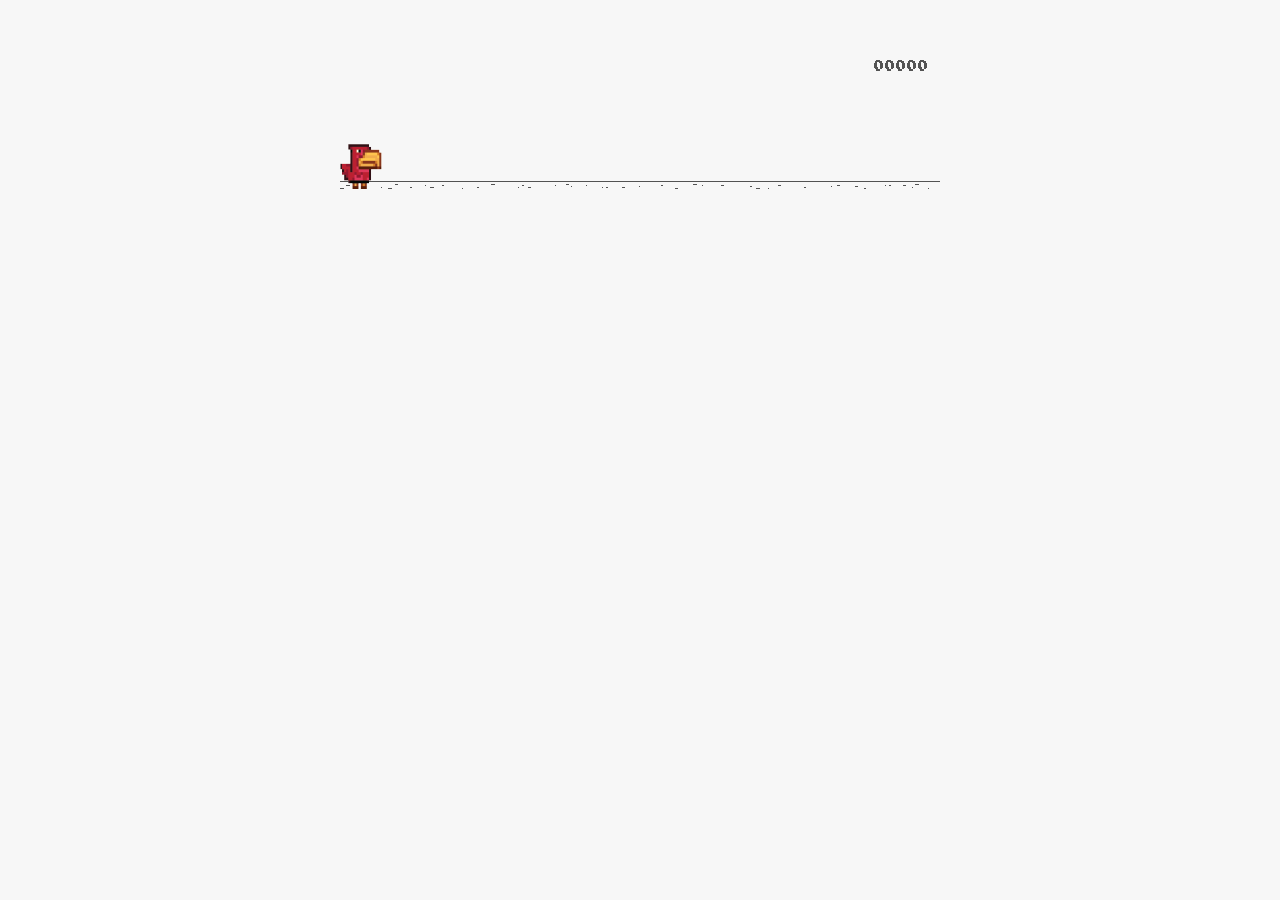
==== game.html @ 6cc79ade "Add files via upload" ====
<html>

<head>
<title>T-Rex Game</title>
<meta name="description" content="Ripped T-Rex/Dino game of Chromium">
<meta property="og:title" content="Play the hidden T-Rex Dinosaur game of Chromium .">
<meta property="og:type" content="article">
<meta property="og:url" content="http://www.thecodepost.org">
<meta property="og:image" content="http://img.thecodepost.org/2015/01/trex.png">
<meta property="og:site_name" content="The Code Post">
<meta property="og:description" content="Google Chrome has a hidden T-Rex game only for offline mode. But now, you can enjoy it any time and on any device, but you gotta stay online!!!">

<meta name="twitter:card" content="summary_large_image">
<meta name="twitter:site" content="@thecodepost">
<meta name="twitter:creator" content="@thecodepost">
<meta name="twitter:title" content="Check out the cool hidden game from Google Chrome!">
<meta name="twitter:description" content="Check out the cool hidden game from Google Chrome!">
<meta name="twitter:image:src" content="http://img.thecodepost.org/2015/01/trex.png">
<script src="https://apis.google.com/js/platform.js" async defer></script>

	<!--script type="text/javascript" src="a.js"></script-->
	<script type="text/javascript">
	function hideClass(name) {
       var myClasses = document.querySelectorAll(name),
      i = 0,
      l = myClasses.length;

      for (i; i < l; i++) {
        myClasses[i].style.display = 'none';
      }
	}
    // Copyright (c) 2014 The Chromium Authors. All rights reserved.
    // Use of this source code is governed by a BSD-style license that can be
    // found in the LICENSE file.
    (function() {
    'use strict';
    /**
    * T-Rex runner.
    * @param {string} outerContainerId Outer containing element id.
    * @param {object} opt_config
    * @constructor
    * @export
    */
    function Runner(outerContainerId, opt_config) {
    // Singleton
    if (Runner.instance_) {
    return Runner.instance_;
    }
    Runner.instance_ = this;
    this.outerContainerEl = document.querySelector(outerContainerId);
    this.containerEl = null;
    this.detailsButton = this.outerContainerEl.querySelector('#details-button');
    this.config = opt_config || Runner.config;
    this.dimensions = Runner.defaultDimensions;
    this.canvas = null;
    this.canvasCtx = null;
    this.tRex = null;
    this.distanceMeter = null;
    this.distanceRan = 0;
    this.highestScore = 0;
    this.time = 0;
    this.runningTime = 0;
    this.msPerFrame = 1000 / FPS;
    this.currentSpeed = this.config.SPEED;
    this.obstacles = [];
    this.started = false;
    this.activated = false;
    this.crashed = false;
    this.paused = false;
    this.resizeTimerId_ = null;
    this.playCount = 0;
    // Sound FX.
    this.audioBuffer = null;
    this.soundFx = {};
    // Global web audio context for playing sounds.
    this.audioContext = null;
    // Images.
    this.images = {};
    this.imagesLoaded = 0;
    this.loadImages();
    }
    window['Runner'] = Runner;
    /**
    * Default game width.
    * @const
    */
    var DEFAULT_WIDTH = 600;
    /**
    * Frames per second.
    * @const
    */
    var FPS = 60;
    /** @const */
    var IS_HIDPI = window.devicePixelRatio > 1;
    /** @const */
    var IS_IOS =
    window.navigator.userAgent.indexOf('UIWebViewForStaticFileContent') > -1;
    /** @const */
    var IS_MOBILE = window.navigator.userAgent.indexOf('Mobi') > -1 || IS_IOS;
    /** @const */
    var IS_TOUCH_ENABLED = 'ontouchstart' in window;
    /**
    * Default game configuration.
    * @enum {number}
    */
    Runner.config = {
    ACCELERATION: 0.001,
    BG_CLOUD_SPEED: 0.2,
    BOTTOM_PAD: 10,
    CLEAR_TIME: 3000,
    CLOUD_FREQUENCY: 0.5,
    GAMEOVER_CLEAR_TIME: 750,
    GAP_COEFFICIENT: 0.6,
    GRAVITY: 0.6,
    INITIAL_JUMP_VELOCITY: 12,
    MAX_CLOUDS: 6,
    MAX_OBSTACLE_LENGTH: 3,
    MAX_SPEED: 12,
    MIN_JUMP_HEIGHT: 35,
    MOBILE_SPEED_COEFFICIENT: 1.2,
    RESOURCE_TEMPLATE_ID: 'audio-resources',
    SPEED: 6,
    SPEED_DROP_COEFFICIENT: 3
    };
    /**
    * Default dimensions.
    * @enum {string}
    */
    Runner.defaultDimensions = {
    WIDTH: DEFAULT_WIDTH,
    HEIGHT: 150
    };
    /**
    * CSS class names.
    * @enum {string}
    */
    Runner.classes = {
    CANVAS: 'runner-canvas',
    CONTAINER: 'runner-container',
    CRASHED: 'crashed',
    ICON: 'icon-offline',
    TOUCH_CONTROLLER: 'controller'
    };
    /**
    * Image source urls.
    * @enum {array.<object>}
    */
    Runner.imageSources = {
    LDPI: [
    {name: 'CACTUS_LARGE', id: '1x-obstacle-large'},
    {name: 'CACTUS_SMALL', id: '1x-obstacle-small'},
    {name: 'CLOUD', id: '1x-cloud'},
    {name: 'HORIZON', id: '1x-horizon'},
    {name: 'RESTART', id: '1x-restart'},
    {name: 'TEXT_SPRITE', id: '1x-text'},
    {name: 'TREX', id: '1x-trex'}
    ],
    HDPI: [
    {name: 'CACTUS_LARGE', id: '2x-obstacle-large'},
    {name: 'CACTUS_SMALL', id: '2x-obstacle-small'},
    {name: 'CLOUD', id: '2x-cloud'},
    {name: 'HORIZON', id: '2x-horizon'},
    {name: 'RESTART', id: '2x-restart'},
    {name: 'TEXT_SPRITE', id: '2x-text'},
    {name: 'TREX', id: '2x-trex'}
    ]
    };
    /**
    * Sound FX. Reference to the ID of the audio tag on interstitial page.
    * @enum {string}
    */
    Runner.sounds = {
    BUTTON_PRESS: 'offline-sound-press',
    HIT: 'offline-sound-hit',
    SCORE: 'offline-sound-reached'
    };
    /**
    * Key code mapping.
    * @enum {object}
    */
    Runner.keycodes = {
    JUMP: {'38': 1, '32': 1}, // Up, spacebar
    DUCK: {'40': 1}, // Down
    RESTART: {'13': 1} // Enter
    };
    /**
    * Runner event names.
    * @enum {string}
    */
    Runner.events = {
    ANIM_END: 'webkitAnimationEnd',
    CLICK: 'click',
    KEYDOWN: 'keydown',
    KEYUP: 'keyup',
    MOUSEDOWN: 'mousedown',
    MOUSEUP: 'mouseup',
    RESIZE: 'resize',
    TOUCHEND: 'touchend',
    TOUCHSTART: 'touchstart',
    VISIBILITY: 'visibilitychange',
    BLUR: 'blur',
    FOCUS: 'focus',
    LOAD: 'load'
    };
    Runner.prototype = {
    /**
    * Setting individual settings for debugging.
    * @param {string} setting
    * @param {*} value
    */
    updateConfigSetting: function(setting, value) {
    if (setting in this.config && value != undefined) {
    this.config[setting] = value;
    switch (setting) {
    case 'GRAVITY':
    case 'MIN_JUMP_HEIGHT':
    case 'SPEED_DROP_COEFFICIENT':
    this.tRex.config[setting] = value;
    break;
    case 'INITIAL_JUMP_VELOCITY':
    this.tRex.setJumpVelocity(value);
    break;
    case 'SPEED':
    this.setSpeed(value);
    break;
    }
    }
    },
    /**
    * Load and cache the image assets from the page.
    */
    loadImages: function() {
    var imageSources = IS_HIDPI ? Runner.imageSources.HDPI :
    Runner.imageSources.LDPI;
    var numImages = imageSources.length;
    for (var i = numImages - 1; i >= 0; i--) {
    var imgSource = imageSources[i];
    this.images[imgSource.name] = document.getElementById(imgSource.id);
    }
    this.init();
    },
    /**
    * Load and decode base 64 encoded sounds.
    */
    loadSounds: function() {
    if (!IS_IOS) {
    this.audioContext = new AudioContext();
    var resourceTemplate =
    document.getElementById(this.config.RESOURCE_TEMPLATE_ID).content;
    for (var sound in Runner.sounds) {
    var soundSrc =
    resourceTemplate.getElementById(Runner.sounds[sound]).src;
    soundSrc = soundSrc.substr(soundSrc.indexOf(',') + 1);
    var buffer = decodeBase64ToArrayBuffer(soundSrc);
    // Async, so no guarantee of order in array.
    this.audioContext.decodeAudioData(buffer, function(index, audioData) {
    this.soundFx[index] = audioData;
    }.bind(this, sound));
    }
    }
    },
    /**
    * Sets the game speed. Adjust the speed accordingly if on a smaller screen.
    * @param {number} opt_speed
    */
    setSpeed: function(opt_speed) {
    var speed = opt_speed || this.currentSpeed;
    // Reduce the speed on smaller mobile screens.
    if (this.dimensions.WIDTH < DEFAULT_WIDTH) {
    var mobileSpeed = speed * this.dimensions.WIDTH / DEFAULT_WIDTH *
    this.config.MOBILE_SPEED_COEFFICIENT;
    this.currentSpeed = mobileSpeed > speed ? speed : mobileSpeed;
    } else if (opt_speed) {
    this.currentSpeed = opt_speed;
    }
    },
    /**
    * Game initialiser.
    */
    init: function() {
    // Hide the static icon.
    //document.querySelector('.' + Runner.classes.ICON).style.visibility = 'hidden';
    this.adjustDimensions();
    this.setSpeed();
    this.containerEl = document.createElement('div');
    this.containerEl.className = Runner.classes.CONTAINER;
    // Player canvas container.
    this.canvas = createCanvas(this.containerEl, this.dimensions.WIDTH,
    this.dimensions.HEIGHT, Runner.classes.PLAYER);
    this.canvasCtx = this.canvas.getContext('2d');
    this.canvasCtx.fillStyle = '#f7f7f7';
    this.canvasCtx.fill();
    Runner.updateCanvasScaling(this.canvas);
    // Horizon contains clouds, obstacles and the ground.
    this.horizon = new Horizon(this.canvas, this.images, this.dimensions,
    this.config.GAP_COEFFICIENT);
    // Distance meter
    this.distanceMeter = new DistanceMeter(this.canvas,
    this.images.TEXT_SPRITE, this.dimensions.WIDTH);
    // Draw t-rex
    this.tRex = new Trex(this.canvas, this.images.TREX);
    this.outerContainerEl.appendChild(this.containerEl);
    if (IS_MOBILE) {
    this.createTouchController();
    }
    this.startListening();
    this.update();
    window.addEventListener(Runner.events.RESIZE,
    this.debounceResize.bind(this));
    },
    /**
    * Create the touch controller. A div that covers whole screen.
    */
    createTouchController: function() {
    this.touchController = document.createElement('div');
    this.touchController.className = Runner.classes.TOUCH_CONTROLLER;
    },
    /**
    * Debounce the resize event.
    */
    debounceResize: function() {
    if (!this.resizeTimerId_) {
    this.resizeTimerId_ =
    setInterval(this.adjustDimensions.bind(this), 250);
    }
    },
    /**
    * Adjust game space dimensions on resize.
    */
    adjustDimensions: function() {
    clearInterval(this.resizeTimerId_);
    this.resizeTimerId_ = null;
    var boxStyles = window.getComputedStyle(this.outerContainerEl);
    var padding = Number(boxStyles.paddingLeft.substr(0,
    boxStyles.paddingLeft.length - 2));
    this.dimensions.WIDTH = this.outerContainerEl.offsetWidth - padding * 2;
    // Redraw the elements back onto the canvas.
    if (this.canvas) {
    this.canvas.width = this.dimensions.WIDTH;
    this.canvas.height = this.dimensions.HEIGHT;
    Runner.updateCanvasScaling(this.canvas);
    this.distanceMeter.calcXPos(this.dimensions.WIDTH);
    this.clearCanvas();
    this.horizon.update(0, 0, true);
    this.tRex.update(0);
    // Outer container and distance meter.
    if (this.activated || this.crashed) {
    this.containerEl.style.width = this.dimensions.WIDTH + 'px';
    this.containerEl.style.height = this.dimensions.HEIGHT + 'px';
    this.distanceMeter.update(0, Math.ceil(this.distanceRan));
    this.stop();
    } else {
    this.tRex.draw(0, 0);
    }
    // Game over panel.
    if (this.crashed && this.gameOverPanel) {
    this.gameOverPanel.updateDimensions(this.dimensions.WIDTH);
    this.gameOverPanel.draw();
    }
    }
    },
    /**
    * Play the game intro.
    * Canvas container width expands out to the full width.
    */
    playIntro: function() {
    if (!this.started && !this.crashed) {
    this.playingIntro = true;
    this.tRex.playingIntro = true;
    // CSS animation definition.
    var keyframes = '@-webkit-keyframes intro { ' +
    'from { width:' + Trex.config.WIDTH + 'px }' +
    'to { width: ' + this.dimensions.WIDTH + 'px }' +
    '}';
    document.styleSheets[0].insertRule(keyframes, 0);
    this.containerEl.addEventListener(Runner.events.ANIM_END,
    this.startGame.bind(this));
    this.containerEl.style.webkitAnimation = 'intro .4s ease-out 1 both';
    this.containerEl.style.width = this.dimensions.WIDTH + 'px';
    if (this.touchController) {
    this.outerContainerEl.appendChild(this.touchController);
    }
    this.activated = true;
    this.started = true;
    } else if (this.crashed) {
    this.restart();
    }
    },
    /**
    * Update the game status to started.
    */
    startGame: function() {
    this.runningTime = 0;
    this.playingIntro = false;
    this.tRex.playingIntro = false;
    this.containerEl.style.webkitAnimation = '';
    this.playCount++;
    // Handle tabbing off the page. Pause the current game.
    window.addEventListener(Runner.events.VISIBILITY,
    this.onVisibilityChange.bind(this));
    window.addEventListener(Runner.events.BLUR,
    this.onVisibilityChange.bind(this));
    window.addEventListener(Runner.events.FOCUS,
    this.onVisibilityChange.bind(this));
    },
    clearCanvas: function() {
    this.canvasCtx.clearRect(0, 0, this.dimensions.WIDTH,
    this.dimensions.HEIGHT);
    },
    /**
    * Update the game frame.
    */
    update: function() {
    this.drawPending = false;
    var now = getTimeStamp();
    var deltaTime = now - (this.time || now);
    this.time = now;
    if (this.activated) {
    this.clearCanvas();
    if (this.tRex.jumping) {
    this.tRex.updateJump(deltaTime, this.config);
    }
    this.runningTime += deltaTime;
    var hasObstacles = this.runningTime > this.config.CLEAR_TIME;
    // First jump triggers the intro.
    if (this.tRex.jumpCount == 1 && !this.playingIntro) {
    this.playIntro();
    }
    // The horizon doesn't move until the intro is over.
    if (this.playingIntro) {
    this.horizon.update(0, this.currentSpeed, hasObstacles);
    } else {
    deltaTime = !this.started ? 0 : deltaTime;
    this.horizon.update(deltaTime, this.currentSpeed, hasObstacles);
    }
    // Check for collisions.
    var collision = hasObstacles &&
    checkForCollision(this.horizon.obstacles[0], this.tRex);
    if (!collision) {
    this.distanceRan += this.currentSpeed * deltaTime / this.msPerFrame;
    if (this.currentSpeed < this.config.MAX_SPEED) {
    this.currentSpeed += this.config.ACCELERATION;
    }
    } else {
    this.gameOver();
    }
    if (this.distanceMeter.getActualDistance(this.distanceRan) >
    this.distanceMeter.maxScore) {
    this.distanceRan = 0;
    }
    var playAcheivementSound = this.distanceMeter.update(deltaTime,
    Math.ceil(this.distanceRan));
    if (playAcheivementSound) {
    this.playSound(this.soundFx.SCORE);
    }
    }
    if (!this.crashed) {
    this.tRex.update(deltaTime);
    this.raq();
    }
    },
    /**
    * Event handler.
    */
    handleEvent: function(e) {
    return (function(evtType, events) {
    switch (evtType) {
    case events.KEYDOWN:
    case events.TOUCHSTART:
    case events.MOUSEDOWN:
    this.onKeyDown(e);
    break;
    case events.KEYUP:
    case events.TOUCHEND:
    case events.MOUSEUP:
    this.onKeyUp(e);
    break;
    }
    }.bind(this))(e.type, Runner.events);
    },
    /**
    * Bind relevant key / mouse / touch listeners.
    */
    startListening: function() {
    // Keys.
    document.addEventListener(Runner.events.KEYDOWN, this);
    document.addEventListener(Runner.events.KEYUP, this);
    if (IS_MOBILE) {
    // Mobile only touch devices.
    this.touchController.addEventListener(Runner.events.TOUCHSTART, this);
    this.touchController.addEventListener(Runner.events.TOUCHEND, this);
    this.containerEl.addEventListener(Runner.events.TOUCHSTART, this);
    } else {
    // Mouse.
    document.addEventListener(Runner.events.MOUSEDOWN, this);
    document.addEventListener(Runner.events.MOUSEUP, this);
    }
    },
    /**
    * Remove all listeners.
    */
    stopListening: function() {
    document.removeEventListener(Runner.events.KEYDOWN, this);
    document.removeEventListener(Runner.events.KEYUP, this);
    if (IS_MOBILE) {
    this.touchController.removeEventListener(Runner.events.TOUCHSTART, this);
    this.touchController.removeEventListener(Runner.events.TOUCHEND, this);
    this.containerEl.removeEventListener(Runner.events.TOUCHSTART, this);
    } else {
    document.removeEventListener(Runner.events.MOUSEDOWN, this);
    document.removeEventListener(Runner.events.MOUSEUP, this);
    }
    },
    /**
    * Process keydown.
    * @param {Event} e
    */
    onKeyDown: function(e) {
    if (e.target != this.detailsButton) {
    if (!this.crashed && (Runner.keycodes.JUMP[String(e.keyCode)] ||
    e.type == Runner.events.TOUCHSTART)) {
    if (!this.activated) {
    this.loadSounds();
    this.activated = true;
    }
    if (!this.tRex.jumping) {
    this.playSound(this.soundFx.BUTTON_PRESS);
    this.tRex.startJump();
    }
    }
    if (this.crashed && e.type == Runner.events.TOUCHSTART &&
    e.currentTarget == this.containerEl) {
    this.restart();
    }
    }
    // Speed drop, activated only when jump key is not pressed.
    if (Runner.keycodes.DUCK[e.keyCode] && this.tRex.jumping) {
    e.preventDefault();
    this.tRex.setSpeedDrop();
    }
    },
    /**
    * Process key up.
    * @param {Event} e
    */
    onKeyUp: function(e) {
    var keyCode = String(e.keyCode);
    var isjumpKey = Runner.keycodes.JUMP[keyCode] ||
    e.type == Runner.events.TOUCHEND ||
    e.type == Runner.events.MOUSEDOWN;
    if (this.isRunning() && isjumpKey) {
    this.tRex.endJump();
    } else if (Runner.keycodes.DUCK[keyCode]) {
    this.tRex.speedDrop = false;
    } else if (this.crashed) {
    // Check that enough time has elapsed before allowing jump key to restart.
    var deltaTime = getTimeStamp() - this.time;
    if (Runner.keycodes.RESTART[keyCode] ||
    (e.type == Runner.events.MOUSEUP && e.target == this.canvas) ||
    (deltaTime >= this.config.GAMEOVER_CLEAR_TIME &&
    Runner.keycodes.JUMP[keyCode])) {
    this.restart();
    }
    } else if (this.paused && isjumpKey) {
    this.play();
    }
    },
    /**
    * RequestAnimationFrame wrapper.
    */
    raq: function() {
    if (!this.drawPending) {
    this.drawPending = true;
    this.raqId = requestAnimationFrame(this.update.bind(this));
    }
    },
    /**
    * Whether the game is running.
    * @return {boolean}
    */
    isRunning: function() {
    return !!this.raqId;
    },
    /**
    * Game over state.
    */
    gameOver: function() {
    this.playSound(this.soundFx.HIT);
    vibrate(200);
    this.stop();
    this.crashed = true;
    this.distanceMeter.acheivement = false;
    this.tRex.update(100, Trex.status.CRASHED);
    // Game over panel.
    if (!this.gameOverPanel) {
    this.gameOverPanel = new GameOverPanel(this.canvas,
    this.images.TEXT_SPRITE, this.images.RESTART,
    this.dimensions);
    } else {
    this.gameOverPanel.draw();
    }
    // Update the high score.
    if (this.distanceRan > this.highestScore) {
    this.highestScore = Math.ceil(this.distanceRan);
    this.distanceMeter.setHighScore(this.highestScore);
    }
    // Reset the time clock.
    this.time = getTimeStamp();
    },
    stop: function() {
    this.activated = false;
    this.paused = true;
    cancelAnimationFrame(this.raqId);
    this.raqId = 0;
    },
    play: function() {
    if (!this.crashed) {
    this.activated = true;
    this.paused = false;
    this.tRex.update(0, Trex.status.RUNNING);
    this.time = getTimeStamp();
    this.update();
    }
    },
    restart: function() {
    if (!this.raqId) {
    this.playCount++;
    this.runningTime = 0;
    this.activated = true;
    this.crashed = false;
    this.distanceRan = 0;
    this.setSpeed(this.config.SPEED);
    this.time = getTimeStamp();
    this.containerEl.classList.remove(Runner.classes.CRASHED);
    this.clearCanvas();
    this.distanceMeter.reset(this.highestScore);
    this.horizon.reset();
    this.tRex.reset();
    this.playSound(this.soundFx.BUTTON_PRESS);
    this.update();
    }
    },
    /**
    * Pause the game if the tab is not in focus.
    */
    onVisibilityChange: function(e) {
    if (document.hidden || document.webkitHidden || e.type == 'blur') {
    this.stop();
    } else {
    this.play();
    }
    },
    /**
    * Play a sound.
    * @param {SoundBuffer} soundBuffer
    */
    playSound: function(soundBuffer) {
    if (soundBuffer) {
    var sourceNode = this.audioContext.createBufferSource();
    sourceNode.buffer = soundBuffer;
    sourceNode.connect(this.audioContext.destination);
    sourceNode.start(0);
    }
    }
    };
    /**
    * Updates the canvas size taking into
    * account the backing store pixel ratio and
    * the device pixel ratio.
    *
    * See article by Paul Lewis:
    * https://www.html5rocks.com/en/tutorials/canvas/hidpi/
    *
    * @param {HTMLCanvasElement} canvas
    * @param {number} opt_width
    * @param {number} opt_height
    * @return {boolean} Whether the canvas was scaled.
    */
    Runner.updateCanvasScaling = function(canvas, opt_width, opt_height) {
    var context = canvas.getContext('2d');
    // Query the various pixel ratios
    var devicePixelRatio = Math.floor(window.devicePixelRatio) || 1;
    var backingStoreRatio = Math.floor(context.webkitBackingStorePixelRatio) || 1;
    var ratio = devicePixelRatio / backingStoreRatio;
    // Upscale the canvas if the two ratios don't match
    if (devicePixelRatio !== backingStoreRatio) {
    var oldWidth = opt_width || canvas.width;
    var oldHeight = opt_height || canvas.height;
    canvas.width = oldWidth * ratio;
    canvas.height = oldHeight * ratio;
    canvas.style.width = oldWidth + 'px';
    canvas.style.height = oldHeight + 'px';
    // Scale the context to counter the fact that we've manually scaled
    // our canvas element.
    context.scale(ratio, ratio);
    return true;
    }
    return false;
    };
    /**
    * Get random number.
    * @param {number} min
    * @param {number} max
    * @param {number}
    */
    function getRandomNum(min, max) {
    return Math.floor(Math.random() * (max - min + 1)) + min;
    }
    /**
    * Vibrate on mobile devices.
    * @param {number} duration Duration of the vibration in milliseconds.
    */
    function vibrate(duration) {
    if (IS_MOBILE && window.navigator.vibrate) {
    window.navigator.vibrate(duration);
    }
    }
    /**
    * Create canvas element.
    * @param {HTMLElement} container Element to append canvas to.
    * @param {number} width
    * @param {number} height
    * @param {string} opt_classname
    * @return {HTMLCanvasElement}
    */
    function createCanvas(container, width, height, opt_classname) {
    var canvas = document.createElement('canvas');
    canvas.className = opt_classname ? Runner.classes.CANVAS + ' ' +
    opt_classname : Runner.classes.CANVAS;
    canvas.width = width;
    canvas.height = height;
    container.appendChild(canvas);
    return canvas;
    }
    /**
    * Decodes the base 64 audio to ArrayBuffer used by Web Audio.
    * @param {string} base64String
    */
    function decodeBase64ToArrayBuffer(base64String) {
    var len = (base64String.length / 4) * 3;
    var str = atob(base64String);
    var arrayBuffer = new ArrayBuffer(len);
    var bytes = new Uint8Array(arrayBuffer);
    for (var i = 0; i < len; i++) {
    bytes[i] = str.charCodeAt(i);
    }
    return bytes.buffer;
    }
    /**
    * Return the current timestamp.
    * @return {number}
    */
    function getTimeStamp() {
    return IS_IOS ? new Date().getTime() : performance.now();
    }
    //******************************************************************************
    /**
    * Game over panel.
    * @param {!HTMLCanvasElement} canvas
    * @param {!HTMLImage} textSprite
    * @param {!HTMLImage} restartImg
    * @param {!Object} dimensions Canvas dimensions.
    * @constructor
    */
    function GameOverPanel(canvas, textSprite, restartImg, dimensions) {
    this.canvas = canvas;
    this.canvasCtx = canvas.getContext('2d');
    this.canvasDimensions = dimensions;
    this.textSprite = textSprite;
    this.restartImg = restartImg;
    this.draw();
    };
    /**
    * Dimensions used in the panel.
    * @enum {number}
    */
    GameOverPanel.dimensions = {
    TEXT_X: 0,
    TEXT_Y: 13,
    TEXT_WIDTH: 191,
    TEXT_HEIGHT: 11,
    RESTART_WIDTH: 36,
    RESTART_HEIGHT: 32
    };
    GameOverPanel.prototype = {
    /**
    * Update the panel dimensions.
    * @param {number} width New canvas width.
    * @param {number} opt_height Optional new canvas height.
    */
    updateDimensions: function(width, opt_height) {
    this.canvasDimensions.WIDTH = width;
    if (opt_height) {
    this.canvasDimensions.HEIGHT = opt_height;
    }
    },
    /**
    * Draw the panel.
    */
    draw: function() {
    var dimensions = GameOverPanel.dimensions;
    var centerX = this.canvasDimensions.WIDTH / 2;
    // Game over text.
    var textSourceX = dimensions.TEXT_X;
    var textSourceY = dimensions.TEXT_Y;
    var textSourceWidth = dimensions.TEXT_WIDTH;
    var textSourceHeight = dimensions.TEXT_HEIGHT;
    var textTargetX = Math.round(centerX - (dimensions.TEXT_WIDTH / 2));
    var textTargetY = Math.round((this.canvasDimensions.HEIGHT - 25) / 3);
    var textTargetWidth = dimensions.TEXT_WIDTH;
    var textTargetHeight = dimensions.TEXT_HEIGHT;
    var restartSourceWidth = dimensions.RESTART_WIDTH;
    var restartSourceHeight = dimensions.RESTART_HEIGHT;
    var restartTargetX = centerX - (dimensions.RESTART_WIDTH / 2);
    var restartTargetY = this.canvasDimensions.HEIGHT / 2;
    if (IS_HIDPI) {
    textSourceY *= 2;
    textSourceX *= 2;
    textSourceWidth *= 2;
    textSourceHeight *= 2;
    restartSourceWidth *= 2;
    restartSourceHeight *= 2;
    }
    // Game over text from sprite.
    this.canvasCtx.drawImage(this.textSprite,
    textSourceX, textSourceY, textSourceWidth, textSourceHeight,
    textTargetX, textTargetY, textTargetWidth, textTargetHeight);
    // Restart button.
    this.canvasCtx.drawImage(this.restartImg, 0, 0,
    restartSourceWidth, restartSourceHeight,
    restartTargetX, restartTargetY, dimensions.RESTART_WIDTH,
    dimensions.RESTART_HEIGHT);
    }
    };
    //******************************************************************************
    /**
    * Check for a collision.
    * @param {!Obstacle} obstacle
    * @param {!Trex} tRex T-rex object.
    * @param {HTMLCanvasContext} opt_canvasCtx Optional canvas context for drawing
    * collision boxes.
    * @return {Array.<CollisionBox>}
    */
    function checkForCollision(obstacle, tRex, opt_canvasCtx) {
    var obstacleBoxXPos = Runner.defaultDimensions.WIDTH + obstacle.xPos;
    // Adjustments are made to the bounding box as there is a 1 pixel white
    // border around the t-rex and obstacles.
    var tRexBox = new CollisionBox(
    tRex.xPos + 1,
    tRex.yPos + 1,
    tRex.config.WIDTH - 2,
    tRex.config.HEIGHT - 2);
    var obstacleBox = new CollisionBox(
    obstacle.xPos + 1,
    obstacle.yPos + 1,
    obstacle.typeConfig.width * obstacle.size - 2,
    obstacle.typeConfig.height - 2);
    // Debug outer box
    if (opt_canvasCtx) {
    drawCollisionBoxes(opt_canvasCtx, tRexBox, obstacleBox);
    }
    // Simple outer bounds check.
    if (boxCompare(tRexBox, obstacleBox)) {
    var collisionBoxes = obstacle.collisionBoxes;
    var tRexCollisionBoxes = Trex.collisionBoxes;
    // Detailed axis aligned box check.
    for (var t = 0; t < tRexCollisionBoxes.length; t++) {
    for (var i = 0; i < collisionBoxes.length; i++) {
    // Adjust the box to actual positions.
    var adjTrexBox =
    createAdjustedCollisionBox(tRexCollisionBoxes[t], tRexBox);
    var adjObstacleBox =
    createAdjustedCollisionBox(collisionBoxes[i], obstacleBox);
    var crashed = boxCompare(adjTrexBox, adjObstacleBox);
    // Draw boxes for debug.
    if (opt_canvasCtx) {
    drawCollisionBoxes(opt_canvasCtx, adjTrexBox, adjObstacleBox);
    }
    if (crashed) {
    return [adjTrexBox, adjObstacleBox];
    }
    }
    }
    }
    return false;
    };
    /**
    * Adjust the collision box.
    * @param {!CollisionBox} box The original box.
    * @param {!CollisionBox} adjustment Adjustment box.
    * @return {CollisionBox} The adjusted collision box object.
    */
    function createAdjustedCollisionBox(box, adjustment) {
    return new CollisionBox(
    box.x + adjustment.x,
    box.y + adjustment.y,
    box.width,
    box.height);
    };
    /**
    * Draw the collision boxes for debug.
    */
    function drawCollisionBoxes(canvasCtx, tRexBox, obstacleBox) {
    canvasCtx.save();
    canvasCtx.strokeStyle = '#f00';
    canvasCtx.strokeRect(tRexBox.x, tRexBox.y,
    tRexBox.width, tRexBox.height);
    canvasCtx.strokeStyle = '#0f0';
    canvasCtx.strokeRect(obstacleBox.x, obstacleBox.y,
    obstacleBox.width, obstacleBox.height);
    canvasCtx.restore();
    };
    /**
    * Compare two collision boxes for a collision.
    * @param {CollisionBox} tRexBox
    * @param {CollisionBox} obstacleBox
    * @return {boolean} Whether the boxes intersected.
    */
    function boxCompare(tRexBox, obstacleBox) {
    var crashed = false;
    var tRexBoxX = tRexBox.x;
    var tRexBoxY = tRexBox.y;
    var obstacleBoxX = obstacleBox.x;
    var obstacleBoxY = obstacleBox.y;
    // Axis-Aligned Bounding Box method.
    if (tRexBox.x < obstacleBoxX + obstacleBox.width &&
    tRexBox.x + tRexBox.width > obstacleBoxX &&
    tRexBox.y < obstacleBox.y + obstacleBox.height &&
    tRexBox.height + tRexBox.y > obstacleBox.y) {
    crashed = true;
    }
    return crashed;
    };
    //******************************************************************************
    /**
    * Collision box object.
    * @param {number} x X position.
    * @param {number} y Y Position.
    * @param {number} w Width.
    * @param {number} h Height.
    */
    function CollisionBox(x, y, w, h) {
    this.x = x;
    this.y = y;
    this.width = w;
    this.height = h;
    };
    //******************************************************************************
    /**
    * Obstacle.
    * @param {HTMLCanvasCtx} canvasCtx
    * @param {Obstacle.type} type
    * @param {image} obstacleImg Image sprite.
    * @param {Object} dimensions
    * @param {number} gapCoefficient Mutipler in determining the gap.
    * @param {number} speed
    */
    function Obstacle(canvasCtx, type, obstacleImg, dimensions,
    gapCoefficient, speed) {
    this.canvasCtx = canvasCtx;
    this.image = obstacleImg;
    this.typeConfig = type;
    this.gapCoefficient = gapCoefficient;
    this.size = getRandomNum(1, Obstacle.MAX_OBSTACLE_LENGTH);
    this.dimensions = dimensions;
    this.remove = false;
    this.xPos = 0;
    this.yPos = this.typeConfig.yPos;
    this.width = 0;
    this.collisionBoxes = [];
    this.gap = 0;
    this.init(speed);
    };
    /**
    * Coefficient for calculating the maximum gap.
    * @const
    */
    Obstacle.MAX_GAP_COEFFICIENT = 1.5;
    /**
    * Maximum obstacle grouping count.
    * @const
    */
    Obstacle.MAX_OBSTACLE_LENGTH = 3,
    Obstacle.prototype = {
    /**
    * Initialise the DOM for the obstacle.
    * @param {number} speed
    */
    init: function(speed) {
    this.cloneCollisionBoxes();
    // Only allow sizing if we're at the right speed.
    if (this.size > 1 && this.typeConfig.multipleSpeed > speed) {
    this.size = 1;
    }
    this.width = this.typeConfig.width * this.size;
    this.xPos = this.dimensions.WIDTH - this.width;
    this.draw();
    // Make collision box adjustments,
    // Central box is adjusted to the size as one box.
    // ____ ______ ________
    // _| |-| _| |-| _| |-|
    // | |<->| | | |<--->| | | |<----->| |
    // | | 1 | | | | 2 | | | | 3 | |
    // |_|___|_| |_|_____|_| |_|_______|_|
    //
    if (this.size > 1) {
    this.collisionBoxes[1].width = this.width - this.collisionBoxes[0].width -
    this.collisionBoxes[2].width;
    this.collisionBoxes[2].x = this.width - this.collisionBoxes[2].width;
    }
    this.gap = this.getGap(this.gapCoefficient, speed);
    },
    /**
    * Draw and crop based on size.
    */
    draw: function() {
    var sourceWidth = this.typeConfig.width;
    var sourceHeight = this.typeConfig.height;
    if (IS_HIDPI) {
    sourceWidth = sourceWidth * 2;
    sourceHeight = sourceHeight * 2;
    }
    // Sprite
    var sourceX = (sourceWidth * this.size) * (0.5 * (this.size - 1));
    this.canvasCtx.drawImage(this.image,
    sourceX, 0,
    sourceWidth * this.size, sourceHeight,
    this.xPos, this.yPos,
    this.typeConfig.width * this.size, this.typeConfig.height);
    },
    /**
    * Obstacle frame update.
    * @param {number} deltaTime
    * @param {number} speed
    */
    update: function(deltaTime, speed) {
    if (!this.remove) {
    this.xPos -= Math.floor((speed * FPS / 1000) * deltaTime);
    this.draw();
    if (!this.isVisible()) {
    this.remove = true;
    }
    }
    },
    /**
    * Calculate a random gap size.
    * - Minimum gap gets wider as speed increses
    * @param {number} gapCoefficient
    * @param {number} speed
    * @return {number} The gap size.
    */
    getGap: function(gapCoefficient, speed) {
    var minGap = Math.round(this.width * speed +
    this.typeConfig.minGap * gapCoefficient);
    var maxGap = Math.round(minGap * Obstacle.MAX_GAP_COEFFICIENT);
    return getRandomNum(minGap, maxGap);
    },
    /**
    * Check if obstacle is visible.
    * @return {boolean} Whether the obstacle is in the game area.
    */
    isVisible: function() {
    return this.xPos + this.width > 0;
    },
    /**
    * Make a copy of the collision boxes, since these will change based on
    * obstacle type and size.
    */
    cloneCollisionBoxes: function() {
    var collisionBoxes = this.typeConfig.collisionBoxes;
    for (var i = collisionBoxes.length - 1; i >= 0; i--) {
    this.collisionBoxes[i] = new CollisionBox(collisionBoxes[i].x,
    collisionBoxes[i].y, collisionBoxes[i].width,
    collisionBoxes[i].height);
    }
    }
    };
    /**
    * Obstacle definitions.
    * minGap: minimum pixel space betweeen obstacles.
    * multipleSpeed: Speed at which multiples are allowed.
    */
    Obstacle.types = [
    {
    type: 'CACTUS_SMALL',
    className: ' cactus cactus-small ',
    width: 17,
    height: 35,
    yPos: 105,
    multipleSpeed: 3,
    minGap: 120,
    collisionBoxes: [
    new CollisionBox(0, 7, 5, 27),
    new CollisionBox(4, 0, 6, 34),
    new CollisionBox(10, 4, 7, 14)
    ]
    },
    {
    type: 'CACTUS_LARGE',
    className: ' cactus cactus-large ',
    width: 25,
    height: 50,
    yPos: 90,
    multipleSpeed: 6,
    minGap: 120,
    collisionBoxes: [
    new CollisionBox(0, 12, 7, 38),
    new CollisionBox(8, 0, 7, 49),
    new CollisionBox(13, 10, 10, 38)
    ]
    }
    ];
    //******************************************************************************
    /**
    * T-rex game character.
    * @param {HTMLCanvas} canvas
    * @param {HTMLImage} image Character image.
    * @constructor
    */
    function Trex(canvas, image) {
    this.canvas = canvas;
    this.canvasCtx = canvas.getContext('2d');
    this.image = image;
    this.xPos = 0;
    this.yPos = 0;
    // Position when on the ground.
    this.groundYPos = 0;
    this.currentFrame = 0;
    this.currentAnimFrames = [];
    this.blinkDelay = 0;
    this.animStartTime = 0;
    this.timer = 0;
    this.msPerFrame = 1000 / FPS;
    this.config = Trex.config;
    // Current status.
    this.status = Trex.status.WAITING;
    this.jumping = false;
    this.jumpVelocity = 0;
    this.reachedMinHeight = false;
    this.speedDrop = false;
    this.jumpCount = 0;
    this.jumpspotX = 0;
    this.init();
    };
    /**
    * T-rex player config.
    * @enum {number}
    */
    Trex.config = {
    DROP_VELOCITY: -5,
    GRAVITY: 0.6,
    HEIGHT: 47,
    INIITAL_JUMP_VELOCITY: -10,
    INTRO_DURATION: 1500,
    MAX_JUMP_HEIGHT: 30,
    MIN_JUMP_HEIGHT: 30,
    SPEED_DROP_COEFFICIENT: 3,
    SPRITE_WIDTH: 262,
    START_X_POS: 50,
    WIDTH: 44
    };
    /**
    * Used in collision detection.
    * @type {Array.<CollisionBox>}
    */
    Trex.collisionBoxes = [
    new CollisionBox(1, -1, 30, 26),
    new CollisionBox(32, 0, 8, 16),
    new CollisionBox(10, 35, 14, 8),
    new CollisionBox(1, 24, 29, 5),
    new CollisionBox(5, 30, 21, 4),
    new CollisionBox(9, 34, 15, 4)
    ];
    /**
    * Animation states.
    * @enum {string}
    */
    Trex.status = {
    CRASHED: 'CRASHED',
    JUMPING: 'JUMPING',
    RUNNING: 'RUNNING',
    WAITING: 'WAITING'
    };
    /**
    * Blinking coefficient.
    * @const
    */
    Trex.BLINK_TIMING = 7000;
    /**
    * Animation config for different states.
    * @enum {object}
    */
    Trex.animFrames = {
    WAITING: {
    frames: [44, 0],
    msPerFrame: 1000 / 3
    },
    RUNNING: {
    frames: [88, 132],
    msPerFrame: 1000 / 12
    },
    CRASHED: {
    frames: [220],
    msPerFrame: 1000 / 60
    },
    JUMPING: {
    frames: [0],
    msPerFrame: 1000 / 60
    }
    };
    Trex.prototype = {
    /**
    * T-rex player initaliser.
    * Sets the t-rex to blink at random intervals.
    */
    init: function() {
    this.blinkDelay = this.setBlinkDelay();
    this.groundYPos = Runner.defaultDimensions.HEIGHT - this.config.HEIGHT -
    Runner.config.BOTTOM_PAD;
    this.yPos = this.groundYPos;
    this.minJumpHeight = this.groundYPos - this.config.MIN_JUMP_HEIGHT;
    this.draw(0, 0);
    this.update(0, Trex.status.WAITING);
    },
    /**
    * Setter for the jump velocity.
    * The approriate drop velocity is also set.
    */
    setJumpVelocity: function(setting) {
    this.config.INIITAL_JUMP_VELOCITY = -setting;
    this.config.DROP_VELOCITY = -setting / 2;
    },
    /**
    * Set the animation status.
    * @param {!number} deltaTime
    * @param {Trex.status} status Optional status to switch to.
    */
    update: function(deltaTime, opt_status) {
    this.timer += deltaTime;
    // Update the status.
    if (opt_status) {
    this.status = opt_status;
    this.currentFrame = 0;
    this.msPerFrame = Trex.animFrames[opt_status].msPerFrame;
    this.currentAnimFrames = Trex.animFrames[opt_status].frames;
    if (opt_status == Trex.status.WAITING) {
    this.animStartTime = getTimeStamp();
    this.setBlinkDelay();
    }
    }
    // Game intro animation, T-rex moves in from the left.
    if (this.playingIntro && this.xPos < this.config.START_X_POS) {
    this.xPos += Math.round((this.config.START_X_POS /
    this.config.INTRO_DURATION) * deltaTime);
    }
    if (this.status == Trex.status.WAITING) {
    this.blink(getTimeStamp());
    } else {
    this.draw(this.currentAnimFrames[this.currentFrame], 0);
    }
    // Update the frame position.
    if (this.timer >= this.msPerFrame) {
    this.currentFrame = this.currentFrame ==
    this.currentAnimFrames.length - 1 ? 0 : this.currentFrame + 1;
    this.timer = 0;
    }
    },
    /**
    * Draw the t-rex to a particular position.
    * @param {number} x
    * @param {number} y
    */
    draw: function(x, y) {
    var sourceX = x;
    var sourceY = y;
    var sourceWidth = this.config.WIDTH;
    var sourceHeight = this.config.HEIGHT;
    if (IS_HIDPI) {
    sourceX *= 2;
    sourceY *= 2;
    sourceWidth *= 2;
    sourceHeight *= 2;
    }
    this.canvasCtx.drawImage(this.image, sourceX, sourceY,
    sourceWidth, sourceHeight,
    this.xPos, this.yPos,
    this.config.WIDTH, this.config.HEIGHT);
    },
    /**
    * Sets a random time for the blink to happen.
    */
    setBlinkDelay: function() {
    this.blinkDelay = Math.ceil(Math.random() * Trex.BLINK_TIMING);
    },
    /**
    * Make t-rex blink at random intervals.
    * @param {number} time Current time in milliseconds.
    */
    blink: function(time) {
    var deltaTime = time - this.animStartTime;
    if (deltaTime >= this.blinkDelay) {
    this.draw(this.currentAnimFrames[this.currentFrame], 0);
    if (this.currentFrame == 1) {
    // Set new random delay to blink.
    this.setBlinkDelay();
    this.animStartTime = time;
    }
    }
    },
    /**
    * Initialise a jump.
    */
    startJump: function() {
    if (!this.jumping) {
    this.update(0, Trex.status.JUMPING);
    this.jumpVelocity = this.config.INIITAL_JUMP_VELOCITY;
    this.jumping = true;
    this.reachedMinHeight = false;
    this.speedDrop = false;
    }
    },
    /**
    * Jump is complete, falling down.
    */
    endJump: function() {
    if (this.reachedMinHeight &&
    this.jumpVelocity < this.config.DROP_VELOCITY) {
    this.jumpVelocity = this.config.DROP_VELOCITY;
    }
    },
    /**
    * Update frame for a jump.
    * @param {number} deltaTime
    */
    updateJump: function(deltaTime) {
    var msPerFrame = Trex.animFrames[this.status].msPerFrame;
    var framesElapsed = deltaTime / msPerFrame;
    // Speed drop makes Trex fall faster.
    if (this.speedDrop) {
    this.yPos += Math.round(this.jumpVelocity *
    this.config.SPEED_DROP_COEFFICIENT * framesElapsed);
    } else {
    this.yPos += Math.round(this.jumpVelocity * framesElapsed);
    }
    this.jumpVelocity += this.config.GRAVITY * framesElapsed;
    // Minimum height has been reached.
    if (this.yPos < this.minJumpHeight || this.speedDrop) {
    this.reachedMinHeight = true;
    }
    // Reached max height
    if (this.yPos < this.config.MAX_JUMP_HEIGHT || this.speedDrop) {
    this.endJump();
    }
    // Back down at ground level. Jump completed.
    if (this.yPos > this.groundYPos) {
    this.reset();
    this.jumpCount++;
    }
    this.update(deltaTime);
    },
    /**
    * Set the speed drop. Immediately cancels the current jump.
    */
    setSpeedDrop: function() {
    this.speedDrop = true;
    this.jumpVelocity = 1;
    },
    /**
    * Reset the t-rex to running at start of game.
    */
    reset: function() {
    this.yPos = this.groundYPos;
    this.jumpVelocity = 0;
    this.jumping = false;
    this.update(0, Trex.status.RUNNING);
    this.midair = false;
    this.speedDrop = false;
    this.jumpCount = 0;
    }
    };
    //******************************************************************************
    /**
    * Handles displaying the distance meter.
    * @param {!HTMLCanvasElement} canvas
    * @param {!HTMLImage} spriteSheet Image sprite.
    * @param {number} canvasWidth
    * @constructor
    */
    function DistanceMeter(canvas, spriteSheet, canvasWidth) {
    this.canvas = canvas;
    this.canvasCtx = canvas.getContext('2d');
    this.image = spriteSheet;
    this.x = 0;
    this.y = 5;
    this.currentDistance = 0;
    this.maxScore = 0;
    this.highScore = 0;
    this.container = null;
    this.digits = [];
    this.acheivement = false;
    this.defaultString = '';
    this.flashTimer = 0;
    this.flashIterations = 0;
    this.config = DistanceMeter.config;
    this.init(canvasWidth);
    };
    /**
    * @enum {number}
    */
    DistanceMeter.dimensions = {
    WIDTH: 10,
    HEIGHT: 13,
    DEST_WIDTH: 11
    };
    /**
    * Y positioning of the digits in the sprite sheet.
    * X position is always 0.
    * @type {array.<number>}
    */
    DistanceMeter.yPos = [0, 13, 27, 40, 53, 67, 80, 93, 107, 120];
    /**
    * Distance meter config.
    * @enum {number}
    */
    DistanceMeter.config = {
    // Number of digits.
    MAX_DISTANCE_UNITS: 5,
    // Distance that causes achievement animation.
    ACHIEVEMENT_DISTANCE: 100,
    // Used for conversion from pixel distance to a scaled unit.
    COEFFICIENT: 0.025,
    // Flash duration in milliseconds.
    FLASH_DURATION: 1000 / 4,
    // Flash iterations for achievement animation.
    FLASH_ITERATIONS: 3
    };
    DistanceMeter.prototype = {
    /**
    * Initialise the distance meter to '00000'.
    * @param {number} width Canvas width in px.
    */
    init: function(width) {
    var maxDistanceStr = '';
    this.calcXPos(width);
    this.maxScore = this.config.MAX_DISTANCE_UNITS;
    for (var i = 0; i < this.config.MAX_DISTANCE_UNITS; i++) {
    this.draw(i, 0);
    this.defaultString += '0';
    maxDistanceStr += '9';
    }
    this.maxScore = parseInt(maxDistanceStr);
    },
    /**
    * Calculate the xPos in the canvas.
    * @param {number} canvasWidth
    */
    calcXPos: function(canvasWidth) {
    this.x = canvasWidth - (DistanceMeter.dimensions.DEST_WIDTH *
    (this.config.MAX_DISTANCE_UNITS + 1));
    },
    /**
    * Draw a digit to canvas.
    * @param {number} digitPos Position of the digit.
    * @param {number} value Digit value 0-9.
    * @param {boolean} opt_highScore Whether drawing the high score.
    */
    draw: function(digitPos, value, opt_highScore) {
    var sourceWidth = DistanceMeter.dimensions.WIDTH;
    var sourceHeight = DistanceMeter.dimensions.HEIGHT;
    var sourceX = DistanceMeter.dimensions.WIDTH * value;
    var targetX = digitPos * DistanceMeter.dimensions.DEST_WIDTH;
    var targetY = this.y;
    var targetWidth = DistanceMeter.dimensions.WIDTH;
    var targetHeight = DistanceMeter.dimensions.HEIGHT;
    // For high DPI we 2x source values.
    if (IS_HIDPI) {
    sourceWidth *= 2;
    sourceHeight *= 2;
    sourceX *= 2;
    }
    this.canvasCtx.save();
    if (opt_highScore) {
    // Left of the current score.
    var highScoreX = this.x - (this.config.MAX_DISTANCE_UNITS * 2) *
    DistanceMeter.dimensions.WIDTH;
    this.canvasCtx.translate(highScoreX, this.y);
    } else {
    this.canvasCtx.translate(this.x, this.y);
    }
    this.canvasCtx.drawImage(this.image, sourceX, 0,
    sourceWidth, sourceHeight,
    targetX, targetY,
    targetWidth, targetHeight
    );
    this.canvasCtx.restore();
    },
    /**
    * Covert pixel distance to a 'real' distance.
    * @param {number} distance Pixel distance ran.
    * @return {number} The 'real' distance ran.
    */
    getActualDistance: function(distance) {
    return distance ?
    Math.round(distance * this.config.COEFFICIENT) : 0;
    },
    /**
    * Update the distance meter.
    * @param {number} deltaTime
    * @param {number} distance
    * @return {boolean} Whether the acheivement sound fx should be played.
    */
    update: function(deltaTime, distance) {
    var paint = true;
    var playSound = false;
    if (!this.acheivement) {
    distance = this.getActualDistance(distance);
    if (distance > 0) {
    // Acheivement unlocked
    if (distance % this.config.ACHIEVEMENT_DISTANCE == 0) {
    // Flash score and play sound.
    this.acheivement = true;
    this.flashTimer = 0;
    playSound = true;
    }
    // Create a string representation of the distance with leading 0.
    var distanceStr = (this.defaultString +
    distance).substr(-this.config.MAX_DISTANCE_UNITS);
    this.digits = distanceStr.split('');
    } else {
    this.digits = this.defaultString.split('');
    }
    } else {
    // Control flashing of the score on reaching acheivement.
    if (this.flashIterations <= this.config.FLASH_ITERATIONS) {
    this.flashTimer += deltaTime;
    if (this.flashTimer < this.config.FLASH_DURATION) {
    paint = false;
    } else if (this.flashTimer >
    this.config.FLASH_DURATION * 2) {
    this.flashTimer = 0;
    this.flashIterations++;
    }
    } else {
    this.acheivement = false;
    this.flashIterations = 0;
    this.flashTimer = 0;
    }
    }
    // Draw the digits if not flashing.
    if (paint) {
    for (var i = this.digits.length - 1; i >= 0; i--) {
    this.draw(i, parseInt(this.digits[i]));
    }
    }
    this.drawHighScore();
    return playSound;
    },
    /**
    * Draw the high score.
    */
    drawHighScore: function() {
    this.canvasCtx.save();
    this.canvasCtx.globalAlpha = .8;
    for (var i = this.highScore.length - 1; i >= 0; i--) {
    this.draw(i, parseInt(this.highScore[i], 10), true);
    }
    this.canvasCtx.restore();
    },
    /**
    * Set the highscore as a array string.
    * Position of char in the sprite: H - 10, I - 11.
    * @param {number} distance Distance ran in pixels.
    */
    setHighScore: function(distance) {
    distance = this.getActualDistance(distance);
    var highScoreStr = (this.defaultString +
    distance).substr(-this.config.MAX_DISTANCE_UNITS);
    this.highScore = ['10', '11', ''].concat(highScoreStr.split(''));
    },
    /**
    * Reset the distance meter back to '00000'.
    */
    reset: function() {
    this.update(0);
    this.acheivement = false;
    }
    };
    //******************************************************************************
    /**
    * Cloud background item.
    * Similar to an obstacle object but without collision boxes.
    * @param {HTMLCanvasElement} canvas Canvas element.
    * @param {Image} cloudImg
    * @param {number} containerWidth
    */
    function Cloud(canvas, cloudImg, containerWidth) {
    this.canvas = canvas;
    this.canvasCtx = this.canvas.getContext('2d');
    this.image = cloudImg;
    this.containerWidth = containerWidth;
    this.xPos = containerWidth;
    this.yPos = 0;
    this.remove = false;
    this.cloudGap = getRandomNum(Cloud.config.MIN_CLOUD_GAP,
    Cloud.config.MAX_CLOUD_GAP);
    this.init();
    };
    /**
    * Cloud object config.
    * @enum {number}
    */
    Cloud.config = {
    HEIGHT: 14,
    MAX_CLOUD_GAP: 400,
    MAX_SKY_LEVEL: 30,
    MIN_CLOUD_GAP: 100,
    MIN_SKY_LEVEL: 71,
    WIDTH: 46
    };
    Cloud.prototype = {
    /**
    * Initialise the cloud. Sets the Cloud height.
    */
    init: function() {
    this.yPos = getRandomNum(Cloud.config.MAX_SKY_LEVEL,
    Cloud.config.MIN_SKY_LEVEL);
    this.draw();
    },
    /**
    * Draw the cloud.
    */
    draw: function() {
    this.canvasCtx.save();
    var sourceWidth = Cloud.config.WIDTH;
    var sourceHeight = Cloud.config.HEIGHT;
    if (IS_HIDPI) {
    sourceWidth = sourceWidth * 2;
    sourceHeight = sourceHeight * 2;
    }
    this.canvasCtx.drawImage(this.image, 0, 0,
    sourceWidth, sourceHeight,
    this.xPos, this.yPos,
    Cloud.config.WIDTH, Cloud.config.HEIGHT);
    this.canvasCtx.restore();
    },
    /**
    * Update the cloud position.
    * @param {number} speed
    */
    update: function(speed) {
    if (!this.remove) {
    this.xPos -= Math.ceil(speed);
    this.draw();
    // Mark as removeable if no longer in the canvas.
    if (!this.isVisible()) {
    this.remove = true;
    }
    }
    },
    /**
    * Check if the cloud is visible on the stage.
    * @return {boolean}
    */
    isVisible: function() {
    return this.xPos + Cloud.config.WIDTH > 0;
    }
    };
    //******************************************************************************
    /**
    * Horizon Line.
    * Consists of two connecting lines. Randomly assigns a flat / bumpy horizon.
    * @param {HTMLCanvasElement} canvas
    * @param {HTMLImage} bgImg Horizon line sprite.
    * @constructor
    */
    function HorizonLine(canvas, bgImg) {
    this.image = bgImg;
    this.canvas = canvas;
    this.canvasCtx = canvas.getContext('2d');
    this.sourceDimensions = {};
    this.dimensions = HorizonLine.dimensions;
    this.sourceXPos = [0, this.dimensions.WIDTH];
    this.xPos = [];
    this.yPos = 0;
    this.bumpThreshold = 0.5;
    this.setSourceDimensions();
    this.draw();
    };
    /**
    * Horizon line dimensions.
    * @enum {number}
    */
    HorizonLine.dimensions = {
    WIDTH: 600,
    HEIGHT: 12,
    YPOS: 127
    };
    HorizonLine.prototype = {
    /**
    * Set the source dimensions of the horizon line.
    */
    setSourceDimensions: function() {
    for (var dimension in HorizonLine.dimensions) {
    if (IS_HIDPI) {
    if (dimension != 'YPOS') {
    this.sourceDimensions[dimension] =
    HorizonLine.dimensions[dimension] * 2;
    }
    } else {
    this.sourceDimensions[dimension] =
    HorizonLine.dimensions[dimension];
    }
    this.dimensions[dimension] = HorizonLine.dimensions[dimension];
    }
    this.xPos = [0, HorizonLine.dimensions.WIDTH];
    this.yPos = HorizonLine.dimensions.YPOS;
    },
    /**
    * Return the crop x position of a type.
    */
    getRandomType: function() {
    return Math.random() > this.bumpThreshold ? this.dimensions.WIDTH : 0;
    },
    /**
    * Draw the horizon line.
    */
    draw: function() {
    this.canvasCtx.drawImage(this.image, this.sourceXPos[0], 0,
    this.sourceDimensions.WIDTH, this.sourceDimensions.HEIGHT,
    this.xPos[0], this.yPos,
    this.dimensions.WIDTH, this.dimensions.HEIGHT);
    this.canvasCtx.drawImage(this.image, this.sourceXPos[1], 0,
    this.sourceDimensions.WIDTH, this.sourceDimensions.HEIGHT,
    this.xPos[1], this.yPos,
    this.dimensions.WIDTH, this.dimensions.HEIGHT);
    },
    /**
    * Update the x position of an indivdual piece of the line.
    * @param {number} pos Line position.
    * @param {number} increment
    */
    updateXPos: function(pos, increment) {
    var line1 = pos;
    var line2 = pos == 0 ? 1 : 0;
    this.xPos[line1] -= increment;
    this.xPos[line2] = this.xPos[line1] + this.dimensions.WIDTH;
    if (this.xPos[line1] <= -this.dimensions.WIDTH) {
    this.xPos[line1] += this.dimensions.WIDTH * 2;
    this.xPos[line2] = this.xPos[line1] - this.dimensions.WIDTH;
    this.sourceXPos[line1] = this.getRandomType();
    }
    },
    /**
    * Update the horizon line.
    * @param {number} deltaTime
    * @param {number} speed
    */
    update: function(deltaTime, speed) {
    var increment = Math.floor(speed * (FPS / 1000) * deltaTime);
    if (this.xPos[0] <= 0) {
    this.updateXPos(0, increment);
    } else {
    this.updateXPos(1, increment);
    }
    this.draw();
    },
    /**
    * Reset horizon to the starting position.
    */
    reset: function() {
    this.xPos[0] = 0;
    this.xPos[1] = HorizonLine.dimensions.WIDTH;
    }
    };
    //******************************************************************************
    /**
    * Horizon background class.
    * @param {HTMLCanvasElement} canvas
    * @param {Array.<HTMLImageElement>} images
    * @param {object} dimensions Canvas dimensions.
    * @param {number} gapCoefficient
    * @constructor
    */
    function Horizon(canvas, images, dimensions, gapCoefficient) {
    this.canvas = canvas;
    this.canvasCtx = this.canvas.getContext('2d');
    this.config = Horizon.config;
    this.dimensions = dimensions;
    this.gapCoefficient = gapCoefficient;
    this.obstacles = [];
    this.horizonOffsets = [0, 0];
    this.cloudFrequency = this.config.CLOUD_FREQUENCY;
    // Cloud
    this.clouds = [];
    this.cloudImg = images.CLOUD;
    this.cloudSpeed = this.config.BG_CLOUD_SPEED;
    // Horizon
    this.horizonImg = images.HORIZON;
    this.horizonLine = null;
    // Obstacles
    this.obstacleImgs = {
    CACTUS_SMALL: images.CACTUS_SMALL,
    CACTUS_LARGE: images.CACTUS_LARGE
    };
    this.init();
    };
    /**
    * Horizon config.
    * @enum {number}
    */
    Horizon.config = {
    BG_CLOUD_SPEED: 0.2,
    BUMPY_THRESHOLD: .3,
    CLOUD_FREQUENCY: .5,
    HORIZON_HEIGHT: 16,
    MAX_CLOUDS: 6
    };
    Horizon.prototype = {
    /**
    * Initialise the horizon. Just add the line and a cloud. No obstacles.
    */
    init: function() {
    this.addCloud();
    this.horizonLine = new HorizonLine(this.canvas, this.horizonImg);
    },
    /**
    * @param {number} deltaTime
    * @param {number} currentSpeed
    * @param {boolean} updateObstacles Used as an override to prevent
    * the obstacles from being updated / added. This happens in the
    * ease in section.
    */
    update: function(deltaTime, currentSpeed, updateObstacles) {
    this.runningTime += deltaTime;
    this.horizonLine.update(deltaTime, currentSpeed);
    this.updateClouds(deltaTime, currentSpeed);
    if (updateObstacles) {
    this.updateObstacles(deltaTime, currentSpeed);
    }
    },
    /**
    * Update the cloud positions.
    * @param {number} deltaTime
    * @param {number} currentSpeed
    */
    updateClouds: function(deltaTime, speed) {
    var cloudSpeed = this.cloudSpeed / 1000 * deltaTime * speed;
    var numClouds = this.clouds.length;
    if (numClouds) {
    for (var i = numClouds - 1; i >= 0; i--) {
    this.clouds[i].update(cloudSpeed);
    }
    var lastCloud = this.clouds[numClouds - 1];
    // Check for adding a new cloud.
    if (numClouds < this.config.MAX_CLOUDS &&
    (this.dimensions.WIDTH - lastCloud.xPos) > lastCloud.cloudGap &&
    this.cloudFrequency > Math.random()) {
    this.addCloud();
    }
    // Remove expired clouds.
    this.clouds = this.clouds.filter(function(obj) {
    return !obj.remove;
    });
    }
    },
    /**
    * Update the obstacle positions.
    * @param {number} deltaTime
    * @param {number} currentSpeed
    */
    updateObstacles: function(deltaTime, currentSpeed) {
    // Obstacles, move to Horizon layer.
    var updatedObstacles = this.obstacles.slice(0);
    for (var i = 0; i < this.obstacles.length; i++) {
    var obstacle = this.obstacles[i];
    obstacle.update(deltaTime, currentSpeed);
    // Clean up existing obstacles.
    if (obstacle.remove) {
    updatedObstacles.shift();
    }
    }
    this.obstacles = updatedObstacles;
    if (this.obstacles.length > 0) {
    var lastObstacle = this.obstacles[this.obstacles.length - 1];
    if (lastObstacle && !lastObstacle.followingObstacleCreated &&
    lastObstacle.isVisible() &&
    (lastObstacle.xPos + lastObstacle.width + lastObstacle.gap) <
    this.dimensions.WIDTH) {
    this.addNewObstacle(currentSpeed);
    lastObstacle.followingObstacleCreated = true;
    }
    } else {
    // Create new obstacles.
    this.addNewObstacle(currentSpeed);
    }
    },
    /**
    * Add a new obstacle.
    * @param {number} currentSpeed
    */
    addNewObstacle: function(currentSpeed) {
    var obstacleTypeIndex =
    getRandomNum(0, Obstacle.types.length - 1);
    var obstacleType = Obstacle.types[obstacleTypeIndex];
    var obstacleImg = this.obstacleImgs[obstacleType.type];
    this.obstacles.push(new Obstacle(this.canvasCtx, obstacleType,
    obstacleImg, this.dimensions, this.gapCoefficient, currentSpeed));
    },
    /**
    * Reset the horizon layer.
    * Remove existing obstacles and reposition the horizon line.
    */
    reset: function() {
    this.obstacles = [];
    this.horizonLine.reset();
    },
    /**
    * Update the canvas width and scaling.
    * @param {number} width Canvas width.
    * @param {number} height Canvas height.
    */
    resize: function(width, height) {
    this.canvas.width = width;
    this.canvas.height = height;
    },
    /**
    * Add a new cloud to the horizon.
    */
    addCloud: function() {
    this.clouds.push(new Cloud(this.canvas, this.cloudImg,
    this.dimensions.WIDTH));
    }
    };
    })();


	</script>


	<style>/* Copyright 2014 The Chromium Authors. All rights reserved.
   Use of this source code is governed by a BSD-style license that can be
   found in the LICENSE file. */

a {
  color: #585858;
}

body {
  background-color: #f7f7f7;
  color: #585858;
  font-size: 125%;
}

body.safe-browsing {
  background-color: rgb(206, 52, 38);
  color: white;
}

button {
  background: rgb(76, 142, 250);
  border: 0;
  border-radius: 2px;
  box-sizing: border-box;
  color: #fff;
  cursor: pointer;
  float: right;
  font-size: .875em;
  height: 36px;
  margin: -6px 0 0;
  padding: 8px 24px;
  transition: box-shadow 200ms cubic-bezier(0.4, 0, 0.2, 1);
}

[dir='rtl'] button {
  float: left;
}

button:active {
  background: rgb(50, 102, 213);
  outline: 0;
}

button:hover {
  box-shadow: 0 1px 3px rgba(0, 0, 0, .50);
}

.debugging-content {
  line-height: 1em;
  margin-bottom: 0;
  margin-top: 0;
}

.debugging-title {
  font-weight: bold;
}

#details {
  color: #696969;
  margin: 45px 0 50px;
}

#details p:not(:first-of-type) {
  margin-top: 20px;
}

#error-code {
  color: black;
  opacity: .35;
  text-transform: uppercase;
}

#error-debugging-info {
  font-size: 0.8em;
}

h1 {
  -webkit-margin-after: 16px;
  color: #585858;
  font-size: 1.6em;
  font-weight: normal;
  line-height: 1.25em;
}

h2 {
  font-size: 1.2em;
  font-weight: normal;
}

.hidden {
  display: none;
}

.icon {
  background-repeat: no-repeat;
  background-size: 100%;
  height: 72px;
  margin: 0 0 40px;
  width: 72px;
}

input[type=checkbox] {
  visibility: hidden;
}

.interstitial-wrapper {
  box-sizing: border-box;
  font-size: 1em;
  line-height: 1.6em;
  margin: 50px auto 0;
  max-width: 600px;
  width: 100%;
}

#malware-opt-in {
  font-size: .875em;
  margin-top: 39px;
}

.nav-wrapper {
  margin-top: 51px;
}

.nav-wrapper::after {
  clear: both;
  content: '';
  display: table;
  width: 100%;
}

#opt-in-label {
  -webkit-margin-start: 32px;
}

.safe-browsing :-webkit-any(
    a, #details, #details-button, h1, h2, p, .small-link) {
  color: white;
}

.safe-browsing button {
  background-color: rgb(206, 52, 38);
  border: 1px solid white;
}

.safe-browsing button:active {
  background-color: rgb(206, 52, 38);
  border-color: rgba(255, 255, 255, .6);
}

.safe-browsing button:hover {
  box-shadow: 0 2px 3px rgba(0, 0, 0, .5);
}

.safe-browsing .icon {
  background-image: -webkit-image-set(
      url([data-uri]) 1x,
      url([data-uri]) 2x);
}

.small-link {
  color: #696969;
  font-size: .875em;
}

.ssl .icon {
  background-image: -webkit-image-set(
      url([data-uri]) 1x,
      url([data-uri]) 2x);
}

.styled-checkbox {
  float: left;
  height: 16px;
  margin-top: .36em;
  position: relative;
  width: 16px;
}

[dir='rtl'] .styled-checkbox {
  float: right;
}

.styled-checkbox label {
  background: transparent;
  border: white solid 1px;
  border-radius: 2px;
  height: 14px;
  left: 0;
  position: absolute;
  right: 0;
  top: 0;
  width: 14px;
}

.styled-checkbox label::after {
  background: transparent;
  border: 2px solid white;
  border-right-width: 0;
  border-top-width: 0;
  content: '';
  height: 4px;
  left: 2px;
  opacity: 0.3;
  position: absolute;
  top: 3px;
  transform: rotate(-45deg);
  width: 9px;
}

.styled-checkbox input[type=checkbox]:checked + label::after {
  opacity: 1;
}

@media (max-width: 700px) {
  .interstitial-wrapper {
    padding: 0 10%;
  }
}

@media (max-height: 600px) {
  .interstitial-wrapper {
    margin-top: 5px;
  }
}

@media (max-width: 400px) {
  button,
  [dir='rtl'] button {
    float: none;
    font-size: 1em;
    width: 100%;
  }

  #details {
    margin: 20px 0 20px 0;
  }

  #details p:not(:first-of-type) {
    margin-top: 10px;
  }

  #details-button {
    display: block;
    padding-top: 14px;
    text-align: center;
    width: 100%;
  }

  .interstitial-wrapper {
    padding: 0 5%;
  }

  #malware-opt-in {
    margin-top: 24px;
  }

  .nav-wrapper {
    margin-top: 30px;
  }

  .small-link {
    font-size: 1em;
  }
}
</style>
  <style>/* Copyright 2013 The Chromium Authors. All rights reserved.
 * Use of this source code is governed by a BSD-style license that can be
 * found in the LICENSE file. */

/* Don't use the main frame div when the error is in a subframe. */
html[subframe] #main-frame-error {
  display: none;
}

/* Don't use the subframe error div when the error is in a main frame. */
html:not([subframe]) #sub-frame-error {
  display: none;
}

#diagnose-button {
  -webkit-margin-start: 0;
  float: none;
  margin-bottom: 10px;
  margin-top: 20px;
}

h1 {
  -webkit-margin-before: 0;
}

h2 {
  color: #666;
  font-size: 1.2em;
  font-weight: normal;
  margin: 10px 0;
}

a {
  color: rgb(17, 85, 204);
  text-decoration: none;
}

.icon {
  -webkit-user-select: none;
}

.icon-generic {
  /**
   * Can't access chrome://theme/IDR_ERROR_NETWORK_GENERIC from an untrusted
   * renderer process, so embed the resource manually.
   */
  content: -webkit-image-set(
      url('[data-uri]') 1x,
      url('[data-uri]') 2x);
  height: 50px;
  padding-top: 20px;
  width: 41px;
}

.icon-offline {
  content: -webkit-image-set(
      url('[data-uri]') 1x,
      url('[data-uri]') 2x);
  height: 47px;
  margin: 0 0 40px;
  position: relative;
  width: 44px;
}

#content-top {
  margin: 20px;
}

#help-box-outer {
  -webkit-transition: height ease-in 218ms;
  overflow: hidden;
}

#help-box-inner {
  background-color: #f9f9f9;
  border-top: 1px solid #EEE;
  color: #444;
  padding: 20px;
  text-align: start;
}

#suggestion {
  margin-top: 15px;
}

#short-suggestion {
  margin-top: 5px;
}

#sub-frame-error-details {
  color: #8F8F8F;
/* Not done on mobile for performance reasons. */
  text-shadow: 0 1px 0 rgba(255,255,255,0.3);
}

[jscontent=failedUrl] {
  overflow-wrap: break-word;
}

#search-container {
  /* Prevents a space between controls. */
  display: flex;
  margin-top: 20px;
}

#search-box {
  border: 1px solid #cdcdcd;
  flex-grow: 1;
  font-size: 16px;
  height: 26px;
  margin-right: 0;
  padding: 1px 9px;
}

#search-box:focus {
  border: 1px solid rgb(93, 154, 255);
  outline: none;
}

#search-button {
  border: none;
  border-bottom-left-radius: 0;
  border-top-left-radius: 0;
  box-shadow: none;
  display: flex;
  height: 30px;
  margin: 0;
  padding: 0;
  width: 60px;
}

#search-image {
  content:
      -webkit-image-set(
          url('[data-uri]') 1x,
          url('[data-uri]') 2x);
  margin: auto;
}

.hidden {
  display: none;
}

.suggestions {
  margin-top: 18px;
}

.suggestion-header {
  font-weight: bold;
  margin-bottom: 4px;
}

.suggestion-body {
  color: #777;
}

.error-code {
  color: #A0A0A0;
  margin-top: 15px;
}

/* Increase line height at higher resolutions. */
@media (min-width: 641px) and (min-height: 641px) {
  #help-box-inner {
    line-height: 18px;
  }
}

/* Decrease padding at low sizes. */
@media (max-width: 640px), (max-height: 640px) {
  body {
    margin: 15px;
  }
  h1 {
    margin: 10px 0 15px;
  }
  #content-top {
    margin: 15px;
  }
  #help-box-inner {
    padding: 20px;
  }
  .suggestions {
    margin-top: 10px;
  }
  .suggestion-header {
    margin-bottom: 0;
  }
  .error-code {
    margin-top: 10px;
  }
}

/* Don't allow overflow when in a subframe. */
html[subframe] body {
  overflow: hidden;
}

#sub-frame-error {
  -webkit-align-items: center;
  background-color: #DDD;
  display: -webkit-flex;
  -webkit-flex-flow: column;
  height: 100%;
  -webkit-justify-content: center;
  left: 0;
  position: absolute;
  top: 0;
  width: 100%;
}

#sub-frame-error:hover {
  background-color: #EEE;
}

#sub-frame-error-details {
  margin: 0 10px;
  visibility: hidden;
}

/* Show details only when hovering. */
#sub-frame-error:hover #sub-frame-error-details {
  visibility: visible;
}

/* If the iframe is too small, always hide the error code. */
/* TODO(mmenke): See if overflow: no-display works better, once supported. */
@media (max-width: 200px), (max-height: 95px) {
  #sub-frame-error-details {
    display: none;
  }
}

/* details-button is special; it's a <button> element that looks like a link. */
#details-button {
  background-color: inherit;
  background-image: none;
  border: none;
  box-shadow: none;
  min-width: 0;
  padding: 0;
  text-decoration: underline;
}

/* Styles for platform dependent separation of controls and details button. */
.suggested-left > #control-buttons,
.suggested-right > #details-button  {
  float: left;
}

.suggested-right > #control-buttons,
.suggested-left > #details-button  {
  float: right;
}

#details-button.singular {
  float: none;
}

#buttons::after {
  clear: both;
  content: '';
  display: block;
  width: 100%;
}

/* Offline page */
.offline .interstitial-wrapper {
  color: #2b2b2b;
  font-size: 1em;
  line-height: 1.55;
  margin: 100px auto 0;
  max-width: 600px;
  width: 100%;
}

.offline .runner-container {
  height: 150px;
  max-width: 600px;
  overflow: hidden;
  position: absolute;
  top: 10px;
  width: 44px;
  z-index: 2;
}

.offline .runner-canvas {
  height: 150px;
  max-width: 600px;
  opacity: 1;
  overflow: hidden;
  position: absolute;
  top: 0;
}

.offline .controller {
  background: rgba(247,247,247, .1);
  height: 100vh;
  left: 0;
  position: absolute;
  top: 0;
  width: 100vw;
  z-index: 1;
}

#offline-resources {
  display: none;
}

@media (max-width: 400px) {
  .suggested-left > #control-buttons,
  .suggested-right > #control-buttons {
    float: none;
    margin: 50px 0 20px;
  }
}

@media (max-height: 350px) {
  h1 {
    margin: 0 0 15px;
  }

  .icon-offline {
    margin: 0 0 10px;
  }

  .interstitial-wrapper {
    margin-top: 5%;
  }

  .nav-wrapper {
    margin-top: 30px;
  }
}
</style>
</head>

<body id="t">

</script>
<div id="main-frame-error" class="interstitial-wrapper" jstcache="0">
    <div id="offline-resources" jstcache="0">
    <div id="offline-resources-1x" jstcache="0">
      <img id="1x-obstacle-large" src="[data-uri]" jstcache="0">
      <img id="1x-obstacle-small" src="[data-uri]" jstcache="0">
      <img id="1x-cloud" src="[data-uri]" jstcache="0">
      <img id="1x-text" src="[data-uri]" jstcache="0">
      <img id="1x-horizon" src="[data-uri]" jstcache="0">
      <img id="1x-trex" src="[data-uri]" jstcache="0">
      <img id="1x-restart" src="[data-uri]" jstcache="0">
    </div>
    <div id="offline-resources-2x" jstcache="0">
      <img id="2x-obstacle-large" src="[data-uri]" jstcache="0">
      <img id="2x-obstacle-small" src="[data-uri]" jstcache="0">
      <img id="2x-cloud" src="[data-uri]" jstcache="0">
      <img id="2x-text" src="[data-uri]" jstcache="0">
      <img id="2x-horizon" src="[data-uri]" jstcache="0">
      <img id="2x-trex" src="[data-uri]" jstcache="0">
      <img id="2x-restart" src="[data-uri]" jstcache="0">
    </div>
    <template id="audio-resources" jstcache="0">
      <audio id="offline-sound-press" src="[data-uri]"></audio>
      <audio id="offline-sound-hit" src="[data-uri]"></audio>
      <audio id="offline-sound-reached" src="[data-uri]"></audio>
    </template>
  </div>

  <script type="text/javascript">
    if (navigator.userAgent.toLowerCase().indexOf('chrome') > -1) {
      new Runner('.interstitial-wrapper');
    } else {
      document.getElementById("main-frame-notchrome").style.display="";
	}
  </script>

 

    <script type="text/javascript">
    if (navigator.userAgent.toLowerCase().indexOf('chrome') <= -1) {
	  hideClass(".onlyforchrome");
	}
  </script>
	  



</body>

</html>
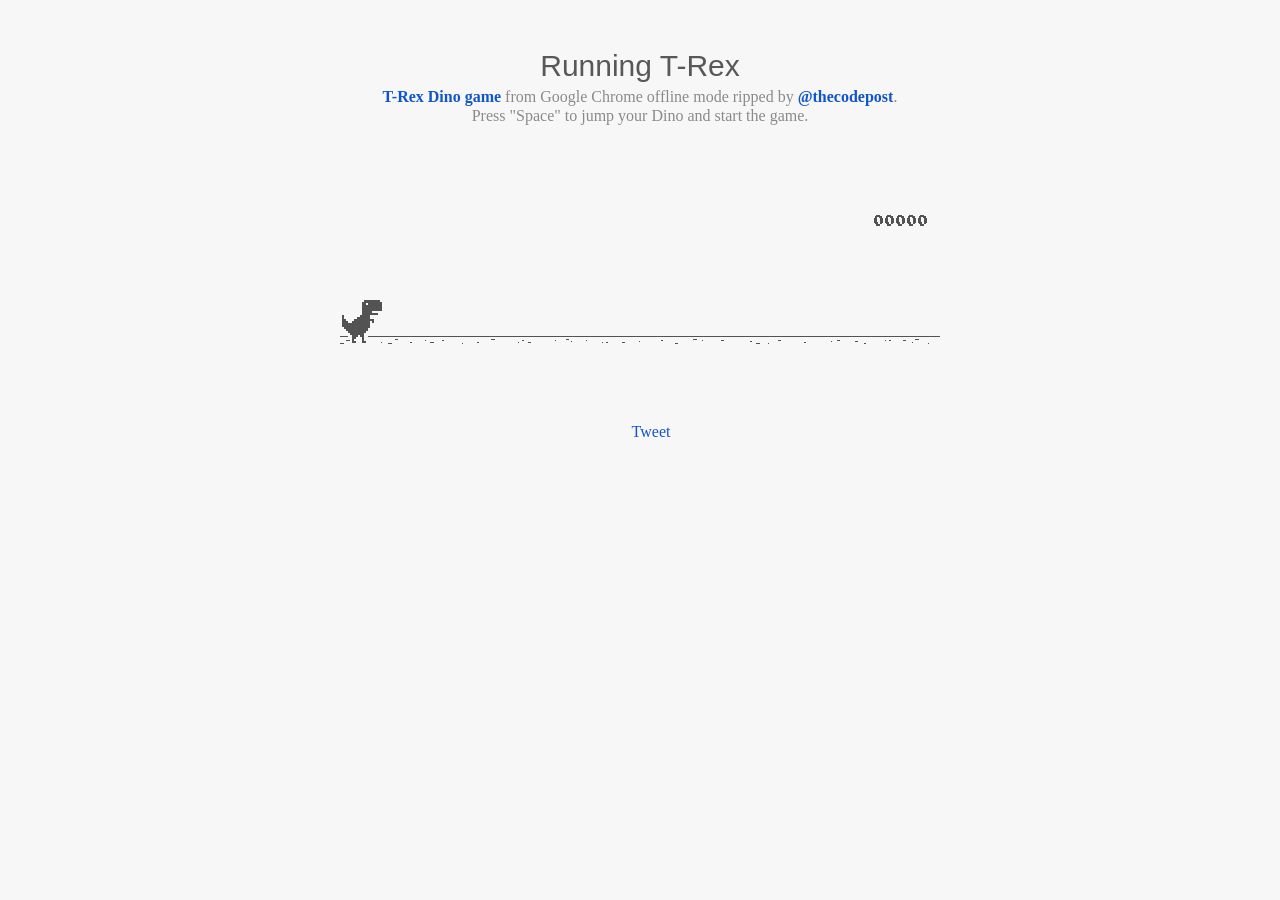
==== commit 7732a5b1: "Update game.html" ====
--- a/game.html
+++ b/game.html
@@ -2540,9 +2540,27 @@
 </head>
 
 <body id="t">
-
+<script>
+  window.fbAsyncInit = function() {
+    FB.init({
+      appId      : '576553495813787',
+      xfbml      : true,
+      version    : 'v2.2'
+    });
+  };
+
+  (function(d, s, id){
+     var js, fjs = d.getElementsByTagName(s)[0];
+     if (d.getElementById(id)) {return;}
+     js = d.createElement(s); js.id = id;
+     js.src = "//connect.facebook.net/en_US/sdk.js";
+     fjs.parentNode.insertBefore(js, fjs);
+   }(document, 'script', 'facebook-jssdk'));
 </script>
 <div id="main-frame-error" class="interstitial-wrapper" jstcache="0">
+    <div class="onlyforchrome" style="font-size: 30px;text-align: center;font-family: Helvetica;">Running T-Rex</div>
+    <div class="onlyforchrome" style="margin-top:5px;text-align:center;color:#8a8a8a;margin-bottom:80px; font-size:.8em;line-height:1.2em;font-family: Georgia;"><a href="http://www.thecodepost.org/internet/play-hidden-t-rex-game-offline-chrome/" target="_blank"><strong>T-Rex Dino game</strong></a> from Google Chrome offline mode ripped by <a href="https://www.twitter.com/thecodepost" target="_blank"><strong>@thecodepost</strong></a>.<br/> Press "Space" to jump your Dino and start the game.</div>
+	<div id="main-frame-notchrome" style="display:none; margin-top:50px;">Sorry, this game only runs on the Google Chrome! You can download it free <a href="https://www.google.com/chrome">here</a></div>
     <div id="offline-resources" jstcache="0">
     <div id="offline-resources-1x" jstcache="0">
       <img id="1x-obstacle-large" src="[data-uri]" jstcache="0">
@@ -2550,7 +2568,7 @@
       <img id="1x-cloud" src="[data-uri]" jstcache="0">
       <img id="1x-text" src="[data-uri]" jstcache="0">
       <img id="1x-horizon" src="[data-uri]" jstcache="0">
-      <img id="1x-trex" src="[data-uri]" jstcache="0">
+      <img id="1x-trex" src="[data-uri]" jstcache="0">
       <img id="1x-restart" src="[data-uri]" jstcache="0">
     </div>
     <div id="offline-resources-2x" jstcache="0">
@@ -2559,7 +2577,7 @@
       <img id="2x-cloud" src="[data-uri]" jstcache="0">
       <img id="2x-text" src="[data-uri]" jstcache="0">
       <img id="2x-horizon" src="[data-uri]" jstcache="0">
-      <img id="2x-trex" src="[data-uri]" jstcache="0">
+      <img id="2x-trex" src="[data-uri]" jstcache="0">
       <img id="2x-restart" src="[data-uri]" jstcache="0">
     </div>
     <template id="audio-resources" jstcache="0">
@@ -2577,7 +2595,21 @@
 	}
   </script>
 
- 
+  <div class="onlyforchrome">
+    <div id="socialbutts" class="addthis_toolbox addthis_default_style" style="text-align:center; padding-top:65px;">
+      <table border="0" style="margin:0 auto;"><tr>
+			<td><div
+				class="fb-like"
+				data-share="false"
+				data-width="150"
+				data-show-faces="false">
+			</div></td>
+			<td style="padding-left:15px;"><div class="g-plusone" data-size="medium" data-href="http://apps.thecodepost.org/trex/trex.html"></div></td>
+			<td><a href="https://twitter.com/share" class="twitter-share-button" data-url="http://apps.thecodepost.org/trex/trex.html" data-text="Cool Hidden T-Rex game" data-via="thecodepost" data-hashtags="trexgame">Tweet</a>
+<script>!function(d,s,id){var js,fjs=d.getElementsByTagName(s)[0],p=/^http:/.test(d.location)?'http':'https';if(!d.getElementById(id)){js=d.createElement(s);js.id=id;js.src=p+'://platform.twitter.com/widgets.js';fjs.parentNode.insertBefore(js,fjs);}}(document, 'script', 'twitter-wjs');</script></td>
+	  </tr></table>
+    </div>
+  </div>
 
     <script type="text/javascript">
     if (navigator.userAgent.toLowerCase().indexOf('chrome') <= -1) {
@@ -2590,4 +2622,4 @@
 
 </body>
 
-</html>+</html>
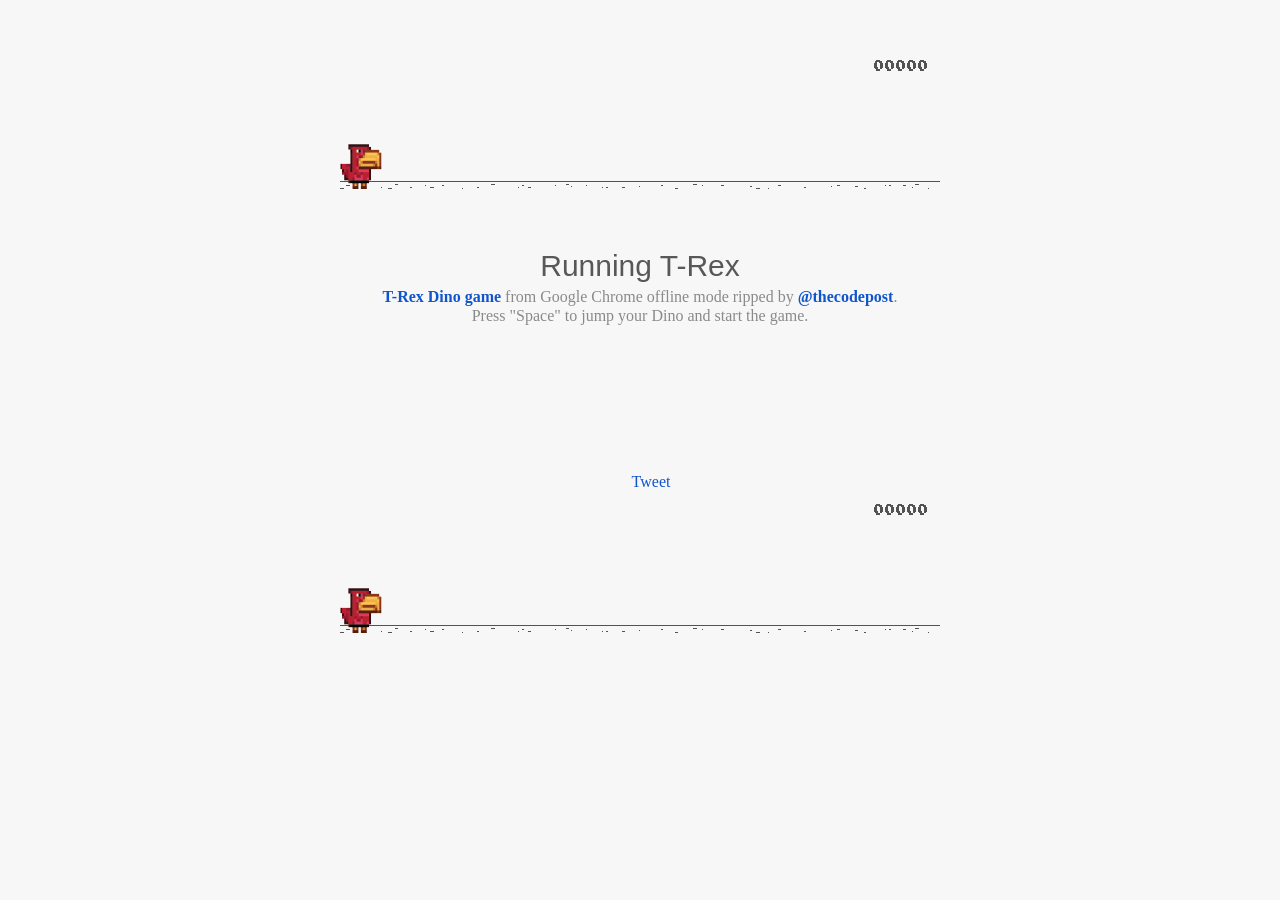
==== commit 0bd3d1ae: "Update game.html" ====
--- a/game.html
+++ b/game.html
@@ -1,4 +1,2596 @@
 <html>
+
+<head>
+<title>T-Rex Game</title>
+<meta name="description" content="Ripped T-Rex/Dino game of Chromium">
+<meta property="og:title" content="Play the hidden T-Rex Dinosaur game of Chromium .">
+<meta property="og:type" content="article">
+<meta property="og:url" content="http://www.thecodepost.org">
+<meta property="og:image" content="http://img.thecodepost.org/2015/01/trex.png">
+<meta property="og:site_name" content="The Code Post">
+<meta property="og:description" content="Google Chrome has a hidden T-Rex game only for offline mode. But now, you can enjoy it any time and on any device, but you gotta stay online!!!">
+
+<meta name="twitter:card" content="summary_large_image">
+<meta name="twitter:site" content="@thecodepost">
+<meta name="twitter:creator" content="@thecodepost">
+<meta name="twitter:title" content="Check out the cool hidden game from Google Chrome!">
+<meta name="twitter:description" content="Check out the cool hidden game from Google Chrome!">
+<meta name="twitter:image:src" content="http://img.thecodepost.org/2015/01/trex.png">
+<script src="https://apis.google.com/js/platform.js" async defer></script>
+
+	<!--script type="text/javascript" src="a.js"></script-->
+	<script type="text/javascript">
+	function hideClass(name) {
+       var myClasses = document.querySelectorAll(name),
+      i = 0,
+      l = myClasses.length;
+
+      for (i; i < l; i++) {
+        myClasses[i].style.display = 'none';
+      }
+	}
+    // Copyright (c) 2014 The Chromium Authors. All rights reserved.
+    // Use of this source code is governed by a BSD-style license that can be
+    // found in the LICENSE file.
+    (function() {
+    'use strict';
+    /**
+    * T-Rex runner.
+    * @param {string} outerContainerId Outer containing element id.
+    * @param {object} opt_config
+    * @constructor
+    * @export
+    */
+    function Runner(outerContainerId, opt_config) {
+    // Singleton
+    if (Runner.instance_) {
+    return Runner.instance_;
+    }
+    Runner.instance_ = this;
+    this.outerContainerEl = document.querySelector(outerContainerId);
+    this.containerEl = null;
+    this.detailsButton = this.outerContainerEl.querySelector('#details-button');
+    this.config = opt_config || Runner.config;
+    this.dimensions = Runner.defaultDimensions;
+    this.canvas = null;
+    this.canvasCtx = null;
+    this.tRex = null;
+    this.distanceMeter = null;
+    this.distanceRan = 0;
+    this.highestScore = 0;
+    this.time = 0;
+    this.runningTime = 0;
+    this.msPerFrame = 1000 / FPS;
+    this.currentSpeed = this.config.SPEED;
+    this.obstacles = [];
+    this.started = false;
+    this.activated = false;
+    this.crashed = false;
+    this.paused = false;
+    this.resizeTimerId_ = null;
+    this.playCount = 0;
+    // Sound FX.
+    this.audioBuffer = null;
+    this.soundFx = {};
+    // Global web audio context for playing sounds.
+    this.audioContext = null;
+    // Images.
+    this.images = {};
+    this.imagesLoaded = 0;
+    this.loadImages();
+    }
+    window['Runner'] = Runner;
+    /**
+    * Default game width.
+    * @const
+    */
+    var DEFAULT_WIDTH = 600;
+    /**
+    * Frames per second.
+    * @const
+    */
+    var FPS = 60;
+    /** @const */
+    var IS_HIDPI = window.devicePixelRatio > 1;
+    /** @const */
+    var IS_IOS =
+    window.navigator.userAgent.indexOf('UIWebViewForStaticFileContent') > -1;
+    /** @const */
+    var IS_MOBILE = window.navigator.userAgent.indexOf('Mobi') > -1 || IS_IOS;
+    /** @const */
+    var IS_TOUCH_ENABLED = 'ontouchstart' in window;
+    /**
+    * Default game configuration.
+    * @enum {number}
+    */
+    Runner.config = {
+    ACCELERATION: 0.001,
+    BG_CLOUD_SPEED: 0.2,
+    BOTTOM_PAD: 10,
+    CLEAR_TIME: 3000,
+    CLOUD_FREQUENCY: 0.5,
+    GAMEOVER_CLEAR_TIME: 750,
+    GAP_COEFFICIENT: 0.6,
+    GRAVITY: 0.6,
+    INITIAL_JUMP_VELOCITY: 12,
+    MAX_CLOUDS: 6,
+    MAX_OBSTACLE_LENGTH: 3,
+    MAX_SPEED: 12,
+    MIN_JUMP_HEIGHT: 35,
+    MOBILE_SPEED_COEFFICIENT: 1.2,
+    RESOURCE_TEMPLATE_ID: 'audio-resources',
+    SPEED: 6,
+    SPEED_DROP_COEFFICIENT: 3
+    };
+    /**
+    * Default dimensions.
+    * @enum {string}
+    */
+    Runner.defaultDimensions = {
+    WIDTH: DEFAULT_WIDTH,
+    HEIGHT: 150
+    };
+    /**
+    * CSS class names.
+    * @enum {string}
+    */
+    Runner.classes = {
+    CANVAS: 'runner-canvas',
+    CONTAINER: 'runner-container',
+    CRASHED: 'crashed',
+    ICON: 'icon-offline',
+    TOUCH_CONTROLLER: 'controller'
+    };
+    /**
+    * Image source urls.
+    * @enum {array.<object>}
+    */
+    Runner.imageSources = {
+    LDPI: [
+    {name: 'CACTUS_LARGE', id: '1x-obstacle-large'},
+    {name: 'CACTUS_SMALL', id: '1x-obstacle-small'},
+    {name: 'CLOUD', id: '1x-cloud'},
+    {name: 'HORIZON', id: '1x-horizon'},
+    {name: 'RESTART', id: '1x-restart'},
+    {name: 'TEXT_SPRITE', id: '1x-text'},
+    {name: 'TREX', id: '1x-trex'}
+    ],
+    HDPI: [
+    {name: 'CACTUS_LARGE', id: '2x-obstacle-large'},
+    {name: 'CACTUS_SMALL', id: '2x-obstacle-small'},
+    {name: 'CLOUD', id: '2x-cloud'},
+    {name: 'HORIZON', id: '2x-horizon'},
+    {name: 'RESTART', id: '2x-restart'},
+    {name: 'TEXT_SPRITE', id: '2x-text'},
+    {name: 'TREX', id: '2x-trex'}
+    ]
+    };
+    /**
+    * Sound FX. Reference to the ID of the audio tag on interstitial page.
+    * @enum {string}
+    */
+    Runner.sounds = {
+    BUTTON_PRESS: 'offline-sound-press',
+    HIT: 'offline-sound-hit',
+    SCORE: 'offline-sound-reached'
+    };
+    /**
+    * Key code mapping.
+    * @enum {object}
+    */
+    Runner.keycodes = {
+    JUMP: {'38': 1, '32': 1}, // Up, spacebar
+    DUCK: {'40': 1}, // Down
+    RESTART: {'13': 1} // Enter
+    };
+    /**
+    * Runner event names.
+    * @enum {string}
+    */
+    Runner.events = {
+    ANIM_END: 'webkitAnimationEnd',
+    CLICK: 'click',
+    KEYDOWN: 'keydown',
+    KEYUP: 'keyup',
+    MOUSEDOWN: 'mousedown',
+    MOUSEUP: 'mouseup',
+    RESIZE: 'resize',
+    TOUCHEND: 'touchend',
+    TOUCHSTART: 'touchstart',
+    VISIBILITY: 'visibilitychange',
+    BLUR: 'blur',
+    FOCUS: 'focus',
+    LOAD: 'load'
+    };
+    Runner.prototype = {
+    /**
+    * Setting individual settings for debugging.
+    * @param {string} setting
+    * @param {*} value
+    */
+    updateConfigSetting: function(setting, value) {
+    if (setting in this.config && value != undefined) {
+    this.config[setting] = value;
+    switch (setting) {
+    case 'GRAVITY':
+    case 'MIN_JUMP_HEIGHT':
+    case 'SPEED_DROP_COEFFICIENT':
+    this.tRex.config[setting] = value;
+    break;
+    case 'INITIAL_JUMP_VELOCITY':
+    this.tRex.setJumpVelocity(value);
+    break;
+    case 'SPEED':
+    this.setSpeed(value);
+    break;
+    }
+    }
+    },
+    /**
+    * Load and cache the image assets from the page.
+    */
+    loadImages: function() {
+    var imageSources = IS_HIDPI ? Runner.imageSources.HDPI :
+    Runner.imageSources.LDPI;
+    var numImages = imageSources.length;
+    for (var i = numImages - 1; i >= 0; i--) {
+    var imgSource = imageSources[i];
+    this.images[imgSource.name] = document.getElementById(imgSource.id);
+    }
+    this.init();
+    },
+    /**
+    * Load and decode base 64 encoded sounds.
+    */
+    loadSounds: function() {
+    if (!IS_IOS) {
+    this.audioContext = new AudioContext();
+    var resourceTemplate =
+    document.getElementById(this.config.RESOURCE_TEMPLATE_ID).content;
+    for (var sound in Runner.sounds) {
+    var soundSrc =
+    resourceTemplate.getElementById(Runner.sounds[sound]).src;
+    soundSrc = soundSrc.substr(soundSrc.indexOf(',') + 1);
+    var buffer = decodeBase64ToArrayBuffer(soundSrc);
+    // Async, so no guarantee of order in array.
+    this.audioContext.decodeAudioData(buffer, function(index, audioData) {
+    this.soundFx[index] = audioData;
+    }.bind(this, sound));
+    }
+    }
+    },
+    /**
+    * Sets the game speed. Adjust the speed accordingly if on a smaller screen.
+    * @param {number} opt_speed
+    */
+    setSpeed: function(opt_speed) {
+    var speed = opt_speed || this.currentSpeed;
+    // Reduce the speed on smaller mobile screens.
+    if (this.dimensions.WIDTH < DEFAULT_WIDTH) {
+    var mobileSpeed = speed * this.dimensions.WIDTH / DEFAULT_WIDTH *
+    this.config.MOBILE_SPEED_COEFFICIENT;
+    this.currentSpeed = mobileSpeed > speed ? speed : mobileSpeed;
+    } else if (opt_speed) {
+    this.currentSpeed = opt_speed;
+    }
+    },
+    /**
+    * Game initialiser.
+    */
+    init: function() {
+    // Hide the static icon.
+    //document.querySelector('.' + Runner.classes.ICON).style.visibility = 'hidden';
+    this.adjustDimensions();
+    this.setSpeed();
+    this.containerEl = document.createElement('div');
+    this.containerEl.className = Runner.classes.CONTAINER;
+    // Player canvas container.
+    this.canvas = createCanvas(this.containerEl, this.dimensions.WIDTH,
+    this.dimensions.HEIGHT, Runner.classes.PLAYER);
+    this.canvasCtx = this.canvas.getContext('2d');
+    this.canvasCtx.fillStyle = '#f7f7f7';
+    this.canvasCtx.fill();
+    Runner.updateCanvasScaling(this.canvas);
+    // Horizon contains clouds, obstacles and the ground.
+    this.horizon = new Horizon(this.canvas, this.images, this.dimensions,
+    this.config.GAP_COEFFICIENT);
+    // Distance meter
+    this.distanceMeter = new DistanceMeter(this.canvas,
+    this.images.TEXT_SPRITE, this.dimensions.WIDTH);
+    // Draw t-rex
+    this.tRex = new Trex(this.canvas, this.images.TREX);
+    this.outerContainerEl.appendChild(this.containerEl);
+    if (IS_MOBILE) {
+    this.createTouchController();
+    }
+    this.startListening();
+    this.update();
+    window.addEventListener(Runner.events.RESIZE,
+    this.debounceResize.bind(this));
+    },
+    /**
+    * Create the touch controller. A div that covers whole screen.
+    */
+    createTouchController: function() {
+    this.touchController = document.createElement('div');
+    this.touchController.className = Runner.classes.TOUCH_CONTROLLER;
+    },
+    /**
+    * Debounce the resize event.
+    */
+    debounceResize: function() {
+    if (!this.resizeTimerId_) {
+    this.resizeTimerId_ =
+    setInterval(this.adjustDimensions.bind(this), 250);
+    }
+    },
+    /**
+    * Adjust game space dimensions on resize.
+    */
+    adjustDimensions: function() {
+    clearInterval(this.resizeTimerId_);
+    this.resizeTimerId_ = null;
+    var boxStyles = window.getComputedStyle(this.outerContainerEl);
+    var padding = Number(boxStyles.paddingLeft.substr(0,
+    boxStyles.paddingLeft.length - 2));
+    this.dimensions.WIDTH = this.outerContainerEl.offsetWidth - padding * 2;
+    // Redraw the elements back onto the canvas.
+    if (this.canvas) {
+    this.canvas.width = this.dimensions.WIDTH;
+    this.canvas.height = this.dimensions.HEIGHT;
+    Runner.updateCanvasScaling(this.canvas);
+    this.distanceMeter.calcXPos(this.dimensions.WIDTH);
+    this.clearCanvas();
+    this.horizon.update(0, 0, true);
+    this.tRex.update(0);
+    // Outer container and distance meter.
+    if (this.activated || this.crashed) {
+    this.containerEl.style.width = this.dimensions.WIDTH + 'px';
+    this.containerEl.style.height = this.dimensions.HEIGHT + 'px';
+    this.distanceMeter.update(0, Math.ceil(this.distanceRan));
+    this.stop();
+    } else {
+    this.tRex.draw(0, 0);
+    }
+    // Game over panel.
+    if (this.crashed && this.gameOverPanel) {
+    this.gameOverPanel.updateDimensions(this.dimensions.WIDTH);
+    this.gameOverPanel.draw();
+    }
+    }
+    },
+    /**
+    * Play the game intro.
+    * Canvas container width expands out to the full width.
+    */
+    playIntro: function() {
+    if (!this.started && !this.crashed) {
+    this.playingIntro = true;
+    this.tRex.playingIntro = true;
+    // CSS animation definition.
+    var keyframes = '@-webkit-keyframes intro { ' +
+    'from { width:' + Trex.config.WIDTH + 'px }' +
+    'to { width: ' + this.dimensions.WIDTH + 'px }' +
+    '}';
+    document.styleSheets[0].insertRule(keyframes, 0);
+    this.containerEl.addEventListener(Runner.events.ANIM_END,
+    this.startGame.bind(this));
+    this.containerEl.style.webkitAnimation = 'intro .4s ease-out 1 both';
+    this.containerEl.style.width = this.dimensions.WIDTH + 'px';
+    if (this.touchController) {
+    this.outerContainerEl.appendChild(this.touchController);
+    }
+    this.activated = true;
+    this.started = true;
+    } else if (this.crashed) {
+    this.restart();
+    }
+    },
+    /**
+    * Update the game status to started.
+    */
+    startGame: function() {
+    this.runningTime = 0;
+    this.playingIntro = false;
+    this.tRex.playingIntro = false;
+    this.containerEl.style.webkitAnimation = '';
+    this.playCount++;
+    // Handle tabbing off the page. Pause the current game.
+    window.addEventListener(Runner.events.VISIBILITY,
+    this.onVisibilityChange.bind(this));
+    window.addEventListener(Runner.events.BLUR,
+    this.onVisibilityChange.bind(this));
+    window.addEventListener(Runner.events.FOCUS,
+    this.onVisibilityChange.bind(this));
+    },
+    clearCanvas: function() {
+    this.canvasCtx.clearRect(0, 0, this.dimensions.WIDTH,
+    this.dimensions.HEIGHT);
+    },
+    /**
+    * Update the game frame.
+    */
+    update: function() {
+    this.drawPending = false;
+    var now = getTimeStamp();
+    var deltaTime = now - (this.time || now);
+    this.time = now;
+    if (this.activated) {
+    this.clearCanvas();
+    if (this.tRex.jumping) {
+    this.tRex.updateJump(deltaTime, this.config);
+    }
+    this.runningTime += deltaTime;
+    var hasObstacles = this.runningTime > this.config.CLEAR_TIME;
+    // First jump triggers the intro.
+    if (this.tRex.jumpCount == 1 && !this.playingIntro) {
+    this.playIntro();
+    }
+    // The horizon doesn't move until the intro is over.
+    if (this.playingIntro) {
+    this.horizon.update(0, this.currentSpeed, hasObstacles);
+    } else {
+    deltaTime = !this.started ? 0 : deltaTime;
+    this.horizon.update(deltaTime, this.currentSpeed, hasObstacles);
+    }
+    // Check for collisions.
+    var collision = hasObstacles &&
+    checkForCollision(this.horizon.obstacles[0], this.tRex);
+    if (!collision) {
+    this.distanceRan += this.currentSpeed * deltaTime / this.msPerFrame;
+    if (this.currentSpeed < this.config.MAX_SPEED) {
+    this.currentSpeed += this.config.ACCELERATION;
+    }
+    } else {
+    this.gameOver();
+    }
+    if (this.distanceMeter.getActualDistance(this.distanceRan) >
+    this.distanceMeter.maxScore) {
+    this.distanceRan = 0;
+    }
+    var playAcheivementSound = this.distanceMeter.update(deltaTime,
+    Math.ceil(this.distanceRan));
+    if (playAcheivementSound) {
+    this.playSound(this.soundFx.SCORE);
+    }
+    }
+    if (!this.crashed) {
+    this.tRex.update(deltaTime);
+    this.raq();
+    }
+    },
+    /**
+    * Event handler.
+    */
+    handleEvent: function(e) {
+    return (function(evtType, events) {
+    switch (evtType) {
+    case events.KEYDOWN:
+    case events.TOUCHSTART:
+    case events.MOUSEDOWN:
+    this.onKeyDown(e);
+    break;
+    case events.KEYUP:
+    case events.TOUCHEND:
+    case events.MOUSEUP:
+    this.onKeyUp(e);
+    break;
+    }
+    }.bind(this))(e.type, Runner.events);
+    },
+    /**
+    * Bind relevant key / mouse / touch listeners.
+    */
+    startListening: function() {
+    // Keys.
+    document.addEventListener(Runner.events.KEYDOWN, this);
+    document.addEventListener(Runner.events.KEYUP, this);
+    if (IS_MOBILE) {
+    // Mobile only touch devices.
+    this.touchController.addEventListener(Runner.events.TOUCHSTART, this);
+    this.touchController.addEventListener(Runner.events.TOUCHEND, this);
+    this.containerEl.addEventListener(Runner.events.TOUCHSTART, this);
+    } else {
+    // Mouse.
+    document.addEventListener(Runner.events.MOUSEDOWN, this);
+    document.addEventListener(Runner.events.MOUSEUP, this);
+    }
+    },
+    /**
+    * Remove all listeners.
+    */
+    stopListening: function() {
+    document.removeEventListener(Runner.events.KEYDOWN, this);
+    document.removeEventListener(Runner.events.KEYUP, this);
+    if (IS_MOBILE) {
+    this.touchController.removeEventListener(Runner.events.TOUCHSTART, this);
+    this.touchController.removeEventListener(Runner.events.TOUCHEND, this);
+    this.containerEl.removeEventListener(Runner.events.TOUCHSTART, this);
+    } else {
+    document.removeEventListener(Runner.events.MOUSEDOWN, this);
+    document.removeEventListener(Runner.events.MOUSEUP, this);
+    }
+    },
+    /**
+    * Process keydown.
+    * @param {Event} e
+    */
+    onKeyDown: function(e) {
+    if (e.target != this.detailsButton) {
+    if (!this.crashed && (Runner.keycodes.JUMP[String(e.keyCode)] ||
+    e.type == Runner.events.TOUCHSTART)) {
+    if (!this.activated) {
+    this.loadSounds();
+    this.activated = true;
+    }
+    if (!this.tRex.jumping) {
+    this.playSound(this.soundFx.BUTTON_PRESS);
+    this.tRex.startJump();
+    }
+    }
+    if (this.crashed && e.type == Runner.events.TOUCHSTART &&
+    e.currentTarget == this.containerEl) {
+    this.restart();
+    }
+    }
+    // Speed drop, activated only when jump key is not pressed.
+    if (Runner.keycodes.DUCK[e.keyCode] && this.tRex.jumping) {
+    e.preventDefault();
+    this.tRex.setSpeedDrop();
+    }
+    },
+    /**
+    * Process key up.
+    * @param {Event} e
+    */
+    onKeyUp: function(e) {
+    var keyCode = String(e.keyCode);
+    var isjumpKey = Runner.keycodes.JUMP[keyCode] ||
+    e.type == Runner.events.TOUCHEND ||
+    e.type == Runner.events.MOUSEDOWN;
+    if (this.isRunning() && isjumpKey) {
+    this.tRex.endJump();
+    } else if (Runner.keycodes.DUCK[keyCode]) {
+    this.tRex.speedDrop = false;
+    } else if (this.crashed) {
+    // Check that enough time has elapsed before allowing jump key to restart.
+    var deltaTime = getTimeStamp() - this.time;
+    if (Runner.keycodes.RESTART[keyCode] ||
+    (e.type == Runner.events.MOUSEUP && e.target == this.canvas) ||
+    (deltaTime >= this.config.GAMEOVER_CLEAR_TIME &&
+    Runner.keycodes.JUMP[keyCode])) {
+    this.restart();
+    }
+    } else if (this.paused && isjumpKey) {
+    this.play();
+    }
+    },
+    /**
+    * RequestAnimationFrame wrapper.
+    */
+    raq: function() {
+    if (!this.drawPending) {
+    this.drawPending = true;
+    this.raqId = requestAnimationFrame(this.update.bind(this));
+    }
+    },
+    /**
+    * Whether the game is running.
+    * @return {boolean}
+    */
+    isRunning: function() {
+    return !!this.raqId;
+    },
+    /**
+    * Game over state.
+    */
+    gameOver: function() {
+    this.playSound(this.soundFx.HIT);
+    vibrate(200);
+    this.stop();
+    this.crashed = true;
+    this.distanceMeter.acheivement = false;
+    this.tRex.update(100, Trex.status.CRASHED);
+    // Game over panel.
+    if (!this.gameOverPanel) {
+    this.gameOverPanel = new GameOverPanel(this.canvas,
+    this.images.TEXT_SPRITE, this.images.RESTART,
+    this.dimensions);
+    } else {
+    this.gameOverPanel.draw();
+    }
+    // Update the high score.
+    if (this.distanceRan > this.highestScore) {
+    this.highestScore = Math.ceil(this.distanceRan);
+    this.distanceMeter.setHighScore(this.highestScore);
+    }
+    // Reset the time clock.
+    this.time = getTimeStamp();
+    },
+    stop: function() {
+    this.activated = false;
+    this.paused = true;
+    cancelAnimationFrame(this.raqId);
+    this.raqId = 0;
+    },
+    play: function() {
+    if (!this.crashed) {
+    this.activated = true;
+    this.paused = false;
+    this.tRex.update(0, Trex.status.RUNNING);
+    this.time = getTimeStamp();
+    this.update();
+    }
+    },
+    restart: function() {
+    if (!this.raqId) {
+    this.playCount++;
+    this.runningTime = 0;
+    this.activated = true;
+    this.crashed = false;
+    this.distanceRan = 0;
+    this.setSpeed(this.config.SPEED);
+    this.time = getTimeStamp();
+    this.containerEl.classList.remove(Runner.classes.CRASHED);
+    this.clearCanvas();
+    this.distanceMeter.reset(this.highestScore);
+    this.horizon.reset();
+    this.tRex.reset();
+    this.playSound(this.soundFx.BUTTON_PRESS);
+    this.update();
+    }
+    },
+    /**
+    * Pause the game if the tab is not in focus.
+    */
+    onVisibilityChange: function(e) {
+    if (document.hidden || document.webkitHidden || e.type == 'blur') {
+    this.stop();
+    } else {
+    this.play();
+    }
+    },
+    /**
+    * Play a sound.
+    * @param {SoundBuffer} soundBuffer
+    */
+    playSound: function(soundBuffer) {
+    if (soundBuffer) {
+    var sourceNode = this.audioContext.createBufferSource();
+    sourceNode.buffer = soundBuffer;
+    sourceNode.connect(this.audioContext.destination);
+    sourceNode.start(0);
+    }
+    }
+    };
+    /**
+    * Updates the canvas size taking into
+    * account the backing store pixel ratio and
+    * the device pixel ratio.
+    *
+    * See article by Paul Lewis:
+    * https://www.html5rocks.com/en/tutorials/canvas/hidpi/
+    *
+    * @param {HTMLCanvasElement} canvas
+    * @param {number} opt_width
+    * @param {number} opt_height
+    * @return {boolean} Whether the canvas was scaled.
+    */
+    Runner.updateCanvasScaling = function(canvas, opt_width, opt_height) {
+    var context = canvas.getContext('2d');
+    // Query the various pixel ratios
+    var devicePixelRatio = Math.floor(window.devicePixelRatio) || 1;
+    var backingStoreRatio = Math.floor(context.webkitBackingStorePixelRatio) || 1;
+    var ratio = devicePixelRatio / backingStoreRatio;
+    // Upscale the canvas if the two ratios don't match
+    if (devicePixelRatio !== backingStoreRatio) {
+    var oldWidth = opt_width || canvas.width;
+    var oldHeight = opt_height || canvas.height;
+    canvas.width = oldWidth * ratio;
+    canvas.height = oldHeight * ratio;
+    canvas.style.width = oldWidth + 'px';
+    canvas.style.height = oldHeight + 'px';
+    // Scale the context to counter the fact that we've manually scaled
+    // our canvas element.
+    context.scale(ratio, ratio);
+    return true;
+    }
+    return false;
+    };
+    /**
+    * Get random number.
+    * @param {number} min
+    * @param {number} max
+    * @param {number}
+    */
+    function getRandomNum(min, max) {
+    return Math.floor(Math.random() * (max - min + 1)) + min;
+    }
+    /**
+    * Vibrate on mobile devices.
+    * @param {number} duration Duration of the vibration in milliseconds.
+    */
+    function vibrate(duration) {
+    if (IS_MOBILE && window.navigator.vibrate) {
+    window.navigator.vibrate(duration);
+    }
+    }
+    /**
+    * Create canvas element.
+    * @param {HTMLElement} container Element to append canvas to.
+    * @param {number} width
+    * @param {number} height
+    * @param {string} opt_classname
+    * @return {HTMLCanvasElement}
+    */
+    function createCanvas(container, width, height, opt_classname) {
+    var canvas = document.createElement('canvas');
+    canvas.className = opt_classname ? Runner.classes.CANVAS + ' ' +
+    opt_classname : Runner.classes.CANVAS;
+    canvas.width = width;
+    canvas.height = height;
+    container.appendChild(canvas);
+    return canvas;
+    }
+    /**
+    * Decodes the base 64 audio to ArrayBuffer used by Web Audio.
+    * @param {string} base64String
+    */
+    function decodeBase64ToArrayBuffer(base64String) {
+    var len = (base64String.length / 4) * 3;
+    var str = atob(base64String);
+    var arrayBuffer = new ArrayBuffer(len);
+    var bytes = new Uint8Array(arrayBuffer);
+    for (var i = 0; i < len; i++) {
+    bytes[i] = str.charCodeAt(i);
+    }
+    return bytes.buffer;
+    }
+    /**
+    * Return the current timestamp.
+    * @return {number}
+    */
+    function getTimeStamp() {
+    return IS_IOS ? new Date().getTime() : performance.now();
+    }
+    //******************************************************************************
+    /**
+    * Game over panel.
+    * @param {!HTMLCanvasElement} canvas
+    * @param {!HTMLImage} textSprite
+    * @param {!HTMLImage} restartImg
+    * @param {!Object} dimensions Canvas dimensions.
+    * @constructor
+    */
+    function GameOverPanel(canvas, textSprite, restartImg, dimensions) {
+    this.canvas = canvas;
+    this.canvasCtx = canvas.getContext('2d');
+    this.canvasDimensions = dimensions;
+    this.textSprite = textSprite;
+    this.restartImg = restartImg;
+    this.draw();
+    };
+    /**
+    * Dimensions used in the panel.
+    * @enum {number}
+    */
+    GameOverPanel.dimensions = {
+    TEXT_X: 0,
+    TEXT_Y: 13,
+    TEXT_WIDTH: 191,
+    TEXT_HEIGHT: 11,
+    RESTART_WIDTH: 36,
+    RESTART_HEIGHT: 32
+    };
+    GameOverPanel.prototype = {
+    /**
+    * Update the panel dimensions.
+    * @param {number} width New canvas width.
+    * @param {number} opt_height Optional new canvas height.
+    */
+    updateDimensions: function(width, opt_height) {
+    this.canvasDimensions.WIDTH = width;
+    if (opt_height) {
+    this.canvasDimensions.HEIGHT = opt_height;
+    }
+    },
+    /**
+    * Draw the panel.
+    */
+    draw: function() {
+    var dimensions = GameOverPanel.dimensions;
+    var centerX = this.canvasDimensions.WIDTH / 2;
+    // Game over text.
+    var textSourceX = dimensions.TEXT_X;
+    var textSourceY = dimensions.TEXT_Y;
+    var textSourceWidth = dimensions.TEXT_WIDTH;
+    var textSourceHeight = dimensions.TEXT_HEIGHT;
+    var textTargetX = Math.round(centerX - (dimensions.TEXT_WIDTH / 2));
+    var textTargetY = Math.round((this.canvasDimensions.HEIGHT - 25) / 3);
+    var textTargetWidth = dimensions.TEXT_WIDTH;
+    var textTargetHeight = dimensions.TEXT_HEIGHT;
+    var restartSourceWidth = dimensions.RESTART_WIDTH;
+    var restartSourceHeight = dimensions.RESTART_HEIGHT;
+    var restartTargetX = centerX - (dimensions.RESTART_WIDTH / 2);
+    var restartTargetY = this.canvasDimensions.HEIGHT / 2;
+    if (IS_HIDPI) {
+    textSourceY *= 2;
+    textSourceX *= 2;
+    textSourceWidth *= 2;
+    textSourceHeight *= 2;
+    restartSourceWidth *= 2;
+    restartSourceHeight *= 2;
+    }
+    // Game over text from sprite.
+    this.canvasCtx.drawImage(this.textSprite,
+    textSourceX, textSourceY, textSourceWidth, textSourceHeight,
+    textTargetX, textTargetY, textTargetWidth, textTargetHeight);
+    // Restart button.
+    this.canvasCtx.drawImage(this.restartImg, 0, 0,
+    restartSourceWidth, restartSourceHeight,
+    restartTargetX, restartTargetY, dimensions.RESTART_WIDTH,
+    dimensions.RESTART_HEIGHT);
+    }
+    };
+    //******************************************************************************
+    /**
+    * Check for a collision.
+    * @param {!Obstacle} obstacle
+    * @param {!Trex} tRex T-rex object.
+    * @param {HTMLCanvasContext} opt_canvasCtx Optional canvas context for drawing
+    * collision boxes.
+    * @return {Array.<CollisionBox>}
+    */
+    function checkForCollision(obstacle, tRex, opt_canvasCtx) {
+    var obstacleBoxXPos = Runner.defaultDimensions.WIDTH + obstacle.xPos;
+    // Adjustments are made to the bounding box as there is a 1 pixel white
+    // border around the t-rex and obstacles.
+    var tRexBox = new CollisionBox(
+    tRex.xPos + 1,
+    tRex.yPos + 1,
+    tRex.config.WIDTH - 2,
+    tRex.config.HEIGHT - 2);
+    var obstacleBox = new CollisionBox(
+    obstacle.xPos + 1,
+    obstacle.yPos + 1,
+    obstacle.typeConfig.width * obstacle.size - 2,
+    obstacle.typeConfig.height - 2);
+    // Debug outer box
+    if (opt_canvasCtx) {
+    drawCollisionBoxes(opt_canvasCtx, tRexBox, obstacleBox);
+    }
+    // Simple outer bounds check.
+    if (boxCompare(tRexBox, obstacleBox)) {
+    var collisionBoxes = obstacle.collisionBoxes;
+    var tRexCollisionBoxes = Trex.collisionBoxes;
+    // Detailed axis aligned box check.
+    for (var t = 0; t < tRexCollisionBoxes.length; t++) {
+    for (var i = 0; i < collisionBoxes.length; i++) {
+    // Adjust the box to actual positions.
+    var adjTrexBox =
+    createAdjustedCollisionBox(tRexCollisionBoxes[t], tRexBox);
+    var adjObstacleBox =
+    createAdjustedCollisionBox(collisionBoxes[i], obstacleBox);
+    var crashed = boxCompare(adjTrexBox, adjObstacleBox);
+    // Draw boxes for debug.
+    if (opt_canvasCtx) {
+    drawCollisionBoxes(opt_canvasCtx, adjTrexBox, adjObstacleBox);
+    }
+    if (crashed) {
+    return [adjTrexBox, adjObstacleBox];
+    }
+    }
+    }
+    }
+    return false;
+    };
+    /**
+    * Adjust the collision box.
+    * @param {!CollisionBox} box The original box.
+    * @param {!CollisionBox} adjustment Adjustment box.
+    * @return {CollisionBox} The adjusted collision box object.
+    */
+    function createAdjustedCollisionBox(box, adjustment) {
+    return new CollisionBox(
+    box.x + adjustment.x,
+    box.y + adjustment.y,
+    box.width,
+    box.height);
+    };
+    /**
+    * Draw the collision boxes for debug.
+    */
+    function drawCollisionBoxes(canvasCtx, tRexBox, obstacleBox) {
+    canvasCtx.save();
+    canvasCtx.strokeStyle = '#f00';
+    canvasCtx.strokeRect(tRexBox.x, tRexBox.y,
+    tRexBox.width, tRexBox.height);
+    canvasCtx.strokeStyle = '#0f0';
+    canvasCtx.strokeRect(obstacleBox.x, obstacleBox.y,
+    obstacleBox.width, obstacleBox.height);
+    canvasCtx.restore();
+    };
+    /**
+    * Compare two collision boxes for a collision.
+    * @param {CollisionBox} tRexBox
+    * @param {CollisionBox} obstacleBox
+    * @return {boolean} Whether the boxes intersected.
+    */
+    function boxCompare(tRexBox, obstacleBox) {
+    var crashed = false;
+    var tRexBoxX = tRexBox.x;
+    var tRexBoxY = tRexBox.y;
+    var obstacleBoxX = obstacleBox.x;
+    var obstacleBoxY = obstacleBox.y;
+    // Axis-Aligned Bounding Box method.
+    if (tRexBox.x < obstacleBoxX + obstacleBox.width &&
+    tRexBox.x + tRexBox.width > obstacleBoxX &&
+    tRexBox.y < obstacleBox.y + obstacleBox.height &&
+    tRexBox.height + tRexBox.y > obstacleBox.y) {
+    crashed = true;
+    }
+    return crashed;
+    };
+    //******************************************************************************
+    /**
+    * Collision box object.
+    * @param {number} x X position.
+    * @param {number} y Y Position.
+    * @param {number} w Width.
+    * @param {number} h Height.
+    */
+    function CollisionBox(x, y, w, h) {
+    this.x = x;
+    this.y = y;
+    this.width = w;
+    this.height = h;
+    };
+    //******************************************************************************
+    /**
+    * Obstacle.
+    * @param {HTMLCanvasCtx} canvasCtx
+    * @param {Obstacle.type} type
+    * @param {image} obstacleImg Image sprite.
+    * @param {Object} dimensions
+    * @param {number} gapCoefficient Mutipler in determining the gap.
+    * @param {number} speed
+    */
+    function Obstacle(canvasCtx, type, obstacleImg, dimensions,
+    gapCoefficient, speed) {
+    this.canvasCtx = canvasCtx;
+    this.image = obstacleImg;
+    this.typeConfig = type;
+    this.gapCoefficient = gapCoefficient;
+    this.size = getRandomNum(1, Obstacle.MAX_OBSTACLE_LENGTH);
+    this.dimensions = dimensions;
+    this.remove = false;
+    this.xPos = 0;
+    this.yPos = this.typeConfig.yPos;
+    this.width = 0;
+    this.collisionBoxes = [];
+    this.gap = 0;
+    this.init(speed);
+    };
+    /**
+    * Coefficient for calculating the maximum gap.
+    * @const
+    */
+    Obstacle.MAX_GAP_COEFFICIENT = 1.5;
+    /**
+    * Maximum obstacle grouping count.
+    * @const
+    */
+    Obstacle.MAX_OBSTACLE_LENGTH = 3,
+    Obstacle.prototype = {
+    /**
+    * Initialise the DOM for the obstacle.
+    * @param {number} speed
+    */
+    init: function(speed) {
+    this.cloneCollisionBoxes();
+    // Only allow sizing if we're at the right speed.
+    if (this.size > 1 && this.typeConfig.multipleSpeed > speed) {
+    this.size = 1;
+    }
+    this.width = this.typeConfig.width * this.size;
+    this.xPos = this.dimensions.WIDTH - this.width;
+    this.draw();
+    // Make collision box adjustments,
+    // Central box is adjusted to the size as one box.
+    // ____ ______ ________
+    // _| |-| _| |-| _| |-|
+    // | |<->| | | |<--->| | | |<----->| |
+    // | | 1 | | | | 2 | | | | 3 | |
+    // |_|___|_| |_|_____|_| |_|_______|_|
+    //
+    if (this.size > 1) {
+    this.collisionBoxes[1].width = this.width - this.collisionBoxes[0].width -
+    this.collisionBoxes[2].width;
+    this.collisionBoxes[2].x = this.width - this.collisionBoxes[2].width;
+    }
+    this.gap = this.getGap(this.gapCoefficient, speed);
+    },
+    /**
+    * Draw and crop based on size.
+    */
+    draw: function() {
+    var sourceWidth = this.typeConfig.width;
+    var sourceHeight = this.typeConfig.height;
+    if (IS_HIDPI) {
+    sourceWidth = sourceWidth * 2;
+    sourceHeight = sourceHeight * 2;
+    }
+    // Sprite
+    var sourceX = (sourceWidth * this.size) * (0.5 * (this.size - 1));
+    this.canvasCtx.drawImage(this.image,
+    sourceX, 0,
+    sourceWidth * this.size, sourceHeight,
+    this.xPos, this.yPos,
+    this.typeConfig.width * this.size, this.typeConfig.height);
+    },
+    /**
+    * Obstacle frame update.
+    * @param {number} deltaTime
+    * @param {number} speed
+    */
+    update: function(deltaTime, speed) {
+    if (!this.remove) {
+    this.xPos -= Math.floor((speed * FPS / 1000) * deltaTime);
+    this.draw();
+    if (!this.isVisible()) {
+    this.remove = true;
+    }
+    }
+    },
+    /**
+    * Calculate a random gap size.
+    * - Minimum gap gets wider as speed increses
+    * @param {number} gapCoefficient
+    * @param {number} speed
+    * @return {number} The gap size.
+    */
+    getGap: function(gapCoefficient, speed) {
+    var minGap = Math.round(this.width * speed +
+    this.typeConfig.minGap * gapCoefficient);
+    var maxGap = Math.round(minGap * Obstacle.MAX_GAP_COEFFICIENT);
+    return getRandomNum(minGap, maxGap);
+    },
+    /**
+    * Check if obstacle is visible.
+    * @return {boolean} Whether the obstacle is in the game area.
+    */
+    isVisible: function() {
+    return this.xPos + this.width > 0;
+    },
+    /**
+    * Make a copy of the collision boxes, since these will change based on
+    * obstacle type and size.
+    */
+    cloneCollisionBoxes: function() {
+    var collisionBoxes = this.typeConfig.collisionBoxes;
+    for (var i = collisionBoxes.length - 1; i >= 0; i--) {
+    this.collisionBoxes[i] = new CollisionBox(collisionBoxes[i].x,
+    collisionBoxes[i].y, collisionBoxes[i].width,
+    collisionBoxes[i].height);
+    }
+    }
+    };
+    /**
+    * Obstacle definitions.
+    * minGap: minimum pixel space betweeen obstacles.
+    * multipleSpeed: Speed at which multiples are allowed.
+    */
+    Obstacle.types = [
+    {
+    type: 'CACTUS_SMALL',
+    className: ' cactus cactus-small ',
+    width: 17,
+    height: 35,
+    yPos: 105,
+    multipleSpeed: 3,
+    minGap: 120,
+    collisionBoxes: [
+    new CollisionBox(0, 7, 5, 27),
+    new CollisionBox(4, 0, 6, 34),
+    new CollisionBox(10, 4, 7, 14)
+    ]
+    },
+    {
+    type: 'CACTUS_LARGE',
+    className: ' cactus cactus-large ',
+    width: 25,
+    height: 50,
+    yPos: 90,
+    multipleSpeed: 6,
+    minGap: 120,
+    collisionBoxes: [
+    new CollisionBox(0, 12, 7, 38),
+    new CollisionBox(8, 0, 7, 49),
+    new CollisionBox(13, 10, 10, 38)
+    ]
+    }
+    ];
+    //******************************************************************************
+    /**
+    * T-rex game character.
+    * @param {HTMLCanvas} canvas
+    * @param {HTMLImage} image Character image.
+    * @constructor
+    */
+    function Trex(canvas, image) {
+    this.canvas = canvas;
+    this.canvasCtx = canvas.getContext('2d');
+    this.image = image;
+    this.xPos = 0;
+    this.yPos = 0;
+    // Position when on the ground.
+    this.groundYPos = 0;
+    this.currentFrame = 0;
+    this.currentAnimFrames = [];
+    this.blinkDelay = 0;
+    this.animStartTime = 0;
+    this.timer = 0;
+    this.msPerFrame = 1000 / FPS;
+    this.config = Trex.config;
+    // Current status.
+    this.status = Trex.status.WAITING;
+    this.jumping = false;
+    this.jumpVelocity = 0;
+    this.reachedMinHeight = false;
+    this.speedDrop = false;
+    this.jumpCount = 0;
+    this.jumpspotX = 0;
+    this.init();
+    };
+    /**
+    * T-rex player config.
+    * @enum {number}
+    */
+    Trex.config = {
+    DROP_VELOCITY: -5,
+    GRAVITY: 0.6,
+    HEIGHT: 47,
+    INIITAL_JUMP_VELOCITY: -10,
+    INTRO_DURATION: 1500,
+    MAX_JUMP_HEIGHT: 30,
+    MIN_JUMP_HEIGHT: 30,
+    SPEED_DROP_COEFFICIENT: 3,
+    SPRITE_WIDTH: 262,
+    START_X_POS: 50,
+    WIDTH: 44
+    };
+    /**
+    * Used in collision detection.
+    * @type {Array.<CollisionBox>}
+    */
+    Trex.collisionBoxes = [
+    new CollisionBox(1, -1, 30, 26),
+    new CollisionBox(32, 0, 8, 16),
+    new CollisionBox(10, 35, 14, 8),
+    new CollisionBox(1, 24, 29, 5),
+    new CollisionBox(5, 30, 21, 4),
+    new CollisionBox(9, 34, 15, 4)
+    ];
+    /**
+    * Animation states.
+    * @enum {string}
+    */
+    Trex.status = {
+    CRASHED: 'CRASHED',
+    JUMPING: 'JUMPING',
+    RUNNING: 'RUNNING',
+    WAITING: 'WAITING'
+    };
+    /**
+    * Blinking coefficient.
+    * @const
+    */
+    Trex.BLINK_TIMING = 7000;
+    /**
+    * Animation config for different states.
+    * @enum {object}
+    */
+    Trex.animFrames = {
+    WAITING: {
+    frames: [44, 0],
+    msPerFrame: 1000 / 3
+    },
+    RUNNING: {
+    frames: [88, 132],
+    msPerFrame: 1000 / 12
+    },
+    CRASHED: {
+    frames: [220],
+    msPerFrame: 1000 / 60
+    },
+    JUMPING: {
+    frames: [0],
+    msPerFrame: 1000 / 60
+    }
+    };
+    Trex.prototype = {
+    /**
+    * T-rex player initaliser.
+    * Sets the t-rex to blink at random intervals.
+    */
+    init: function() {
+    this.blinkDelay = this.setBlinkDelay();
+    this.groundYPos = Runner.defaultDimensions.HEIGHT - this.config.HEIGHT -
+    Runner.config.BOTTOM_PAD;
+    this.yPos = this.groundYPos;
+    this.minJumpHeight = this.groundYPos - this.config.MIN_JUMP_HEIGHT;
+    this.draw(0, 0);
+    this.update(0, Trex.status.WAITING);
+    },
+    /**
+    * Setter for the jump velocity.
+    * The approriate drop velocity is also set.
+    */
+    setJumpVelocity: function(setting) {
+    this.config.INIITAL_JUMP_VELOCITY = -setting;
+    this.config.DROP_VELOCITY = -setting / 2;
+    },
+    /**
+    * Set the animation status.
+    * @param {!number} deltaTime
+    * @param {Trex.status} status Optional status to switch to.
+    */
+    update: function(deltaTime, opt_status) {
+    this.timer += deltaTime;
+    // Update the status.
+    if (opt_status) {
+    this.status = opt_status;
+    this.currentFrame = 0;
+    this.msPerFrame = Trex.animFrames[opt_status].msPerFrame;
+    this.currentAnimFrames = Trex.animFrames[opt_status].frames;
+    if (opt_status == Trex.status.WAITING) {
+    this.animStartTime = getTimeStamp();
+    this.setBlinkDelay();
+    }
+    }
+    // Game intro animation, T-rex moves in from the left.
+    if (this.playingIntro && this.xPos < this.config.START_X_POS) {
+    this.xPos += Math.round((this.config.START_X_POS /
+    this.config.INTRO_DURATION) * deltaTime);
+    }
+    if (this.status == Trex.status.WAITING) {
+    this.blink(getTimeStamp());
+    } else {
+    this.draw(this.currentAnimFrames[this.currentFrame], 0);
+    }
+    // Update the frame position.
+    if (this.timer >= this.msPerFrame) {
+    this.currentFrame = this.currentFrame ==
+    this.currentAnimFrames.length - 1 ? 0 : this.currentFrame + 1;
+    this.timer = 0;
+    }
+    },
+    /**
+    * Draw the t-rex to a particular position.
+    * @param {number} x
+    * @param {number} y
+    */
+    draw: function(x, y) {
+    var sourceX = x;
+    var sourceY = y;
+    var sourceWidth = this.config.WIDTH;
+    var sourceHeight = this.config.HEIGHT;
+    if (IS_HIDPI) {
+    sourceX *= 2;
+    sourceY *= 2;
+    sourceWidth *= 2;
+    sourceHeight *= 2;
+    }
+    this.canvasCtx.drawImage(this.image, sourceX, sourceY,
+    sourceWidth, sourceHeight,
+    this.xPos, this.yPos,
+    this.config.WIDTH, this.config.HEIGHT);
+    },
+    /**
+    * Sets a random time for the blink to happen.
+    */
+    setBlinkDelay: function() {
+    this.blinkDelay = Math.ceil(Math.random() * Trex.BLINK_TIMING);
+    },
+    /**
+    * Make t-rex blink at random intervals.
+    * @param {number} time Current time in milliseconds.
+    */
+    blink: function(time) {
+    var deltaTime = time - this.animStartTime;
+    if (deltaTime >= this.blinkDelay) {
+    this.draw(this.currentAnimFrames[this.currentFrame], 0);
+    if (this.currentFrame == 1) {
+    // Set new random delay to blink.
+    this.setBlinkDelay();
+    this.animStartTime = time;
+    }
+    }
+    },
+    /**
+    * Initialise a jump.
+    */
+    startJump: function() {
+    if (!this.jumping) {
+    this.update(0, Trex.status.JUMPING);
+    this.jumpVelocity = this.config.INIITAL_JUMP_VELOCITY;
+    this.jumping = true;
+    this.reachedMinHeight = false;
+    this.speedDrop = false;
+    }
+    },
+    /**
+    * Jump is complete, falling down.
+    */
+    endJump: function() {
+    if (this.reachedMinHeight &&
+    this.jumpVelocity < this.config.DROP_VELOCITY) {
+    this.jumpVelocity = this.config.DROP_VELOCITY;
+    }
+    },
+    /**
+    * Update frame for a jump.
+    * @param {number} deltaTime
+    */
+    updateJump: function(deltaTime) {
+    var msPerFrame = Trex.animFrames[this.status].msPerFrame;
+    var framesElapsed = deltaTime / msPerFrame;
+    // Speed drop makes Trex fall faster.
+    if (this.speedDrop) {
+    this.yPos += Math.round(this.jumpVelocity *
+    this.config.SPEED_DROP_COEFFICIENT * framesElapsed);
+    } else {
+    this.yPos += Math.round(this.jumpVelocity * framesElapsed);
+    }
+    this.jumpVelocity += this.config.GRAVITY * framesElapsed;
+    // Minimum height has been reached.
+    if (this.yPos < this.minJumpHeight || this.speedDrop) {
+    this.reachedMinHeight = true;
+    }
+    // Reached max height
+    if (this.yPos < this.config.MAX_JUMP_HEIGHT || this.speedDrop) {
+    this.endJump();
+    }
+    // Back down at ground level. Jump completed.
+    if (this.yPos > this.groundYPos) {
+    this.reset();
+    this.jumpCount++;
+    }
+    this.update(deltaTime);
+    },
+    /**
+    * Set the speed drop. Immediately cancels the current jump.
+    */
+    setSpeedDrop: function() {
+    this.speedDrop = true;
+    this.jumpVelocity = 1;
+    },
+    /**
+    * Reset the t-rex to running at start of game.
+    */
+    reset: function() {
+    this.yPos = this.groundYPos;
+    this.jumpVelocity = 0;
+    this.jumping = false;
+    this.update(0, Trex.status.RUNNING);
+    this.midair = false;
+    this.speedDrop = false;
+    this.jumpCount = 0;
+    }
+    };
+    //******************************************************************************
+    /**
+    * Handles displaying the distance meter.
+    * @param {!HTMLCanvasElement} canvas
+    * @param {!HTMLImage} spriteSheet Image sprite.
+    * @param {number} canvasWidth
+    * @constructor
+    */
+    function DistanceMeter(canvas, spriteSheet, canvasWidth) {
+    this.canvas = canvas;
+    this.canvasCtx = canvas.getContext('2d');
+    this.image = spriteSheet;
+    this.x = 0;
+    this.y = 5;
+    this.currentDistance = 0;
+    this.maxScore = 0;
+    this.highScore = 0;
+    this.container = null;
+    this.digits = [];
+    this.acheivement = false;
+    this.defaultString = '';
+    this.flashTimer = 0;
+    this.flashIterations = 0;
+    this.config = DistanceMeter.config;
+    this.init(canvasWidth);
+    };
+    /**
+    * @enum {number}
+    */
+    DistanceMeter.dimensions = {
+    WIDTH: 10,
+    HEIGHT: 13,
+    DEST_WIDTH: 11
+    };
+    /**
+    * Y positioning of the digits in the sprite sheet.
+    * X position is always 0.
+    * @type {array.<number>}
+    */
+    DistanceMeter.yPos = [0, 13, 27, 40, 53, 67, 80, 93, 107, 120];
+    /**
+    * Distance meter config.
+    * @enum {number}
+    */
+    DistanceMeter.config = {
+    // Number of digits.
+    MAX_DISTANCE_UNITS: 5,
+    // Distance that causes achievement animation.
+    ACHIEVEMENT_DISTANCE: 100,
+    // Used for conversion from pixel distance to a scaled unit.
+    COEFFICIENT: 0.025,
+    // Flash duration in milliseconds.
+    FLASH_DURATION: 1000 / 4,
+    // Flash iterations for achievement animation.
+    FLASH_ITERATIONS: 3
+    };
+    DistanceMeter.prototype = {
+    /**
+    * Initialise the distance meter to '00000'.
+    * @param {number} width Canvas width in px.
+    */
+    init: function(width) {
+    var maxDistanceStr = '';
+    this.calcXPos(width);
+    this.maxScore = this.config.MAX_DISTANCE_UNITS;
+    for (var i = 0; i < this.config.MAX_DISTANCE_UNITS; i++) {
+    this.draw(i, 0);
+    this.defaultString += '0';
+    maxDistanceStr += '9';
+    }
+    this.maxScore = parseInt(maxDistanceStr);
+    },
+    /**
+    * Calculate the xPos in the canvas.
+    * @param {number} canvasWidth
+    */
+    calcXPos: function(canvasWidth) {
+    this.x = canvasWidth - (DistanceMeter.dimensions.DEST_WIDTH *
+    (this.config.MAX_DISTANCE_UNITS + 1));
+    },
+    /**
+    * Draw a digit to canvas.
+    * @param {number} digitPos Position of the digit.
+    * @param {number} value Digit value 0-9.
+    * @param {boolean} opt_highScore Whether drawing the high score.
+    */
+    draw: function(digitPos, value, opt_highScore) {
+    var sourceWidth = DistanceMeter.dimensions.WIDTH;
+    var sourceHeight = DistanceMeter.dimensions.HEIGHT;
+    var sourceX = DistanceMeter.dimensions.WIDTH * value;
+    var targetX = digitPos * DistanceMeter.dimensions.DEST_WIDTH;
+    var targetY = this.y;
+    var targetWidth = DistanceMeter.dimensions.WIDTH;
+    var targetHeight = DistanceMeter.dimensions.HEIGHT;
+    // For high DPI we 2x source values.
+    if (IS_HIDPI) {
+    sourceWidth *= 2;
+    sourceHeight *= 2;
+    sourceX *= 2;
+    }
+    this.canvasCtx.save();
+    if (opt_highScore) {
+    // Left of the current score.
+    var highScoreX = this.x - (this.config.MAX_DISTANCE_UNITS * 2) *
+    DistanceMeter.dimensions.WIDTH;
+    this.canvasCtx.translate(highScoreX, this.y);
+    } else {
+    this.canvasCtx.translate(this.x, this.y);
+    }
+    this.canvasCtx.drawImage(this.image, sourceX, 0,
+    sourceWidth, sourceHeight,
+    targetX, targetY,
+    targetWidth, targetHeight
+    );
+    this.canvasCtx.restore();
+    },
+    /**
+    * Covert pixel distance to a 'real' distance.
+    * @param {number} distance Pixel distance ran.
+    * @return {number} The 'real' distance ran.
+    */
+    getActualDistance: function(distance) {
+    return distance ?
+    Math.round(distance * this.config.COEFFICIENT) : 0;
+    },
+    /**
+    * Update the distance meter.
+    * @param {number} deltaTime
+    * @param {number} distance
+    * @return {boolean} Whether the acheivement sound fx should be played.
+    */
+    update: function(deltaTime, distance) {
+    var paint = true;
+    var playSound = false;
+    if (!this.acheivement) {
+    distance = this.getActualDistance(distance);
+    if (distance > 0) {
+    // Acheivement unlocked
+    if (distance % this.config.ACHIEVEMENT_DISTANCE == 0) {
+    // Flash score and play sound.
+    this.acheivement = true;
+    this.flashTimer = 0;
+    playSound = true;
+    }
+    // Create a string representation of the distance with leading 0.
+    var distanceStr = (this.defaultString +
+    distance).substr(-this.config.MAX_DISTANCE_UNITS);
+    this.digits = distanceStr.split('');
+    } else {
+    this.digits = this.defaultString.split('');
+    }
+    } else {
+    // Control flashing of the score on reaching acheivement.
+    if (this.flashIterations <= this.config.FLASH_ITERATIONS) {
+    this.flashTimer += deltaTime;
+    if (this.flashTimer < this.config.FLASH_DURATION) {
+    paint = false;
+    } else if (this.flashTimer >
+    this.config.FLASH_DURATION * 2) {
+    this.flashTimer = 0;
+    this.flashIterations++;
+    }
+    } else {
+    this.acheivement = false;
+    this.flashIterations = 0;
+    this.flashTimer = 0;
+    }
+    }
+    // Draw the digits if not flashing.
+    if (paint) {
+    for (var i = this.digits.length - 1; i >= 0; i--) {
+    this.draw(i, parseInt(this.digits[i]));
+    }
+    }
+    this.drawHighScore();
+    return playSound;
+    },
+    /**
+    * Draw the high score.
+    */
+    drawHighScore: function() {
+    this.canvasCtx.save();
+    this.canvasCtx.globalAlpha = .8;
+    for (var i = this.highScore.length - 1; i >= 0; i--) {
+    this.draw(i, parseInt(this.highScore[i], 10), true);
+    }
+    this.canvasCtx.restore();
+    },
+    /**
+    * Set the highscore as a array string.
+    * Position of char in the sprite: H - 10, I - 11.
+    * @param {number} distance Distance ran in pixels.
+    */
+    setHighScore: function(distance) {
+    distance = this.getActualDistance(distance);
+    var highScoreStr = (this.defaultString +
+    distance).substr(-this.config.MAX_DISTANCE_UNITS);
+    this.highScore = ['10', '11', ''].concat(highScoreStr.split(''));
+    },
+    /**
+    * Reset the distance meter back to '00000'.
+    */
+    reset: function() {
+    this.update(0);
+    this.acheivement = false;
+    }
+    };
+    //******************************************************************************
+    /**
+    * Cloud background item.
+    * Similar to an obstacle object but without collision boxes.
+    * @param {HTMLCanvasElement} canvas Canvas element.
+    * @param {Image} cloudImg
+    * @param {number} containerWidth
+    */
+    function Cloud(canvas, cloudImg, containerWidth) {
+    this.canvas = canvas;
+    this.canvasCtx = this.canvas.getContext('2d');
+    this.image = cloudImg;
+    this.containerWidth = containerWidth;
+    this.xPos = containerWidth;
+    this.yPos = 0;
+    this.remove = false;
+    this.cloudGap = getRandomNum(Cloud.config.MIN_CLOUD_GAP,
+    Cloud.config.MAX_CLOUD_GAP);
+    this.init();
+    };
+    /**
+    * Cloud object config.
+    * @enum {number}
+    */
+    Cloud.config = {
+    HEIGHT: 14,
+    MAX_CLOUD_GAP: 400,
+    MAX_SKY_LEVEL: 30,
+    MIN_CLOUD_GAP: 100,
+    MIN_SKY_LEVEL: 71,
+    WIDTH: 46
+    };
+    Cloud.prototype = {
+    /**
+    * Initialise the cloud. Sets the Cloud height.
+    */
+    init: function() {
+    this.yPos = getRandomNum(Cloud.config.MAX_SKY_LEVEL,
+    Cloud.config.MIN_SKY_LEVEL);
+    this.draw();
+    },
+    /**
+    * Draw the cloud.
+    */
+    draw: function() {
+    this.canvasCtx.save();
+    var sourceWidth = Cloud.config.WIDTH;
+    var sourceHeight = Cloud.config.HEIGHT;
+    if (IS_HIDPI) {
+    sourceWidth = sourceWidth * 2;
+    sourceHeight = sourceHeight * 2;
+    }
+    this.canvasCtx.drawImage(this.image, 0, 0,
+    sourceWidth, sourceHeight,
+    this.xPos, this.yPos,
+    Cloud.config.WIDTH, Cloud.config.HEIGHT);
+    this.canvasCtx.restore();
+    },
+    /**
+    * Update the cloud position.
+    * @param {number} speed
+    */
+    update: function(speed) {
+    if (!this.remove) {
+    this.xPos -= Math.ceil(speed);
+    this.draw();
+    // Mark as removeable if no longer in the canvas.
+    if (!this.isVisible()) {
+    this.remove = true;
+    }
+    }
+    },
+    /**
+    * Check if the cloud is visible on the stage.
+    * @return {boolean}
+    */
+    isVisible: function() {
+    return this.xPos + Cloud.config.WIDTH > 0;
+    }
+    };
+    //******************************************************************************
+    /**
+    * Horizon Line.
+    * Consists of two connecting lines. Randomly assigns a flat / bumpy horizon.
+    * @param {HTMLCanvasElement} canvas
+    * @param {HTMLImage} bgImg Horizon line sprite.
+    * @constructor
+    */
+    function HorizonLine(canvas, bgImg) {
+    this.image = bgImg;
+    this.canvas = canvas;
+    this.canvasCtx = canvas.getContext('2d');
+    this.sourceDimensions = {};
+    this.dimensions = HorizonLine.dimensions;
+    this.sourceXPos = [0, this.dimensions.WIDTH];
+    this.xPos = [];
+    this.yPos = 0;
+    this.bumpThreshold = 0.5;
+    this.setSourceDimensions();
+    this.draw();
+    };
+    /**
+    * Horizon line dimensions.
+    * @enum {number}
+    */
+    HorizonLine.dimensions = {
+    WIDTH: 600,
+    HEIGHT: 12,
+    YPOS: 127
+    };
+    HorizonLine.prototype = {
+    /**
+    * Set the source dimensions of the horizon line.
+    */
+    setSourceDimensions: function() {
+    for (var dimension in HorizonLine.dimensions) {
+    if (IS_HIDPI) {
+    if (dimension != 'YPOS') {
+    this.sourceDimensions[dimension] =
+    HorizonLine.dimensions[dimension] * 2;
+    }
+    } else {
+    this.sourceDimensions[dimension] =
+    HorizonLine.dimensions[dimension];
+    }
+    this.dimensions[dimension] = HorizonLine.dimensions[dimension];
+    }
+    this.xPos = [0, HorizonLine.dimensions.WIDTH];
+    this.yPos = HorizonLine.dimensions.YPOS;
+    },
+    /**
+    * Return the crop x position of a type.
+    */
+    getRandomType: function() {
+    return Math.random() > this.bumpThreshold ? this.dimensions.WIDTH : 0;
+    },
+    /**
+    * Draw the horizon line.
+    */
+    draw: function() {
+    this.canvasCtx.drawImage(this.image, this.sourceXPos[0], 0,
+    this.sourceDimensions.WIDTH, this.sourceDimensions.HEIGHT,
+    this.xPos[0], this.yPos,
+    this.dimensions.WIDTH, this.dimensions.HEIGHT);
+    this.canvasCtx.drawImage(this.image, this.sourceXPos[1], 0,
+    this.sourceDimensions.WIDTH, this.sourceDimensions.HEIGHT,
+    this.xPos[1], this.yPos,
+    this.dimensions.WIDTH, this.dimensions.HEIGHT);
+    },
+    /**
+    * Update the x position of an indivdual piece of the line.
+    * @param {number} pos Line position.
+    * @param {number} increment
+    */
+    updateXPos: function(pos, increment) {
+    var line1 = pos;
+    var line2 = pos == 0 ? 1 : 0;
+    this.xPos[line1] -= increment;
+    this.xPos[line2] = this.xPos[line1] + this.dimensions.WIDTH;
+    if (this.xPos[line1] <= -this.dimensions.WIDTH) {
+    this.xPos[line1] += this.dimensions.WIDTH * 2;
+    this.xPos[line2] = this.xPos[line1] - this.dimensions.WIDTH;
+    this.sourceXPos[line1] = this.getRandomType();
+    }
+    },
+    /**
+    * Update the horizon line.
+    * @param {number} deltaTime
+    * @param {number} speed
+    */
+    update: function(deltaTime, speed) {
+    var increment = Math.floor(speed * (FPS / 1000) * deltaTime);
+    if (this.xPos[0] <= 0) {
+    this.updateXPos(0, increment);
+    } else {
+    this.updateXPos(1, increment);
+    }
+    this.draw();
+    },
+    /**
+    * Reset horizon to the starting position.
+    */
+    reset: function() {
+    this.xPos[0] = 0;
+    this.xPos[1] = HorizonLine.dimensions.WIDTH;
+    }
+    };
+    //******************************************************************************
+    /**
+    * Horizon background class.
+    * @param {HTMLCanvasElement} canvas
+    * @param {Array.<HTMLImageElement>} images
+    * @param {object} dimensions Canvas dimensions.
+    * @param {number} gapCoefficient
+    * @constructor
+    */
+    function Horizon(canvas, images, dimensions, gapCoefficient) {
+    this.canvas = canvas;
+    this.canvasCtx = this.canvas.getContext('2d');
+    this.config = Horizon.config;
+    this.dimensions = dimensions;
+    this.gapCoefficient = gapCoefficient;
+    this.obstacles = [];
+    this.horizonOffsets = [0, 0];
+    this.cloudFrequency = this.config.CLOUD_FREQUENCY;
+    // Cloud
+    this.clouds = [];
+    this.cloudImg = images.CLOUD;
+    this.cloudSpeed = this.config.BG_CLOUD_SPEED;
+    // Horizon
+    this.horizonImg = images.HORIZON;
+    this.horizonLine = null;
+    // Obstacles
+    this.obstacleImgs = {
+    CACTUS_SMALL: images.CACTUS_SMALL,
+    CACTUS_LARGE: images.CACTUS_LARGE
+    };
+    this.init();
+    };
+    /**
+    * Horizon config.
+    * @enum {number}
+    */
+    Horizon.config = {
+    BG_CLOUD_SPEED: 0.2,
+    BUMPY_THRESHOLD: .3,
+    CLOUD_FREQUENCY: .5,
+    HORIZON_HEIGHT: 16,
+    MAX_CLOUDS: 6
+    };
+    Horizon.prototype = {
+    /**
+    * Initialise the horizon. Just add the line and a cloud. No obstacles.
+    */
+    init: function() {
+    this.addCloud();
+    this.horizonLine = new HorizonLine(this.canvas, this.horizonImg);
+    },
+    /**
+    * @param {number} deltaTime
+    * @param {number} currentSpeed
+    * @param {boolean} updateObstacles Used as an override to prevent
+    * the obstacles from being updated / added. This happens in the
+    * ease in section.
+    */
+    update: function(deltaTime, currentSpeed, updateObstacles) {
+    this.runningTime += deltaTime;
+    this.horizonLine.update(deltaTime, currentSpeed);
+    this.updateClouds(deltaTime, currentSpeed);
+    if (updateObstacles) {
+    this.updateObstacles(deltaTime, currentSpeed);
+    }
+    },
+    /**
+    * Update the cloud positions.
+    * @param {number} deltaTime
+    * @param {number} currentSpeed
+    */
+    updateClouds: function(deltaTime, speed) {
+    var cloudSpeed = this.cloudSpeed / 1000 * deltaTime * speed;
+    var numClouds = this.clouds.length;
+    if (numClouds) {
+    for (var i = numClouds - 1; i >= 0; i--) {
+    this.clouds[i].update(cloudSpeed);
+    }
+    var lastCloud = this.clouds[numClouds - 1];
+    // Check for adding a new cloud.
+    if (numClouds < this.config.MAX_CLOUDS &&
+    (this.dimensions.WIDTH - lastCloud.xPos) > lastCloud.cloudGap &&
+    this.cloudFrequency > Math.random()) {
+    this.addCloud();
+    }
+    // Remove expired clouds.
+    this.clouds = this.clouds.filter(function(obj) {
+    return !obj.remove;
+    });
+    }
+    },
+    /**
+    * Update the obstacle positions.
+    * @param {number} deltaTime
+    * @param {number} currentSpeed
+    */
+    updateObstacles: function(deltaTime, currentSpeed) {
+    // Obstacles, move to Horizon layer.
+    var updatedObstacles = this.obstacles.slice(0);
+    for (var i = 0; i < this.obstacles.length; i++) {
+    var obstacle = this.obstacles[i];
+    obstacle.update(deltaTime, currentSpeed);
+    // Clean up existing obstacles.
+    if (obstacle.remove) {
+    updatedObstacles.shift();
+    }
+    }
+    this.obstacles = updatedObstacles;
+    if (this.obstacles.length > 0) {
+    var lastObstacle = this.obstacles[this.obstacles.length - 1];
+    if (lastObstacle && !lastObstacle.followingObstacleCreated &&
+    lastObstacle.isVisible() &&
+    (lastObstacle.xPos + lastObstacle.width + lastObstacle.gap) <
+    this.dimensions.WIDTH) {
+    this.addNewObstacle(currentSpeed);
+    lastObstacle.followingObstacleCreated = true;
+    }
+    } else {
+    // Create new obstacles.
+    this.addNewObstacle(currentSpeed);
+    }
+    },
+    /**
+    * Add a new obstacle.
+    * @param {number} currentSpeed
+    */
+    addNewObstacle: function(currentSpeed) {
+    var obstacleTypeIndex =
+    getRandomNum(0, Obstacle.types.length - 1);
+    var obstacleType = Obstacle.types[obstacleTypeIndex];
+    var obstacleImg = this.obstacleImgs[obstacleType.type];
+    this.obstacles.push(new Obstacle(this.canvasCtx, obstacleType,
+    obstacleImg, this.dimensions, this.gapCoefficient, currentSpeed));
+    },
+    /**
+    * Reset the horizon layer.
+    * Remove existing obstacles and reposition the horizon line.
+    */
+    reset: function() {
+    this.obstacles = [];
+    this.horizonLine.reset();
+    },
+    /**
+    * Update the canvas width and scaling.
+    * @param {number} width Canvas width.
+    * @param {number} height Canvas height.
+    */
+    resize: function(width, height) {
+    this.canvas.width = width;
+    this.canvas.height = height;
+    },
+    /**
+    * Add a new cloud to the horizon.
+    */
+    addCloud: function() {
+    this.clouds.push(new Cloud(this.canvas, this.cloudImg,
+    this.dimensions.WIDTH));
+    }
+    };
+    })();
+
+
+	</script>
+
+
+	<style>/* Copyright 2014 The Chromium Authors. All rights reserved.
+   Use of this source code is governed by a BSD-style license that can be
+   found in the LICENSE file. */
+
+a {
+  color: #585858;
+}
+
+body {
+  background-color: #f7f7f7;
+  color: #585858;
+  font-size: 125%;
+}
+
+body.safe-browsing {
+  background-color: rgb(206, 52, 38);
+  color: white;
+}
+
+button {
+  background: rgb(76, 142, 250);
+  border: 0;
+  border-radius: 2px;
+  box-sizing: border-box;
+  color: #fff;
+  cursor: pointer;
+  float: right;
+  font-size: .875em;
+  height: 36px;
+  margin: -6px 0 0;
+  padding: 8px 24px;
+  transition: box-shadow 200ms cubic-bezier(0.4, 0, 0.2, 1);
+}
+
+[dir='rtl'] button {
+  float: left;
+}
+
+button:active {
+  background: rgb(50, 102, 213);
+  outline: 0;
+}
+
+button:hover {
+  box-shadow: 0 1px 3px rgba(0, 0, 0, .50);
+}
+
+.debugging-content {
+  line-height: 1em;
+  margin-bottom: 0;
+  margin-top: 0;
+}
+
+.debugging-title {
+  font-weight: bold;
+}
+
+#details {
+  color: #696969;
+  margin: 45px 0 50px;
+}
+
+#details p:not(:first-of-type) {
+  margin-top: 20px;
+}
+
+#error-code {
+  color: black;
+  opacity: .35;
+  text-transform: uppercase;
+}
+
+#error-debugging-info {
+  font-size: 0.8em;
+}
+
+h1 {
+  -webkit-margin-after: 16px;
+  color: #585858;
+  font-size: 1.6em;
+  font-weight: normal;
+  line-height: 1.25em;
+}
+
+h2 {
+  font-size: 1.2em;
+  font-weight: normal;
+}
+
+.hidden {
+  display: none;
+}
+
+.icon {
+  background-repeat: no-repeat;
+  background-size: 100%;
+  height: 72px;
+  margin: 0 0 40px;
+  width: 72px;
+}
+
+input[type=checkbox] {
+  visibility: hidden;
+}
+
+.interstitial-wrapper {
+  box-sizing: border-box;
+  font-size: 1em;
+  line-height: 1.6em;
+  margin: 50px auto 0;
+  max-width: 600px;
+  width: 100%;
+}
+
+#malware-opt-in {
+  font-size: .875em;
+  margin-top: 39px;
+}
+
+.nav-wrapper {
+  margin-top: 51px;
+}
+
+.nav-wrapper::after {
+  clear: both;
+  content: '';
+  display: table;
+  width: 100%;
+}
+
+#opt-in-label {
+  -webkit-margin-start: 32px;
+}
+
+.safe-browsing :-webkit-any(
+    a, #details, #details-button, h1, h2, p, .small-link) {
+  color: white;
+}
+
+.safe-browsing button {
+  background-color: rgb(206, 52, 38);
+  border: 1px solid white;
+}
+
+.safe-browsing button:active {
+  background-color: rgb(206, 52, 38);
+  border-color: rgba(255, 255, 255, .6);
+}
+
+.safe-browsing button:hover {
+  box-shadow: 0 2px 3px rgba(0, 0, 0, .5);
+}
+
+.safe-browsing .icon {
+  background-image: -webkit-image-set(
+      url([data-uri]) 1x,
+      url([data-uri]) 2x);
+}
+
+.small-link {
+  color: #696969;
+  font-size: .875em;
+}
+
+.ssl .icon {
+  background-image: -webkit-image-set(
+      url([data-uri]) 1x,
+      url([data-uri]) 2x);
+}
+
+.styled-checkbox {
+  float: left;
+  height: 16px;
+  margin-top: .36em;
+  position: relative;
+  width: 16px;
+}
+
+[dir='rtl'] .styled-checkbox {
+  float: right;
+}
+
+.styled-checkbox label {
+  background: transparent;
+  border: white solid 1px;
+  border-radius: 2px;
+  height: 14px;
+  left: 0;
+  position: absolute;
+  right: 0;
+  top: 0;
+  width: 14px;
+}
+
+.styled-checkbox label::after {
+  background: transparent;
+  border: 2px solid white;
+  border-right-width: 0;
+  border-top-width: 0;
+  content: '';
+  height: 4px;
+  left: 2px;
+  opacity: 0.3;
+  position: absolute;
+  top: 3px;
+  transform: rotate(-45deg);
+  width: 9px;
+}
+
+.styled-checkbox input[type=checkbox]:checked + label::after {
+  opacity: 1;
+}
+
+@media (max-width: 700px) {
+  .interstitial-wrapper {
+    padding: 0 10%;
+  }
+}
+
+@media (max-height: 600px) {
+  .interstitial-wrapper {
+    margin-top: 5px;
+  }
+}
+
+@media (max-width: 400px) {
+  button,
+  [dir='rtl'] button {
+    float: none;
+    font-size: 1em;
+    width: 100%;
+  }
+
+  #details {
+    margin: 20px 0 20px 0;
+  }
+
+  #details p:not(:first-of-type) {
+    margin-top: 10px;
+  }
+
+  #details-button {
+    display: block;
+    padding-top: 14px;
+    text-align: center;
+    width: 100%;
+  }
+
+  .interstitial-wrapper {
+    padding: 0 5%;
+  }
+
+  #malware-opt-in {
+    margin-top: 24px;
+  }
+
+  .nav-wrapper {
+    margin-top: 30px;
+  }
+
+  .small-link {
+    font-size: 1em;
+  }
+}
+</style>
+  <style>/* Copyright 2013 The Chromium Authors. All rights reserved.
+ * Use of this source code is governed by a BSD-style license that can be
+ * found in the LICENSE file. */
+
+/* Don't use the main frame div when the error is in a subframe. */
+html[subframe] #main-frame-error {
+  display: none;
+}
+
+/* Don't use the subframe error div when the error is in a main frame. */
+html:not([subframe]) #sub-frame-error {
+  display: none;
+}
+
+#diagnose-button {
+  -webkit-margin-start: 0;
+  float: none;
+  margin-bottom: 10px;
+  margin-top: 20px;
+}
+
+h1 {
+  -webkit-margin-before: 0;
+}
+
+h2 {
+  color: #666;
+  font-size: 1.2em;
+  font-weight: normal;
+  margin: 10px 0;
+}
+
+a {
+  color: rgb(17, 85, 204);
+  text-decoration: none;
+}
+
+.icon {
+  -webkit-user-select: none;
+}
+
+.icon-generic {
+  /**
+   * Can't access chrome://theme/IDR_ERROR_NETWORK_GENERIC from an untrusted
+   * renderer process, so embed the resource manually.
+   */
+  content: -webkit-image-set(
+      url('[data-uri]') 1x,
+      url('[data-uri]') 2x);
+  height: 50px;
+  padding-top: 20px;
+  width: 41px;
+}
+
+.icon-offline {
+  content: -webkit-image-set(
+      url('[data-uri]') 1x,
+      url('[data-uri]') 2x);
+  height: 47px;
+  margin: 0 0 40px;
+  position: relative;
+  width: 44px;
+}
+
+#content-top {
+  margin: 20px;
+}
+
+#help-box-outer {
+  -webkit-transition: height ease-in 218ms;
+  overflow: hidden;
+}
+
+#help-box-inner {
+  background-color: #f9f9f9;
+  border-top: 1px solid #EEE;
+  color: #444;
+  padding: 20px;
+  text-align: start;
+}
+
+#suggestion {
+  margin-top: 15px;
+}
+
+#short-suggestion {
+  margin-top: 5px;
+}
+
+#sub-frame-error-details {
+  color: #8F8F8F;
+/* Not done on mobile for performance reasons. */
+  text-shadow: 0 1px 0 rgba(255,255,255,0.3);
+}
+
+[jscontent=failedUrl] {
+  overflow-wrap: break-word;
+}
+
+#search-container {
+  /* Prevents a space between controls. */
+  display: flex;
+  margin-top: 20px;
+}
+
+#search-box {
+  border: 1px solid #cdcdcd;
+  flex-grow: 1;
+  font-size: 16px;
+  height: 26px;
+  margin-right: 0;
+  padding: 1px 9px;
+}
+
+#search-box:focus {
+  border: 1px solid rgb(93, 154, 255);
+  outline: none;
+}
+
+#search-button {
+  border: none;
+  border-bottom-left-radius: 0;
+  border-top-left-radius: 0;
+  box-shadow: none;
+  display: flex;
+  height: 30px;
+  margin: 0;
+  padding: 0;
+  width: 60px;
+}
+
+#search-image {
+  content:
+      -webkit-image-set(
+          url('[data-uri]') 1x,
+          url('[data-uri]') 2x);
+  margin: auto;
+}
+
+.hidden {
+  display: none;
+}
+
+.suggestions {
+  margin-top: 18px;
+}
+
+.suggestion-header {
+  font-weight: bold;
+  margin-bottom: 4px;
+}
+
+.suggestion-body {
+  color: #777;
+}
+
+.error-code {
+  color: #A0A0A0;
+  margin-top: 15px;
+}
+
+/* Increase line height at higher resolutions. */
+@media (min-width: 641px) and (min-height: 641px) {
+  #help-box-inner {
+    line-height: 18px;
+  }
+}
+
+/* Decrease padding at low sizes. */
+@media (max-width: 640px), (max-height: 640px) {
+  body {
+    margin: 15px;
+  }
+  h1 {
+    margin: 10px 0 15px;
+  }
+  #content-top {
+    margin: 15px;
+  }
+  #help-box-inner {
+    padding: 20px;
+  }
+  .suggestions {
+    margin-top: 10px;
+  }
+  .suggestion-header {
+    margin-bottom: 0;
+  }
+  .error-code {
+    margin-top: 10px;
+  }
+}
+
+/* Don't allow overflow when in a subframe. */
+html[subframe] body {
+  overflow: hidden;
+}
+
+#sub-frame-error {
+  -webkit-align-items: center;
+  background-color: #DDD;
+  display: -webkit-flex;
+  -webkit-flex-flow: column;
+  height: 100%;
+  -webkit-justify-content: center;
+  left: 0;
+  position: absolute;
+  top: 0;
+  width: 100%;
+}
+
+#sub-frame-error:hover {
+  background-color: #EEE;
+}
+
+#sub-frame-error-details {
+  margin: 0 10px;
+  visibility: hidden;
+}
+
+/* Show details only when hovering. */
+#sub-frame-error:hover #sub-frame-error-details {
+  visibility: visible;
+}
+
+/* If the iframe is too small, always hide the error code. */
+/* TODO(mmenke): See if overflow: no-display works better, once supported. */
+@media (max-width: 200px), (max-height: 95px) {
+  #sub-frame-error-details {
+    display: none;
+  }
+}
+
+/* details-button is special; it's a <button> element that looks like a link. */
+#details-button {
+  background-color: inherit;
+  background-image: none;
+  border: none;
+  box-shadow: none;
+  min-width: 0;
+  padding: 0;
+  text-decoration: underline;
+}
+
+/* Styles for platform dependent separation of controls and details button. */
+.suggested-left > #control-buttons,
+.suggested-right > #details-button  {
+  float: left;
+}
+
+.suggested-right > #control-buttons,
+.suggested-left > #details-button  {
+  float: right;
+}
+
+#details-button.singular {
+  float: none;
+}
+
+#buttons::after {
+  clear: both;
+  content: '';
+  display: block;
+  width: 100%;
+}
+
+/* Offline page */
+.offline .interstitial-wrapper {
+  color: #2b2b2b;
+  font-size: 1em;
+  line-height: 1.55;
+  margin: 100px auto 0;
+  max-width: 600px;
+  width: 100%;
+}
+
+.offline .runner-container {
+  height: 150px;
+  max-width: 600px;
+  overflow: hidden;
+  position: absolute;
+  top: 10px;
+  width: 44px;
+  z-index: 2;
+}
+
+.offline .runner-canvas {
+  height: 150px;
+  max-width: 600px;
+  opacity: 1;
+  overflow: hidden;
+  position: absolute;
+  top: 0;
+}
+
+.offline .controller {
+  background: rgba(247,247,247, .1);
+  height: 100vh;
+  left: 0;
+  position: absolute;
+  top: 0;
+  width: 100vw;
+  z-index: 1;
+}
+
+#offline-resources {
+  display: none;
+}
+
+@media (max-width: 400px) {
+  .suggested-left > #control-buttons,
+  .suggested-right > #control-buttons {
+    float: none;
+    margin: 50px 0 20px;
+  }
+}
+
+@media (max-height: 350px) {
+  h1 {
+    margin: 0 0 15px;
+  }
+
+  .icon-offline {
+    margin: 0 0 10px;
+  }
+
+  .interstitial-wrapper {
+    margin-top: 5%;
+  }
+
+  .nav-wrapper {
+    margin-top: 30px;
+  }
+}
+</style>
+</head>
+
+<body id="t">
+
+</script>
+<div id="main-frame-error" class="interstitial-wrapper" jstcache="0">
+    <div id="offline-resources" jstcache="0">
+    <div id="offline-resources-1x" jstcache="0">
+      <img id="1x-obstacle-large" src="[data-uri]" jstcache="0">
+      <img id="1x-obstacle-small" src="[data-uri]" jstcache="0">
+      <img id="1x-cloud" src="[data-uri]" jstcache="0">
+      <img id="1x-text" src="[data-uri]" jstcache="0">
+      <img id="1x-horizon" src="[data-uri]" jstcache="0">
+      <img id="1x-trex" src="[data-uri]" jstcache="0">
+      <img id="1x-restart" src="[data-uri]" jstcache="0">
+    </div>
+    <div id="offline-resources-2x" jstcache="0">
+      <img id="2x-obstacle-large" src="[data-uri]" jstcache="0">
+      <img id="2x-obstacle-small" src="[data-uri]" jstcache="0">
+      <img id="2x-cloud" src="[data-uri]" jstcache="0">
+      <img id="2x-text" src="[data-uri]" jstcache="0">
+      <img id="2x-horizon" src="[data-uri]" jstcache="0">
+      <img id="2x-trex" src="[data-uri]" jstcache="0">
+      <img id="2x-restart" src="[data-uri]" jstcache="0">
+    </div>
+    <template id="audio-resources" jstcache="0">
+      <audio id="offline-sound-press" src="[data-uri]"></audio>
+      <audio id="offline-sound-hit" src="[data-uri]"></audio>
+      <audio id="offline-sound-reached" src="[data-uri]"></audio>
+    </template>
+  </div>
+
+  <script type="text/javascript">
+    if (navigator.userAgent.toLowerCase().indexOf('chrome') > -1) {
+      new Runner('.interstitial-wrapper');
+    } else {
+      document.getElementById("main-frame-notchrome").style.display="";
+	}
+  </script>
+
+ 
+
+    <script type="text/javascript">
+    if (navigator.userAgent.toLowerCase().indexOf('chrome') <= -1) {
+	  hideClass(".onlyforchrome");
+	}
+  </script>
+	  
+
+
+
+</body>
+
+</html><html>
 
 <head>
 <title>T-Rex Game</title>
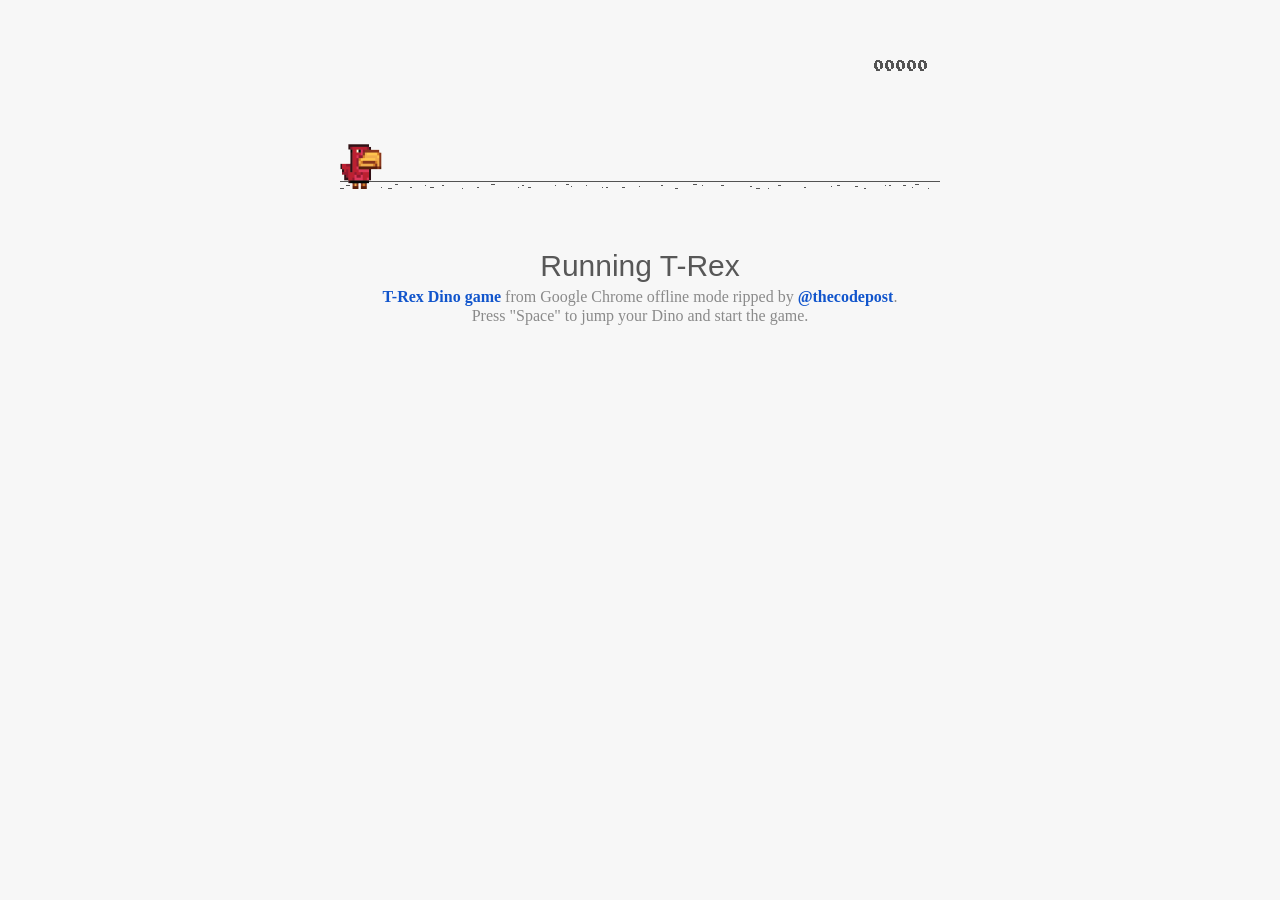
==== commit b45ddada: "Update game.html" ====
--- a/game.html
+++ b/game.html
@@ -5179,36 +5179,7 @@
     </template>
   </div>
 
-  <script type="text/javascript">
-    if (navigator.userAgent.toLowerCase().indexOf('chrome') > -1) {
-      new Runner('.interstitial-wrapper');
-    } else {
-      document.getElementById("main-frame-notchrome").style.display="";
-	}
-  </script>
-
-  <div class="onlyforchrome">
-    <div id="socialbutts" class="addthis_toolbox addthis_default_style" style="text-align:center; padding-top:65px;">
-      <table border="0" style="margin:0 auto;"><tr>
-			<td><div
-				class="fb-like"
-				data-share="false"
-				data-width="150"
-				data-show-faces="false">
-			</div></td>
-			<td style="padding-left:15px;"><div class="g-plusone" data-size="medium" data-href="http://apps.thecodepost.org/trex/trex.html"></div></td>
-			<td><a href="https://twitter.com/share" class="twitter-share-button" data-url="http://apps.thecodepost.org/trex/trex.html" data-text="Cool Hidden T-Rex game" data-via="thecodepost" data-hashtags="trexgame">Tweet</a>
-<script>!function(d,s,id){var js,fjs=d.getElementsByTagName(s)[0],p=/^http:/.test(d.location)?'http':'https';if(!d.getElementById(id)){js=d.createElement(s);js.id=id;js.src=p+'://platform.twitter.com/widgets.js';fjs.parentNode.insertBefore(js,fjs);}}(document, 'script', 'twitter-wjs');</script></td>
-	  </tr></table>
-    </div>
-  </div>
-
-    <script type="text/javascript">
-    if (navigator.userAgent.toLowerCase().indexOf('chrome') <= -1) {
-	  hideClass(".onlyforchrome");
-	}
-  </script>
-	  
+
 
 
 
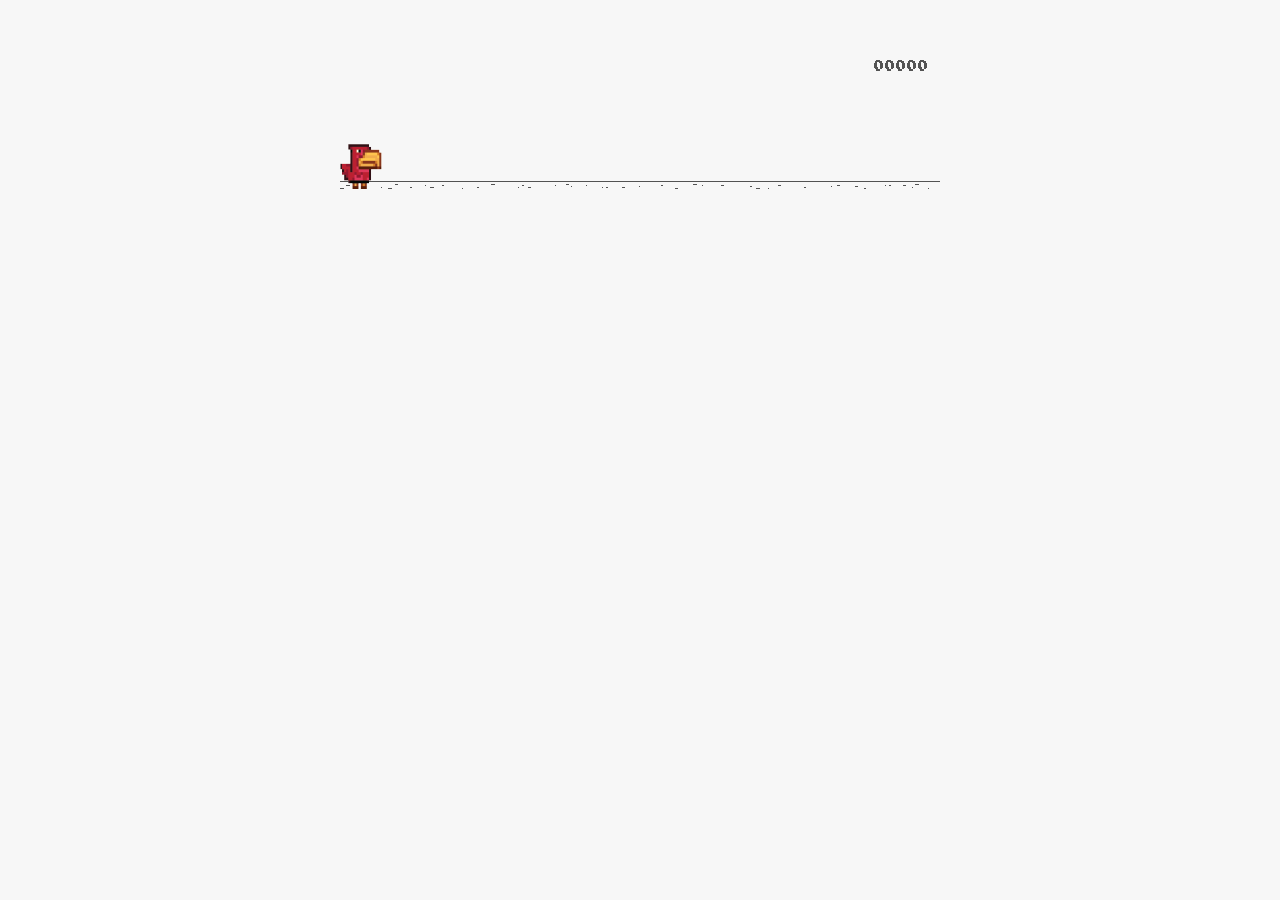
==== commit 9dea7234: "Update game.html" ====
--- a/game.html
+++ b/game.html
@@ -2590,2599 +2590,4 @@
 
 </body>
 
-</html><html>
-
-<head>
-<title>T-Rex Game</title>
-<meta name="description" content="Ripped T-Rex/Dino game of Chromium">
-<meta property="og:title" content="Play the hidden T-Rex Dinosaur game of Chromium .">
-<meta property="og:type" content="article">
-<meta property="og:url" content="http://www.thecodepost.org">
-<meta property="og:image" content="http://img.thecodepost.org/2015/01/trex.png">
-<meta property="og:site_name" content="The Code Post">
-<meta property="og:description" content="Google Chrome has a hidden T-Rex game only for offline mode. But now, you can enjoy it any time and on any device, but you gotta stay online!!!">
-
-<meta name="twitter:card" content="summary_large_image">
-<meta name="twitter:site" content="@thecodepost">
-<meta name="twitter:creator" content="@thecodepost">
-<meta name="twitter:title" content="Check out the cool hidden game from Google Chrome!">
-<meta name="twitter:description" content="Check out the cool hidden game from Google Chrome!">
-<meta name="twitter:image:src" content="http://img.thecodepost.org/2015/01/trex.png">
-<script src="https://apis.google.com/js/platform.js" async defer></script>
-
-	<!--script type="text/javascript" src="a.js"></script-->
-	<script type="text/javascript">
-	function hideClass(name) {
-       var myClasses = document.querySelectorAll(name),
-      i = 0,
-      l = myClasses.length;
-
-      for (i; i < l; i++) {
-        myClasses[i].style.display = 'none';
-      }
-	}
-    // Copyright (c) 2014 The Chromium Authors. All rights reserved.
-    // Use of this source code is governed by a BSD-style license that can be
-    // found in the LICENSE file.
-    (function() {
-    'use strict';
-    /**
-    * T-Rex runner.
-    * @param {string} outerContainerId Outer containing element id.
-    * @param {object} opt_config
-    * @constructor
-    * @export
-    */
-    function Runner(outerContainerId, opt_config) {
-    // Singleton
-    if (Runner.instance_) {
-    return Runner.instance_;
-    }
-    Runner.instance_ = this;
-    this.outerContainerEl = document.querySelector(outerContainerId);
-    this.containerEl = null;
-    this.detailsButton = this.outerContainerEl.querySelector('#details-button');
-    this.config = opt_config || Runner.config;
-    this.dimensions = Runner.defaultDimensions;
-    this.canvas = null;
-    this.canvasCtx = null;
-    this.tRex = null;
-    this.distanceMeter = null;
-    this.distanceRan = 0;
-    this.highestScore = 0;
-    this.time = 0;
-    this.runningTime = 0;
-    this.msPerFrame = 1000 / FPS;
-    this.currentSpeed = this.config.SPEED;
-    this.obstacles = [];
-    this.started = false;
-    this.activated = false;
-    this.crashed = false;
-    this.paused = false;
-    this.resizeTimerId_ = null;
-    this.playCount = 0;
-    // Sound FX.
-    this.audioBuffer = null;
-    this.soundFx = {};
-    // Global web audio context for playing sounds.
-    this.audioContext = null;
-    // Images.
-    this.images = {};
-    this.imagesLoaded = 0;
-    this.loadImages();
-    }
-    window['Runner'] = Runner;
-    /**
-    * Default game width.
-    * @const
-    */
-    var DEFAULT_WIDTH = 600;
-    /**
-    * Frames per second.
-    * @const
-    */
-    var FPS = 60;
-    /** @const */
-    var IS_HIDPI = window.devicePixelRatio > 1;
-    /** @const */
-    var IS_IOS =
-    window.navigator.userAgent.indexOf('UIWebViewForStaticFileContent') > -1;
-    /** @const */
-    var IS_MOBILE = window.navigator.userAgent.indexOf('Mobi') > -1 || IS_IOS;
-    /** @const */
-    var IS_TOUCH_ENABLED = 'ontouchstart' in window;
-    /**
-    * Default game configuration.
-    * @enum {number}
-    */
-    Runner.config = {
-    ACCELERATION: 0.001,
-    BG_CLOUD_SPEED: 0.2,
-    BOTTOM_PAD: 10,
-    CLEAR_TIME: 3000,
-    CLOUD_FREQUENCY: 0.5,
-    GAMEOVER_CLEAR_TIME: 750,
-    GAP_COEFFICIENT: 0.6,
-    GRAVITY: 0.6,
-    INITIAL_JUMP_VELOCITY: 12,
-    MAX_CLOUDS: 6,
-    MAX_OBSTACLE_LENGTH: 3,
-    MAX_SPEED: 12,
-    MIN_JUMP_HEIGHT: 35,
-    MOBILE_SPEED_COEFFICIENT: 1.2,
-    RESOURCE_TEMPLATE_ID: 'audio-resources',
-    SPEED: 6,
-    SPEED_DROP_COEFFICIENT: 3
-    };
-    /**
-    * Default dimensions.
-    * @enum {string}
-    */
-    Runner.defaultDimensions = {
-    WIDTH: DEFAULT_WIDTH,
-    HEIGHT: 150
-    };
-    /**
-    * CSS class names.
-    * @enum {string}
-    */
-    Runner.classes = {
-    CANVAS: 'runner-canvas',
-    CONTAINER: 'runner-container',
-    CRASHED: 'crashed',
-    ICON: 'icon-offline',
-    TOUCH_CONTROLLER: 'controller'
-    };
-    /**
-    * Image source urls.
-    * @enum {array.<object>}
-    */
-    Runner.imageSources = {
-    LDPI: [
-    {name: 'CACTUS_LARGE', id: '1x-obstacle-large'},
-    {name: 'CACTUS_SMALL', id: '1x-obstacle-small'},
-    {name: 'CLOUD', id: '1x-cloud'},
-    {name: 'HORIZON', id: '1x-horizon'},
-    {name: 'RESTART', id: '1x-restart'},
-    {name: 'TEXT_SPRITE', id: '1x-text'},
-    {name: 'TREX', id: '1x-trex'}
-    ],
-    HDPI: [
-    {name: 'CACTUS_LARGE', id: '2x-obstacle-large'},
-    {name: 'CACTUS_SMALL', id: '2x-obstacle-small'},
-    {name: 'CLOUD', id: '2x-cloud'},
-    {name: 'HORIZON', id: '2x-horizon'},
-    {name: 'RESTART', id: '2x-restart'},
-    {name: 'TEXT_SPRITE', id: '2x-text'},
-    {name: 'TREX', id: '2x-trex'}
-    ]
-    };
-    /**
-    * Sound FX. Reference to the ID of the audio tag on interstitial page.
-    * @enum {string}
-    */
-    Runner.sounds = {
-    BUTTON_PRESS: 'offline-sound-press',
-    HIT: 'offline-sound-hit',
-    SCORE: 'offline-sound-reached'
-    };
-    /**
-    * Key code mapping.
-    * @enum {object}
-    */
-    Runner.keycodes = {
-    JUMP: {'38': 1, '32': 1}, // Up, spacebar
-    DUCK: {'40': 1}, // Down
-    RESTART: {'13': 1} // Enter
-    };
-    /**
-    * Runner event names.
-    * @enum {string}
-    */
-    Runner.events = {
-    ANIM_END: 'webkitAnimationEnd',
-    CLICK: 'click',
-    KEYDOWN: 'keydown',
-    KEYUP: 'keyup',
-    MOUSEDOWN: 'mousedown',
-    MOUSEUP: 'mouseup',
-    RESIZE: 'resize',
-    TOUCHEND: 'touchend',
-    TOUCHSTART: 'touchstart',
-    VISIBILITY: 'visibilitychange',
-    BLUR: 'blur',
-    FOCUS: 'focus',
-    LOAD: 'load'
-    };
-    Runner.prototype = {
-    /**
-    * Setting individual settings for debugging.
-    * @param {string} setting
-    * @param {*} value
-    */
-    updateConfigSetting: function(setting, value) {
-    if (setting in this.config && value != undefined) {
-    this.config[setting] = value;
-    switch (setting) {
-    case 'GRAVITY':
-    case 'MIN_JUMP_HEIGHT':
-    case 'SPEED_DROP_COEFFICIENT':
-    this.tRex.config[setting] = value;
-    break;
-    case 'INITIAL_JUMP_VELOCITY':
-    this.tRex.setJumpVelocity(value);
-    break;
-    case 'SPEED':
-    this.setSpeed(value);
-    break;
-    }
-    }
-    },
-    /**
-    * Load and cache the image assets from the page.
-    */
-    loadImages: function() {
-    var imageSources = IS_HIDPI ? Runner.imageSources.HDPI :
-    Runner.imageSources.LDPI;
-    var numImages = imageSources.length;
-    for (var i = numImages - 1; i >= 0; i--) {
-    var imgSource = imageSources[i];
-    this.images[imgSource.name] = document.getElementById(imgSource.id);
-    }
-    this.init();
-    },
-    /**
-    * Load and decode base 64 encoded sounds.
-    */
-    loadSounds: function() {
-    if (!IS_IOS) {
-    this.audioContext = new AudioContext();
-    var resourceTemplate =
-    document.getElementById(this.config.RESOURCE_TEMPLATE_ID).content;
-    for (var sound in Runner.sounds) {
-    var soundSrc =
-    resourceTemplate.getElementById(Runner.sounds[sound]).src;
-    soundSrc = soundSrc.substr(soundSrc.indexOf(',') + 1);
-    var buffer = decodeBase64ToArrayBuffer(soundSrc);
-    // Async, so no guarantee of order in array.
-    this.audioContext.decodeAudioData(buffer, function(index, audioData) {
-    this.soundFx[index] = audioData;
-    }.bind(this, sound));
-    }
-    }
-    },
-    /**
-    * Sets the game speed. Adjust the speed accordingly if on a smaller screen.
-    * @param {number} opt_speed
-    */
-    setSpeed: function(opt_speed) {
-    var speed = opt_speed || this.currentSpeed;
-    // Reduce the speed on smaller mobile screens.
-    if (this.dimensions.WIDTH < DEFAULT_WIDTH) {
-    var mobileSpeed = speed * this.dimensions.WIDTH / DEFAULT_WIDTH *
-    this.config.MOBILE_SPEED_COEFFICIENT;
-    this.currentSpeed = mobileSpeed > speed ? speed : mobileSpeed;
-    } else if (opt_speed) {
-    this.currentSpeed = opt_speed;
-    }
-    },
-    /**
-    * Game initialiser.
-    */
-    init: function() {
-    // Hide the static icon.
-    //document.querySelector('.' + Runner.classes.ICON).style.visibility = 'hidden';
-    this.adjustDimensions();
-    this.setSpeed();
-    this.containerEl = document.createElement('div');
-    this.containerEl.className = Runner.classes.CONTAINER;
-    // Player canvas container.
-    this.canvas = createCanvas(this.containerEl, this.dimensions.WIDTH,
-    this.dimensions.HEIGHT, Runner.classes.PLAYER);
-    this.canvasCtx = this.canvas.getContext('2d');
-    this.canvasCtx.fillStyle = '#f7f7f7';
-    this.canvasCtx.fill();
-    Runner.updateCanvasScaling(this.canvas);
-    // Horizon contains clouds, obstacles and the ground.
-    this.horizon = new Horizon(this.canvas, this.images, this.dimensions,
-    this.config.GAP_COEFFICIENT);
-    // Distance meter
-    this.distanceMeter = new DistanceMeter(this.canvas,
-    this.images.TEXT_SPRITE, this.dimensions.WIDTH);
-    // Draw t-rex
-    this.tRex = new Trex(this.canvas, this.images.TREX);
-    this.outerContainerEl.appendChild(this.containerEl);
-    if (IS_MOBILE) {
-    this.createTouchController();
-    }
-    this.startListening();
-    this.update();
-    window.addEventListener(Runner.events.RESIZE,
-    this.debounceResize.bind(this));
-    },
-    /**
-    * Create the touch controller. A div that covers whole screen.
-    */
-    createTouchController: function() {
-    this.touchController = document.createElement('div');
-    this.touchController.className = Runner.classes.TOUCH_CONTROLLER;
-    },
-    /**
-    * Debounce the resize event.
-    */
-    debounceResize: function() {
-    if (!this.resizeTimerId_) {
-    this.resizeTimerId_ =
-    setInterval(this.adjustDimensions.bind(this), 250);
-    }
-    },
-    /**
-    * Adjust game space dimensions on resize.
-    */
-    adjustDimensions: function() {
-    clearInterval(this.resizeTimerId_);
-    this.resizeTimerId_ = null;
-    var boxStyles = window.getComputedStyle(this.outerContainerEl);
-    var padding = Number(boxStyles.paddingLeft.substr(0,
-    boxStyles.paddingLeft.length - 2));
-    this.dimensions.WIDTH = this.outerContainerEl.offsetWidth - padding * 2;
-    // Redraw the elements back onto the canvas.
-    if (this.canvas) {
-    this.canvas.width = this.dimensions.WIDTH;
-    this.canvas.height = this.dimensions.HEIGHT;
-    Runner.updateCanvasScaling(this.canvas);
-    this.distanceMeter.calcXPos(this.dimensions.WIDTH);
-    this.clearCanvas();
-    this.horizon.update(0, 0, true);
-    this.tRex.update(0);
-    // Outer container and distance meter.
-    if (this.activated || this.crashed) {
-    this.containerEl.style.width = this.dimensions.WIDTH + 'px';
-    this.containerEl.style.height = this.dimensions.HEIGHT + 'px';
-    this.distanceMeter.update(0, Math.ceil(this.distanceRan));
-    this.stop();
-    } else {
-    this.tRex.draw(0, 0);
-    }
-    // Game over panel.
-    if (this.crashed && this.gameOverPanel) {
-    this.gameOverPanel.updateDimensions(this.dimensions.WIDTH);
-    this.gameOverPanel.draw();
-    }
-    }
-    },
-    /**
-    * Play the game intro.
-    * Canvas container width expands out to the full width.
-    */
-    playIntro: function() {
-    if (!this.started && !this.crashed) {
-    this.playingIntro = true;
-    this.tRex.playingIntro = true;
-    // CSS animation definition.
-    var keyframes = '@-webkit-keyframes intro { ' +
-    'from { width:' + Trex.config.WIDTH + 'px }' +
-    'to { width: ' + this.dimensions.WIDTH + 'px }' +
-    '}';
-    document.styleSheets[0].insertRule(keyframes, 0);
-    this.containerEl.addEventListener(Runner.events.ANIM_END,
-    this.startGame.bind(this));
-    this.containerEl.style.webkitAnimation = 'intro .4s ease-out 1 both';
-    this.containerEl.style.width = this.dimensions.WIDTH + 'px';
-    if (this.touchController) {
-    this.outerContainerEl.appendChild(this.touchController);
-    }
-    this.activated = true;
-    this.started = true;
-    } else if (this.crashed) {
-    this.restart();
-    }
-    },
-    /**
-    * Update the game status to started.
-    */
-    startGame: function() {
-    this.runningTime = 0;
-    this.playingIntro = false;
-    this.tRex.playingIntro = false;
-    this.containerEl.style.webkitAnimation = '';
-    this.playCount++;
-    // Handle tabbing off the page. Pause the current game.
-    window.addEventListener(Runner.events.VISIBILITY,
-    this.onVisibilityChange.bind(this));
-    window.addEventListener(Runner.events.BLUR,
-    this.onVisibilityChange.bind(this));
-    window.addEventListener(Runner.events.FOCUS,
-    this.onVisibilityChange.bind(this));
-    },
-    clearCanvas: function() {
-    this.canvasCtx.clearRect(0, 0, this.dimensions.WIDTH,
-    this.dimensions.HEIGHT);
-    },
-    /**
-    * Update the game frame.
-    */
-    update: function() {
-    this.drawPending = false;
-    var now = getTimeStamp();
-    var deltaTime = now - (this.time || now);
-    this.time = now;
-    if (this.activated) {
-    this.clearCanvas();
-    if (this.tRex.jumping) {
-    this.tRex.updateJump(deltaTime, this.config);
-    }
-    this.runningTime += deltaTime;
-    var hasObstacles = this.runningTime > this.config.CLEAR_TIME;
-    // First jump triggers the intro.
-    if (this.tRex.jumpCount == 1 && !this.playingIntro) {
-    this.playIntro();
-    }
-    // The horizon doesn't move until the intro is over.
-    if (this.playingIntro) {
-    this.horizon.update(0, this.currentSpeed, hasObstacles);
-    } else {
-    deltaTime = !this.started ? 0 : deltaTime;
-    this.horizon.update(deltaTime, this.currentSpeed, hasObstacles);
-    }
-    // Check for collisions.
-    var collision = hasObstacles &&
-    checkForCollision(this.horizon.obstacles[0], this.tRex);
-    if (!collision) {
-    this.distanceRan += this.currentSpeed * deltaTime / this.msPerFrame;
-    if (this.currentSpeed < this.config.MAX_SPEED) {
-    this.currentSpeed += this.config.ACCELERATION;
-    }
-    } else {
-    this.gameOver();
-    }
-    if (this.distanceMeter.getActualDistance(this.distanceRan) >
-    this.distanceMeter.maxScore) {
-    this.distanceRan = 0;
-    }
-    var playAcheivementSound = this.distanceMeter.update(deltaTime,
-    Math.ceil(this.distanceRan));
-    if (playAcheivementSound) {
-    this.playSound(this.soundFx.SCORE);
-    }
-    }
-    if (!this.crashed) {
-    this.tRex.update(deltaTime);
-    this.raq();
-    }
-    },
-    /**
-    * Event handler.
-    */
-    handleEvent: function(e) {
-    return (function(evtType, events) {
-    switch (evtType) {
-    case events.KEYDOWN:
-    case events.TOUCHSTART:
-    case events.MOUSEDOWN:
-    this.onKeyDown(e);
-    break;
-    case events.KEYUP:
-    case events.TOUCHEND:
-    case events.MOUSEUP:
-    this.onKeyUp(e);
-    break;
-    }
-    }.bind(this))(e.type, Runner.events);
-    },
-    /**
-    * Bind relevant key / mouse / touch listeners.
-    */
-    startListening: function() {
-    // Keys.
-    document.addEventListener(Runner.events.KEYDOWN, this);
-    document.addEventListener(Runner.events.KEYUP, this);
-    if (IS_MOBILE) {
-    // Mobile only touch devices.
-    this.touchController.addEventListener(Runner.events.TOUCHSTART, this);
-    this.touchController.addEventListener(Runner.events.TOUCHEND, this);
-    this.containerEl.addEventListener(Runner.events.TOUCHSTART, this);
-    } else {
-    // Mouse.
-    document.addEventListener(Runner.events.MOUSEDOWN, this);
-    document.addEventListener(Runner.events.MOUSEUP, this);
-    }
-    },
-    /**
-    * Remove all listeners.
-    */
-    stopListening: function() {
-    document.removeEventListener(Runner.events.KEYDOWN, this);
-    document.removeEventListener(Runner.events.KEYUP, this);
-    if (IS_MOBILE) {
-    this.touchController.removeEventListener(Runner.events.TOUCHSTART, this);
-    this.touchController.removeEventListener(Runner.events.TOUCHEND, this);
-    this.containerEl.removeEventListener(Runner.events.TOUCHSTART, this);
-    } else {
-    document.removeEventListener(Runner.events.MOUSEDOWN, this);
-    document.removeEventListener(Runner.events.MOUSEUP, this);
-    }
-    },
-    /**
-    * Process keydown.
-    * @param {Event} e
-    */
-    onKeyDown: function(e) {
-    if (e.target != this.detailsButton) {
-    if (!this.crashed && (Runner.keycodes.JUMP[String(e.keyCode)] ||
-    e.type == Runner.events.TOUCHSTART)) {
-    if (!this.activated) {
-    this.loadSounds();
-    this.activated = true;
-    }
-    if (!this.tRex.jumping) {
-    this.playSound(this.soundFx.BUTTON_PRESS);
-    this.tRex.startJump();
-    }
-    }
-    if (this.crashed && e.type == Runner.events.TOUCHSTART &&
-    e.currentTarget == this.containerEl) {
-    this.restart();
-    }
-    }
-    // Speed drop, activated only when jump key is not pressed.
-    if (Runner.keycodes.DUCK[e.keyCode] && this.tRex.jumping) {
-    e.preventDefault();
-    this.tRex.setSpeedDrop();
-    }
-    },
-    /**
-    * Process key up.
-    * @param {Event} e
-    */
-    onKeyUp: function(e) {
-    var keyCode = String(e.keyCode);
-    var isjumpKey = Runner.keycodes.JUMP[keyCode] ||
-    e.type == Runner.events.TOUCHEND ||
-    e.type == Runner.events.MOUSEDOWN;
-    if (this.isRunning() && isjumpKey) {
-    this.tRex.endJump();
-    } else if (Runner.keycodes.DUCK[keyCode]) {
-    this.tRex.speedDrop = false;
-    } else if (this.crashed) {
-    // Check that enough time has elapsed before allowing jump key to restart.
-    var deltaTime = getTimeStamp() - this.time;
-    if (Runner.keycodes.RESTART[keyCode] ||
-    (e.type == Runner.events.MOUSEUP && e.target == this.canvas) ||
-    (deltaTime >= this.config.GAMEOVER_CLEAR_TIME &&
-    Runner.keycodes.JUMP[keyCode])) {
-    this.restart();
-    }
-    } else if (this.paused && isjumpKey) {
-    this.play();
-    }
-    },
-    /**
-    * RequestAnimationFrame wrapper.
-    */
-    raq: function() {
-    if (!this.drawPending) {
-    this.drawPending = true;
-    this.raqId = requestAnimationFrame(this.update.bind(this));
-    }
-    },
-    /**
-    * Whether the game is running.
-    * @return {boolean}
-    */
-    isRunning: function() {
-    return !!this.raqId;
-    },
-    /**
-    * Game over state.
-    */
-    gameOver: function() {
-    this.playSound(this.soundFx.HIT);
-    vibrate(200);
-    this.stop();
-    this.crashed = true;
-    this.distanceMeter.acheivement = false;
-    this.tRex.update(100, Trex.status.CRASHED);
-    // Game over panel.
-    if (!this.gameOverPanel) {
-    this.gameOverPanel = new GameOverPanel(this.canvas,
-    this.images.TEXT_SPRITE, this.images.RESTART,
-    this.dimensions);
-    } else {
-    this.gameOverPanel.draw();
-    }
-    // Update the high score.
-    if (this.distanceRan > this.highestScore) {
-    this.highestScore = Math.ceil(this.distanceRan);
-    this.distanceMeter.setHighScore(this.highestScore);
-    }
-    // Reset the time clock.
-    this.time = getTimeStamp();
-    },
-    stop: function() {
-    this.activated = false;
-    this.paused = true;
-    cancelAnimationFrame(this.raqId);
-    this.raqId = 0;
-    },
-    play: function() {
-    if (!this.crashed) {
-    this.activated = true;
-    this.paused = false;
-    this.tRex.update(0, Trex.status.RUNNING);
-    this.time = getTimeStamp();
-    this.update();
-    }
-    },
-    restart: function() {
-    if (!this.raqId) {
-    this.playCount++;
-    this.runningTime = 0;
-    this.activated = true;
-    this.crashed = false;
-    this.distanceRan = 0;
-    this.setSpeed(this.config.SPEED);
-    this.time = getTimeStamp();
-    this.containerEl.classList.remove(Runner.classes.CRASHED);
-    this.clearCanvas();
-    this.distanceMeter.reset(this.highestScore);
-    this.horizon.reset();
-    this.tRex.reset();
-    this.playSound(this.soundFx.BUTTON_PRESS);
-    this.update();
-    }
-    },
-    /**
-    * Pause the game if the tab is not in focus.
-    */
-    onVisibilityChange: function(e) {
-    if (document.hidden || document.webkitHidden || e.type == 'blur') {
-    this.stop();
-    } else {
-    this.play();
-    }
-    },
-    /**
-    * Play a sound.
-    * @param {SoundBuffer} soundBuffer
-    */
-    playSound: function(soundBuffer) {
-    if (soundBuffer) {
-    var sourceNode = this.audioContext.createBufferSource();
-    sourceNode.buffer = soundBuffer;
-    sourceNode.connect(this.audioContext.destination);
-    sourceNode.start(0);
-    }
-    }
-    };
-    /**
-    * Updates the canvas size taking into
-    * account the backing store pixel ratio and
-    * the device pixel ratio.
-    *
-    * See article by Paul Lewis:
-    * https://www.html5rocks.com/en/tutorials/canvas/hidpi/
-    *
-    * @param {HTMLCanvasElement} canvas
-    * @param {number} opt_width
-    * @param {number} opt_height
-    * @return {boolean} Whether the canvas was scaled.
-    */
-    Runner.updateCanvasScaling = function(canvas, opt_width, opt_height) {
-    var context = canvas.getContext('2d');
-    // Query the various pixel ratios
-    var devicePixelRatio = Math.floor(window.devicePixelRatio) || 1;
-    var backingStoreRatio = Math.floor(context.webkitBackingStorePixelRatio) || 1;
-    var ratio = devicePixelRatio / backingStoreRatio;
-    // Upscale the canvas if the two ratios don't match
-    if (devicePixelRatio !== backingStoreRatio) {
-    var oldWidth = opt_width || canvas.width;
-    var oldHeight = opt_height || canvas.height;
-    canvas.width = oldWidth * ratio;
-    canvas.height = oldHeight * ratio;
-    canvas.style.width = oldWidth + 'px';
-    canvas.style.height = oldHeight + 'px';
-    // Scale the context to counter the fact that we've manually scaled
-    // our canvas element.
-    context.scale(ratio, ratio);
-    return true;
-    }
-    return false;
-    };
-    /**
-    * Get random number.
-    * @param {number} min
-    * @param {number} max
-    * @param {number}
-    */
-    function getRandomNum(min, max) {
-    return Math.floor(Math.random() * (max - min + 1)) + min;
-    }
-    /**
-    * Vibrate on mobile devices.
-    * @param {number} duration Duration of the vibration in milliseconds.
-    */
-    function vibrate(duration) {
-    if (IS_MOBILE && window.navigator.vibrate) {
-    window.navigator.vibrate(duration);
-    }
-    }
-    /**
-    * Create canvas element.
-    * @param {HTMLElement} container Element to append canvas to.
-    * @param {number} width
-    * @param {number} height
-    * @param {string} opt_classname
-    * @return {HTMLCanvasElement}
-    */
-    function createCanvas(container, width, height, opt_classname) {
-    var canvas = document.createElement('canvas');
-    canvas.className = opt_classname ? Runner.classes.CANVAS + ' ' +
-    opt_classname : Runner.classes.CANVAS;
-    canvas.width = width;
-    canvas.height = height;
-    container.appendChild(canvas);
-    return canvas;
-    }
-    /**
-    * Decodes the base 64 audio to ArrayBuffer used by Web Audio.
-    * @param {string} base64String
-    */
-    function decodeBase64ToArrayBuffer(base64String) {
-    var len = (base64String.length / 4) * 3;
-    var str = atob(base64String);
-    var arrayBuffer = new ArrayBuffer(len);
-    var bytes = new Uint8Array(arrayBuffer);
-    for (var i = 0; i < len; i++) {
-    bytes[i] = str.charCodeAt(i);
-    }
-    return bytes.buffer;
-    }
-    /**
-    * Return the current timestamp.
-    * @return {number}
-    */
-    function getTimeStamp() {
-    return IS_IOS ? new Date().getTime() : performance.now();
-    }
-    //******************************************************************************
-    /**
-    * Game over panel.
-    * @param {!HTMLCanvasElement} canvas
-    * @param {!HTMLImage} textSprite
-    * @param {!HTMLImage} restartImg
-    * @param {!Object} dimensions Canvas dimensions.
-    * @constructor
-    */
-    function GameOverPanel(canvas, textSprite, restartImg, dimensions) {
-    this.canvas = canvas;
-    this.canvasCtx = canvas.getContext('2d');
-    this.canvasDimensions = dimensions;
-    this.textSprite = textSprite;
-    this.restartImg = restartImg;
-    this.draw();
-    };
-    /**
-    * Dimensions used in the panel.
-    * @enum {number}
-    */
-    GameOverPanel.dimensions = {
-    TEXT_X: 0,
-    TEXT_Y: 13,
-    TEXT_WIDTH: 191,
-    TEXT_HEIGHT: 11,
-    RESTART_WIDTH: 36,
-    RESTART_HEIGHT: 32
-    };
-    GameOverPanel.prototype = {
-    /**
-    * Update the panel dimensions.
-    * @param {number} width New canvas width.
-    * @param {number} opt_height Optional new canvas height.
-    */
-    updateDimensions: function(width, opt_height) {
-    this.canvasDimensions.WIDTH = width;
-    if (opt_height) {
-    this.canvasDimensions.HEIGHT = opt_height;
-    }
-    },
-    /**
-    * Draw the panel.
-    */
-    draw: function() {
-    var dimensions = GameOverPanel.dimensions;
-    var centerX = this.canvasDimensions.WIDTH / 2;
-    // Game over text.
-    var textSourceX = dimensions.TEXT_X;
-    var textSourceY = dimensions.TEXT_Y;
-    var textSourceWidth = dimensions.TEXT_WIDTH;
-    var textSourceHeight = dimensions.TEXT_HEIGHT;
-    var textTargetX = Math.round(centerX - (dimensions.TEXT_WIDTH / 2));
-    var textTargetY = Math.round((this.canvasDimensions.HEIGHT - 25) / 3);
-    var textTargetWidth = dimensions.TEXT_WIDTH;
-    var textTargetHeight = dimensions.TEXT_HEIGHT;
-    var restartSourceWidth = dimensions.RESTART_WIDTH;
-    var restartSourceHeight = dimensions.RESTART_HEIGHT;
-    var restartTargetX = centerX - (dimensions.RESTART_WIDTH / 2);
-    var restartTargetY = this.canvasDimensions.HEIGHT / 2;
-    if (IS_HIDPI) {
-    textSourceY *= 2;
-    textSourceX *= 2;
-    textSourceWidth *= 2;
-    textSourceHeight *= 2;
-    restartSourceWidth *= 2;
-    restartSourceHeight *= 2;
-    }
-    // Game over text from sprite.
-    this.canvasCtx.drawImage(this.textSprite,
-    textSourceX, textSourceY, textSourceWidth, textSourceHeight,
-    textTargetX, textTargetY, textTargetWidth, textTargetHeight);
-    // Restart button.
-    this.canvasCtx.drawImage(this.restartImg, 0, 0,
-    restartSourceWidth, restartSourceHeight,
-    restartTargetX, restartTargetY, dimensions.RESTART_WIDTH,
-    dimensions.RESTART_HEIGHT);
-    }
-    };
-    //******************************************************************************
-    /**
-    * Check for a collision.
-    * @param {!Obstacle} obstacle
-    * @param {!Trex} tRex T-rex object.
-    * @param {HTMLCanvasContext} opt_canvasCtx Optional canvas context for drawing
-    * collision boxes.
-    * @return {Array.<CollisionBox>}
-    */
-    function checkForCollision(obstacle, tRex, opt_canvasCtx) {
-    var obstacleBoxXPos = Runner.defaultDimensions.WIDTH + obstacle.xPos;
-    // Adjustments are made to the bounding box as there is a 1 pixel white
-    // border around the t-rex and obstacles.
-    var tRexBox = new CollisionBox(
-    tRex.xPos + 1,
-    tRex.yPos + 1,
-    tRex.config.WIDTH - 2,
-    tRex.config.HEIGHT - 2);
-    var obstacleBox = new CollisionBox(
-    obstacle.xPos + 1,
-    obstacle.yPos + 1,
-    obstacle.typeConfig.width * obstacle.size - 2,
-    obstacle.typeConfig.height - 2);
-    // Debug outer box
-    if (opt_canvasCtx) {
-    drawCollisionBoxes(opt_canvasCtx, tRexBox, obstacleBox);
-    }
-    // Simple outer bounds check.
-    if (boxCompare(tRexBox, obstacleBox)) {
-    var collisionBoxes = obstacle.collisionBoxes;
-    var tRexCollisionBoxes = Trex.collisionBoxes;
-    // Detailed axis aligned box check.
-    for (var t = 0; t < tRexCollisionBoxes.length; t++) {
-    for (var i = 0; i < collisionBoxes.length; i++) {
-    // Adjust the box to actual positions.
-    var adjTrexBox =
-    createAdjustedCollisionBox(tRexCollisionBoxes[t], tRexBox);
-    var adjObstacleBox =
-    createAdjustedCollisionBox(collisionBoxes[i], obstacleBox);
-    var crashed = boxCompare(adjTrexBox, adjObstacleBox);
-    // Draw boxes for debug.
-    if (opt_canvasCtx) {
-    drawCollisionBoxes(opt_canvasCtx, adjTrexBox, adjObstacleBox);
-    }
-    if (crashed) {
-    return [adjTrexBox, adjObstacleBox];
-    }
-    }
-    }
-    }
-    return false;
-    };
-    /**
-    * Adjust the collision box.
-    * @param {!CollisionBox} box The original box.
-    * @param {!CollisionBox} adjustment Adjustment box.
-    * @return {CollisionBox} The adjusted collision box object.
-    */
-    function createAdjustedCollisionBox(box, adjustment) {
-    return new CollisionBox(
-    box.x + adjustment.x,
-    box.y + adjustment.y,
-    box.width,
-    box.height);
-    };
-    /**
-    * Draw the collision boxes for debug.
-    */
-    function drawCollisionBoxes(canvasCtx, tRexBox, obstacleBox) {
-    canvasCtx.save();
-    canvasCtx.strokeStyle = '#f00';
-    canvasCtx.strokeRect(tRexBox.x, tRexBox.y,
-    tRexBox.width, tRexBox.height);
-    canvasCtx.strokeStyle = '#0f0';
-    canvasCtx.strokeRect(obstacleBox.x, obstacleBox.y,
-    obstacleBox.width, obstacleBox.height);
-    canvasCtx.restore();
-    };
-    /**
-    * Compare two collision boxes for a collision.
-    * @param {CollisionBox} tRexBox
-    * @param {CollisionBox} obstacleBox
-    * @return {boolean} Whether the boxes intersected.
-    */
-    function boxCompare(tRexBox, obstacleBox) {
-    var crashed = false;
-    var tRexBoxX = tRexBox.x;
-    var tRexBoxY = tRexBox.y;
-    var obstacleBoxX = obstacleBox.x;
-    var obstacleBoxY = obstacleBox.y;
-    // Axis-Aligned Bounding Box method.
-    if (tRexBox.x < obstacleBoxX + obstacleBox.width &&
-    tRexBox.x + tRexBox.width > obstacleBoxX &&
-    tRexBox.y < obstacleBox.y + obstacleBox.height &&
-    tRexBox.height + tRexBox.y > obstacleBox.y) {
-    crashed = true;
-    }
-    return crashed;
-    };
-    //******************************************************************************
-    /**
-    * Collision box object.
-    * @param {number} x X position.
-    * @param {number} y Y Position.
-    * @param {number} w Width.
-    * @param {number} h Height.
-    */
-    function CollisionBox(x, y, w, h) {
-    this.x = x;
-    this.y = y;
-    this.width = w;
-    this.height = h;
-    };
-    //******************************************************************************
-    /**
-    * Obstacle.
-    * @param {HTMLCanvasCtx} canvasCtx
-    * @param {Obstacle.type} type
-    * @param {image} obstacleImg Image sprite.
-    * @param {Object} dimensions
-    * @param {number} gapCoefficient Mutipler in determining the gap.
-    * @param {number} speed
-    */
-    function Obstacle(canvasCtx, type, obstacleImg, dimensions,
-    gapCoefficient, speed) {
-    this.canvasCtx = canvasCtx;
-    this.image = obstacleImg;
-    this.typeConfig = type;
-    this.gapCoefficient = gapCoefficient;
-    this.size = getRandomNum(1, Obstacle.MAX_OBSTACLE_LENGTH);
-    this.dimensions = dimensions;
-    this.remove = false;
-    this.xPos = 0;
-    this.yPos = this.typeConfig.yPos;
-    this.width = 0;
-    this.collisionBoxes = [];
-    this.gap = 0;
-    this.init(speed);
-    };
-    /**
-    * Coefficient for calculating the maximum gap.
-    * @const
-    */
-    Obstacle.MAX_GAP_COEFFICIENT = 1.5;
-    /**
-    * Maximum obstacle grouping count.
-    * @const
-    */
-    Obstacle.MAX_OBSTACLE_LENGTH = 3,
-    Obstacle.prototype = {
-    /**
-    * Initialise the DOM for the obstacle.
-    * @param {number} speed
-    */
-    init: function(speed) {
-    this.cloneCollisionBoxes();
-    // Only allow sizing if we're at the right speed.
-    if (this.size > 1 && this.typeConfig.multipleSpeed > speed) {
-    this.size = 1;
-    }
-    this.width = this.typeConfig.width * this.size;
-    this.xPos = this.dimensions.WIDTH - this.width;
-    this.draw();
-    // Make collision box adjustments,
-    // Central box is adjusted to the size as one box.
-    // ____ ______ ________
-    // _| |-| _| |-| _| |-|
-    // | |<->| | | |<--->| | | |<----->| |
-    // | | 1 | | | | 2 | | | | 3 | |
-    // |_|___|_| |_|_____|_| |_|_______|_|
-    //
-    if (this.size > 1) {
-    this.collisionBoxes[1].width = this.width - this.collisionBoxes[0].width -
-    this.collisionBoxes[2].width;
-    this.collisionBoxes[2].x = this.width - this.collisionBoxes[2].width;
-    }
-    this.gap = this.getGap(this.gapCoefficient, speed);
-    },
-    /**
-    * Draw and crop based on size.
-    */
-    draw: function() {
-    var sourceWidth = this.typeConfig.width;
-    var sourceHeight = this.typeConfig.height;
-    if (IS_HIDPI) {
-    sourceWidth = sourceWidth * 2;
-    sourceHeight = sourceHeight * 2;
-    }
-    // Sprite
-    var sourceX = (sourceWidth * this.size) * (0.5 * (this.size - 1));
-    this.canvasCtx.drawImage(this.image,
-    sourceX, 0,
-    sourceWidth * this.size, sourceHeight,
-    this.xPos, this.yPos,
-    this.typeConfig.width * this.size, this.typeConfig.height);
-    },
-    /**
-    * Obstacle frame update.
-    * @param {number} deltaTime
-    * @param {number} speed
-    */
-    update: function(deltaTime, speed) {
-    if (!this.remove) {
-    this.xPos -= Math.floor((speed * FPS / 1000) * deltaTime);
-    this.draw();
-    if (!this.isVisible()) {
-    this.remove = true;
-    }
-    }
-    },
-    /**
-    * Calculate a random gap size.
-    * - Minimum gap gets wider as speed increses
-    * @param {number} gapCoefficient
-    * @param {number} speed
-    * @return {number} The gap size.
-    */
-    getGap: function(gapCoefficient, speed) {
-    var minGap = Math.round(this.width * speed +
-    this.typeConfig.minGap * gapCoefficient);
-    var maxGap = Math.round(minGap * Obstacle.MAX_GAP_COEFFICIENT);
-    return getRandomNum(minGap, maxGap);
-    },
-    /**
-    * Check if obstacle is visible.
-    * @return {boolean} Whether the obstacle is in the game area.
-    */
-    isVisible: function() {
-    return this.xPos + this.width > 0;
-    },
-    /**
-    * Make a copy of the collision boxes, since these will change based on
-    * obstacle type and size.
-    */
-    cloneCollisionBoxes: function() {
-    var collisionBoxes = this.typeConfig.collisionBoxes;
-    for (var i = collisionBoxes.length - 1; i >= 0; i--) {
-    this.collisionBoxes[i] = new CollisionBox(collisionBoxes[i].x,
-    collisionBoxes[i].y, collisionBoxes[i].width,
-    collisionBoxes[i].height);
-    }
-    }
-    };
-    /**
-    * Obstacle definitions.
-    * minGap: minimum pixel space betweeen obstacles.
-    * multipleSpeed: Speed at which multiples are allowed.
-    */
-    Obstacle.types = [
-    {
-    type: 'CACTUS_SMALL',
-    className: ' cactus cactus-small ',
-    width: 17,
-    height: 35,
-    yPos: 105,
-    multipleSpeed: 3,
-    minGap: 120,
-    collisionBoxes: [
-    new CollisionBox(0, 7, 5, 27),
-    new CollisionBox(4, 0, 6, 34),
-    new CollisionBox(10, 4, 7, 14)
-    ]
-    },
-    {
-    type: 'CACTUS_LARGE',
-    className: ' cactus cactus-large ',
-    width: 25,
-    height: 50,
-    yPos: 90,
-    multipleSpeed: 6,
-    minGap: 120,
-    collisionBoxes: [
-    new CollisionBox(0, 12, 7, 38),
-    new CollisionBox(8, 0, 7, 49),
-    new CollisionBox(13, 10, 10, 38)
-    ]
-    }
-    ];
-    //******************************************************************************
-    /**
-    * T-rex game character.
-    * @param {HTMLCanvas} canvas
-    * @param {HTMLImage} image Character image.
-    * @constructor
-    */
-    function Trex(canvas, image) {
-    this.canvas = canvas;
-    this.canvasCtx = canvas.getContext('2d');
-    this.image = image;
-    this.xPos = 0;
-    this.yPos = 0;
-    // Position when on the ground.
-    this.groundYPos = 0;
-    this.currentFrame = 0;
-    this.currentAnimFrames = [];
-    this.blinkDelay = 0;
-    this.animStartTime = 0;
-    this.timer = 0;
-    this.msPerFrame = 1000 / FPS;
-    this.config = Trex.config;
-    // Current status.
-    this.status = Trex.status.WAITING;
-    this.jumping = false;
-    this.jumpVelocity = 0;
-    this.reachedMinHeight = false;
-    this.speedDrop = false;
-    this.jumpCount = 0;
-    this.jumpspotX = 0;
-    this.init();
-    };
-    /**
-    * T-rex player config.
-    * @enum {number}
-    */
-    Trex.config = {
-    DROP_VELOCITY: -5,
-    GRAVITY: 0.6,
-    HEIGHT: 47,
-    INIITAL_JUMP_VELOCITY: -10,
-    INTRO_DURATION: 1500,
-    MAX_JUMP_HEIGHT: 30,
-    MIN_JUMP_HEIGHT: 30,
-    SPEED_DROP_COEFFICIENT: 3,
-    SPRITE_WIDTH: 262,
-    START_X_POS: 50,
-    WIDTH: 44
-    };
-    /**
-    * Used in collision detection.
-    * @type {Array.<CollisionBox>}
-    */
-    Trex.collisionBoxes = [
-    new CollisionBox(1, -1, 30, 26),
-    new CollisionBox(32, 0, 8, 16),
-    new CollisionBox(10, 35, 14, 8),
-    new CollisionBox(1, 24, 29, 5),
-    new CollisionBox(5, 30, 21, 4),
-    new CollisionBox(9, 34, 15, 4)
-    ];
-    /**
-    * Animation states.
-    * @enum {string}
-    */
-    Trex.status = {
-    CRASHED: 'CRASHED',
-    JUMPING: 'JUMPING',
-    RUNNING: 'RUNNING',
-    WAITING: 'WAITING'
-    };
-    /**
-    * Blinking coefficient.
-    * @const
-    */
-    Trex.BLINK_TIMING = 7000;
-    /**
-    * Animation config for different states.
-    * @enum {object}
-    */
-    Trex.animFrames = {
-    WAITING: {
-    frames: [44, 0],
-    msPerFrame: 1000 / 3
-    },
-    RUNNING: {
-    frames: [88, 132],
-    msPerFrame: 1000 / 12
-    },
-    CRASHED: {
-    frames: [220],
-    msPerFrame: 1000 / 60
-    },
-    JUMPING: {
-    frames: [0],
-    msPerFrame: 1000 / 60
-    }
-    };
-    Trex.prototype = {
-    /**
-    * T-rex player initaliser.
-    * Sets the t-rex to blink at random intervals.
-    */
-    init: function() {
-    this.blinkDelay = this.setBlinkDelay();
-    this.groundYPos = Runner.defaultDimensions.HEIGHT - this.config.HEIGHT -
-    Runner.config.BOTTOM_PAD;
-    this.yPos = this.groundYPos;
-    this.minJumpHeight = this.groundYPos - this.config.MIN_JUMP_HEIGHT;
-    this.draw(0, 0);
-    this.update(0, Trex.status.WAITING);
-    },
-    /**
-    * Setter for the jump velocity.
-    * The approriate drop velocity is also set.
-    */
-    setJumpVelocity: function(setting) {
-    this.config.INIITAL_JUMP_VELOCITY = -setting;
-    this.config.DROP_VELOCITY = -setting / 2;
-    },
-    /**
-    * Set the animation status.
-    * @param {!number} deltaTime
-    * @param {Trex.status} status Optional status to switch to.
-    */
-    update: function(deltaTime, opt_status) {
-    this.timer += deltaTime;
-    // Update the status.
-    if (opt_status) {
-    this.status = opt_status;
-    this.currentFrame = 0;
-    this.msPerFrame = Trex.animFrames[opt_status].msPerFrame;
-    this.currentAnimFrames = Trex.animFrames[opt_status].frames;
-    if (opt_status == Trex.status.WAITING) {
-    this.animStartTime = getTimeStamp();
-    this.setBlinkDelay();
-    }
-    }
-    // Game intro animation, T-rex moves in from the left.
-    if (this.playingIntro && this.xPos < this.config.START_X_POS) {
-    this.xPos += Math.round((this.config.START_X_POS /
-    this.config.INTRO_DURATION) * deltaTime);
-    }
-    if (this.status == Trex.status.WAITING) {
-    this.blink(getTimeStamp());
-    } else {
-    this.draw(this.currentAnimFrames[this.currentFrame], 0);
-    }
-    // Update the frame position.
-    if (this.timer >= this.msPerFrame) {
-    this.currentFrame = this.currentFrame ==
-    this.currentAnimFrames.length - 1 ? 0 : this.currentFrame + 1;
-    this.timer = 0;
-    }
-    },
-    /**
-    * Draw the t-rex to a particular position.
-    * @param {number} x
-    * @param {number} y
-    */
-    draw: function(x, y) {
-    var sourceX = x;
-    var sourceY = y;
-    var sourceWidth = this.config.WIDTH;
-    var sourceHeight = this.config.HEIGHT;
-    if (IS_HIDPI) {
-    sourceX *= 2;
-    sourceY *= 2;
-    sourceWidth *= 2;
-    sourceHeight *= 2;
-    }
-    this.canvasCtx.drawImage(this.image, sourceX, sourceY,
-    sourceWidth, sourceHeight,
-    this.xPos, this.yPos,
-    this.config.WIDTH, this.config.HEIGHT);
-    },
-    /**
-    * Sets a random time for the blink to happen.
-    */
-    setBlinkDelay: function() {
-    this.blinkDelay = Math.ceil(Math.random() * Trex.BLINK_TIMING);
-    },
-    /**
-    * Make t-rex blink at random intervals.
-    * @param {number} time Current time in milliseconds.
-    */
-    blink: function(time) {
-    var deltaTime = time - this.animStartTime;
-    if (deltaTime >= this.blinkDelay) {
-    this.draw(this.currentAnimFrames[this.currentFrame], 0);
-    if (this.currentFrame == 1) {
-    // Set new random delay to blink.
-    this.setBlinkDelay();
-    this.animStartTime = time;
-    }
-    }
-    },
-    /**
-    * Initialise a jump.
-    */
-    startJump: function() {
-    if (!this.jumping) {
-    this.update(0, Trex.status.JUMPING);
-    this.jumpVelocity = this.config.INIITAL_JUMP_VELOCITY;
-    this.jumping = true;
-    this.reachedMinHeight = false;
-    this.speedDrop = false;
-    }
-    },
-    /**
-    * Jump is complete, falling down.
-    */
-    endJump: function() {
-    if (this.reachedMinHeight &&
-    this.jumpVelocity < this.config.DROP_VELOCITY) {
-    this.jumpVelocity = this.config.DROP_VELOCITY;
-    }
-    },
-    /**
-    * Update frame for a jump.
-    * @param {number} deltaTime
-    */
-    updateJump: function(deltaTime) {
-    var msPerFrame = Trex.animFrames[this.status].msPerFrame;
-    var framesElapsed = deltaTime / msPerFrame;
-    // Speed drop makes Trex fall faster.
-    if (this.speedDrop) {
-    this.yPos += Math.round(this.jumpVelocity *
-    this.config.SPEED_DROP_COEFFICIENT * framesElapsed);
-    } else {
-    this.yPos += Math.round(this.jumpVelocity * framesElapsed);
-    }
-    this.jumpVelocity += this.config.GRAVITY * framesElapsed;
-    // Minimum height has been reached.
-    if (this.yPos < this.minJumpHeight || this.speedDrop) {
-    this.reachedMinHeight = true;
-    }
-    // Reached max height
-    if (this.yPos < this.config.MAX_JUMP_HEIGHT || this.speedDrop) {
-    this.endJump();
-    }
-    // Back down at ground level. Jump completed.
-    if (this.yPos > this.groundYPos) {
-    this.reset();
-    this.jumpCount++;
-    }
-    this.update(deltaTime);
-    },
-    /**
-    * Set the speed drop. Immediately cancels the current jump.
-    */
-    setSpeedDrop: function() {
-    this.speedDrop = true;
-    this.jumpVelocity = 1;
-    },
-    /**
-    * Reset the t-rex to running at start of game.
-    */
-    reset: function() {
-    this.yPos = this.groundYPos;
-    this.jumpVelocity = 0;
-    this.jumping = false;
-    this.update(0, Trex.status.RUNNING);
-    this.midair = false;
-    this.speedDrop = false;
-    this.jumpCount = 0;
-    }
-    };
-    //******************************************************************************
-    /**
-    * Handles displaying the distance meter.
-    * @param {!HTMLCanvasElement} canvas
-    * @param {!HTMLImage} spriteSheet Image sprite.
-    * @param {number} canvasWidth
-    * @constructor
-    */
-    function DistanceMeter(canvas, spriteSheet, canvasWidth) {
-    this.canvas = canvas;
-    this.canvasCtx = canvas.getContext('2d');
-    this.image = spriteSheet;
-    this.x = 0;
-    this.y = 5;
-    this.currentDistance = 0;
-    this.maxScore = 0;
-    this.highScore = 0;
-    this.container = null;
-    this.digits = [];
-    this.acheivement = false;
-    this.defaultString = '';
-    this.flashTimer = 0;
-    this.flashIterations = 0;
-    this.config = DistanceMeter.config;
-    this.init(canvasWidth);
-    };
-    /**
-    * @enum {number}
-    */
-    DistanceMeter.dimensions = {
-    WIDTH: 10,
-    HEIGHT: 13,
-    DEST_WIDTH: 11
-    };
-    /**
-    * Y positioning of the digits in the sprite sheet.
-    * X position is always 0.
-    * @type {array.<number>}
-    */
-    DistanceMeter.yPos = [0, 13, 27, 40, 53, 67, 80, 93, 107, 120];
-    /**
-    * Distance meter config.
-    * @enum {number}
-    */
-    DistanceMeter.config = {
-    // Number of digits.
-    MAX_DISTANCE_UNITS: 5,
-    // Distance that causes achievement animation.
-    ACHIEVEMENT_DISTANCE: 100,
-    // Used for conversion from pixel distance to a scaled unit.
-    COEFFICIENT: 0.025,
-    // Flash duration in milliseconds.
-    FLASH_DURATION: 1000 / 4,
-    // Flash iterations for achievement animation.
-    FLASH_ITERATIONS: 3
-    };
-    DistanceMeter.prototype = {
-    /**
-    * Initialise the distance meter to '00000'.
-    * @param {number} width Canvas width in px.
-    */
-    init: function(width) {
-    var maxDistanceStr = '';
-    this.calcXPos(width);
-    this.maxScore = this.config.MAX_DISTANCE_UNITS;
-    for (var i = 0; i < this.config.MAX_DISTANCE_UNITS; i++) {
-    this.draw(i, 0);
-    this.defaultString += '0';
-    maxDistanceStr += '9';
-    }
-    this.maxScore = parseInt(maxDistanceStr);
-    },
-    /**
-    * Calculate the xPos in the canvas.
-    * @param {number} canvasWidth
-    */
-    calcXPos: function(canvasWidth) {
-    this.x = canvasWidth - (DistanceMeter.dimensions.DEST_WIDTH *
-    (this.config.MAX_DISTANCE_UNITS + 1));
-    },
-    /**
-    * Draw a digit to canvas.
-    * @param {number} digitPos Position of the digit.
-    * @param {number} value Digit value 0-9.
-    * @param {boolean} opt_highScore Whether drawing the high score.
-    */
-    draw: function(digitPos, value, opt_highScore) {
-    var sourceWidth = DistanceMeter.dimensions.WIDTH;
-    var sourceHeight = DistanceMeter.dimensions.HEIGHT;
-    var sourceX = DistanceMeter.dimensions.WIDTH * value;
-    var targetX = digitPos * DistanceMeter.dimensions.DEST_WIDTH;
-    var targetY = this.y;
-    var targetWidth = DistanceMeter.dimensions.WIDTH;
-    var targetHeight = DistanceMeter.dimensions.HEIGHT;
-    // For high DPI we 2x source values.
-    if (IS_HIDPI) {
-    sourceWidth *= 2;
-    sourceHeight *= 2;
-    sourceX *= 2;
-    }
-    this.canvasCtx.save();
-    if (opt_highScore) {
-    // Left of the current score.
-    var highScoreX = this.x - (this.config.MAX_DISTANCE_UNITS * 2) *
-    DistanceMeter.dimensions.WIDTH;
-    this.canvasCtx.translate(highScoreX, this.y);
-    } else {
-    this.canvasCtx.translate(this.x, this.y);
-    }
-    this.canvasCtx.drawImage(this.image, sourceX, 0,
-    sourceWidth, sourceHeight,
-    targetX, targetY,
-    targetWidth, targetHeight
-    );
-    this.canvasCtx.restore();
-    },
-    /**
-    * Covert pixel distance to a 'real' distance.
-    * @param {number} distance Pixel distance ran.
-    * @return {number} The 'real' distance ran.
-    */
-    getActualDistance: function(distance) {
-    return distance ?
-    Math.round(distance * this.config.COEFFICIENT) : 0;
-    },
-    /**
-    * Update the distance meter.
-    * @param {number} deltaTime
-    * @param {number} distance
-    * @return {boolean} Whether the acheivement sound fx should be played.
-    */
-    update: function(deltaTime, distance) {
-    var paint = true;
-    var playSound = false;
-    if (!this.acheivement) {
-    distance = this.getActualDistance(distance);
-    if (distance > 0) {
-    // Acheivement unlocked
-    if (distance % this.config.ACHIEVEMENT_DISTANCE == 0) {
-    // Flash score and play sound.
-    this.acheivement = true;
-    this.flashTimer = 0;
-    playSound = true;
-    }
-    // Create a string representation of the distance with leading 0.
-    var distanceStr = (this.defaultString +
-    distance).substr(-this.config.MAX_DISTANCE_UNITS);
-    this.digits = distanceStr.split('');
-    } else {
-    this.digits = this.defaultString.split('');
-    }
-    } else {
-    // Control flashing of the score on reaching acheivement.
-    if (this.flashIterations <= this.config.FLASH_ITERATIONS) {
-    this.flashTimer += deltaTime;
-    if (this.flashTimer < this.config.FLASH_DURATION) {
-    paint = false;
-    } else if (this.flashTimer >
-    this.config.FLASH_DURATION * 2) {
-    this.flashTimer = 0;
-    this.flashIterations++;
-    }
-    } else {
-    this.acheivement = false;
-    this.flashIterations = 0;
-    this.flashTimer = 0;
-    }
-    }
-    // Draw the digits if not flashing.
-    if (paint) {
-    for (var i = this.digits.length - 1; i >= 0; i--) {
-    this.draw(i, parseInt(this.digits[i]));
-    }
-    }
-    this.drawHighScore();
-    return playSound;
-    },
-    /**
-    * Draw the high score.
-    */
-    drawHighScore: function() {
-    this.canvasCtx.save();
-    this.canvasCtx.globalAlpha = .8;
-    for (var i = this.highScore.length - 1; i >= 0; i--) {
-    this.draw(i, parseInt(this.highScore[i], 10), true);
-    }
-    this.canvasCtx.restore();
-    },
-    /**
-    * Set the highscore as a array string.
-    * Position of char in the sprite: H - 10, I - 11.
-    * @param {number} distance Distance ran in pixels.
-    */
-    setHighScore: function(distance) {
-    distance = this.getActualDistance(distance);
-    var highScoreStr = (this.defaultString +
-    distance).substr(-this.config.MAX_DISTANCE_UNITS);
-    this.highScore = ['10', '11', ''].concat(highScoreStr.split(''));
-    },
-    /**
-    * Reset the distance meter back to '00000'.
-    */
-    reset: function() {
-    this.update(0);
-    this.acheivement = false;
-    }
-    };
-    //******************************************************************************
-    /**
-    * Cloud background item.
-    * Similar to an obstacle object but without collision boxes.
-    * @param {HTMLCanvasElement} canvas Canvas element.
-    * @param {Image} cloudImg
-    * @param {number} containerWidth
-    */
-    function Cloud(canvas, cloudImg, containerWidth) {
-    this.canvas = canvas;
-    this.canvasCtx = this.canvas.getContext('2d');
-    this.image = cloudImg;
-    this.containerWidth = containerWidth;
-    this.xPos = containerWidth;
-    this.yPos = 0;
-    this.remove = false;
-    this.cloudGap = getRandomNum(Cloud.config.MIN_CLOUD_GAP,
-    Cloud.config.MAX_CLOUD_GAP);
-    this.init();
-    };
-    /**
-    * Cloud object config.
-    * @enum {number}
-    */
-    Cloud.config = {
-    HEIGHT: 14,
-    MAX_CLOUD_GAP: 400,
-    MAX_SKY_LEVEL: 30,
-    MIN_CLOUD_GAP: 100,
-    MIN_SKY_LEVEL: 71,
-    WIDTH: 46
-    };
-    Cloud.prototype = {
-    /**
-    * Initialise the cloud. Sets the Cloud height.
-    */
-    init: function() {
-    this.yPos = getRandomNum(Cloud.config.MAX_SKY_LEVEL,
-    Cloud.config.MIN_SKY_LEVEL);
-    this.draw();
-    },
-    /**
-    * Draw the cloud.
-    */
-    draw: function() {
-    this.canvasCtx.save();
-    var sourceWidth = Cloud.config.WIDTH;
-    var sourceHeight = Cloud.config.HEIGHT;
-    if (IS_HIDPI) {
-    sourceWidth = sourceWidth * 2;
-    sourceHeight = sourceHeight * 2;
-    }
-    this.canvasCtx.drawImage(this.image, 0, 0,
-    sourceWidth, sourceHeight,
-    this.xPos, this.yPos,
-    Cloud.config.WIDTH, Cloud.config.HEIGHT);
-    this.canvasCtx.restore();
-    },
-    /**
-    * Update the cloud position.
-    * @param {number} speed
-    */
-    update: function(speed) {
-    if (!this.remove) {
-    this.xPos -= Math.ceil(speed);
-    this.draw();
-    // Mark as removeable if no longer in the canvas.
-    if (!this.isVisible()) {
-    this.remove = true;
-    }
-    }
-    },
-    /**
-    * Check if the cloud is visible on the stage.
-    * @return {boolean}
-    */
-    isVisible: function() {
-    return this.xPos + Cloud.config.WIDTH > 0;
-    }
-    };
-    //******************************************************************************
-    /**
-    * Horizon Line.
-    * Consists of two connecting lines. Randomly assigns a flat / bumpy horizon.
-    * @param {HTMLCanvasElement} canvas
-    * @param {HTMLImage} bgImg Horizon line sprite.
-    * @constructor
-    */
-    function HorizonLine(canvas, bgImg) {
-    this.image = bgImg;
-    this.canvas = canvas;
-    this.canvasCtx = canvas.getContext('2d');
-    this.sourceDimensions = {};
-    this.dimensions = HorizonLine.dimensions;
-    this.sourceXPos = [0, this.dimensions.WIDTH];
-    this.xPos = [];
-    this.yPos = 0;
-    this.bumpThreshold = 0.5;
-    this.setSourceDimensions();
-    this.draw();
-    };
-    /**
-    * Horizon line dimensions.
-    * @enum {number}
-    */
-    HorizonLine.dimensions = {
-    WIDTH: 600,
-    HEIGHT: 12,
-    YPOS: 127
-    };
-    HorizonLine.prototype = {
-    /**
-    * Set the source dimensions of the horizon line.
-    */
-    setSourceDimensions: function() {
-    for (var dimension in HorizonLine.dimensions) {
-    if (IS_HIDPI) {
-    if (dimension != 'YPOS') {
-    this.sourceDimensions[dimension] =
-    HorizonLine.dimensions[dimension] * 2;
-    }
-    } else {
-    this.sourceDimensions[dimension] =
-    HorizonLine.dimensions[dimension];
-    }
-    this.dimensions[dimension] = HorizonLine.dimensions[dimension];
-    }
-    this.xPos = [0, HorizonLine.dimensions.WIDTH];
-    this.yPos = HorizonLine.dimensions.YPOS;
-    },
-    /**
-    * Return the crop x position of a type.
-    */
-    getRandomType: function() {
-    return Math.random() > this.bumpThreshold ? this.dimensions.WIDTH : 0;
-    },
-    /**
-    * Draw the horizon line.
-    */
-    draw: function() {
-    this.canvasCtx.drawImage(this.image, this.sourceXPos[0], 0,
-    this.sourceDimensions.WIDTH, this.sourceDimensions.HEIGHT,
-    this.xPos[0], this.yPos,
-    this.dimensions.WIDTH, this.dimensions.HEIGHT);
-    this.canvasCtx.drawImage(this.image, this.sourceXPos[1], 0,
-    this.sourceDimensions.WIDTH, this.sourceDimensions.HEIGHT,
-    this.xPos[1], this.yPos,
-    this.dimensions.WIDTH, this.dimensions.HEIGHT);
-    },
-    /**
-    * Update the x position of an indivdual piece of the line.
-    * @param {number} pos Line position.
-    * @param {number} increment
-    */
-    updateXPos: function(pos, increment) {
-    var line1 = pos;
-    var line2 = pos == 0 ? 1 : 0;
-    this.xPos[line1] -= increment;
-    this.xPos[line2] = this.xPos[line1] + this.dimensions.WIDTH;
-    if (this.xPos[line1] <= -this.dimensions.WIDTH) {
-    this.xPos[line1] += this.dimensions.WIDTH * 2;
-    this.xPos[line2] = this.xPos[line1] - this.dimensions.WIDTH;
-    this.sourceXPos[line1] = this.getRandomType();
-    }
-    },
-    /**
-    * Update the horizon line.
-    * @param {number} deltaTime
-    * @param {number} speed
-    */
-    update: function(deltaTime, speed) {
-    var increment = Math.floor(speed * (FPS / 1000) * deltaTime);
-    if (this.xPos[0] <= 0) {
-    this.updateXPos(0, increment);
-    } else {
-    this.updateXPos(1, increment);
-    }
-    this.draw();
-    },
-    /**
-    * Reset horizon to the starting position.
-    */
-    reset: function() {
-    this.xPos[0] = 0;
-    this.xPos[1] = HorizonLine.dimensions.WIDTH;
-    }
-    };
-    //******************************************************************************
-    /**
-    * Horizon background class.
-    * @param {HTMLCanvasElement} canvas
-    * @param {Array.<HTMLImageElement>} images
-    * @param {object} dimensions Canvas dimensions.
-    * @param {number} gapCoefficient
-    * @constructor
-    */
-    function Horizon(canvas, images, dimensions, gapCoefficient) {
-    this.canvas = canvas;
-    this.canvasCtx = this.canvas.getContext('2d');
-    this.config = Horizon.config;
-    this.dimensions = dimensions;
-    this.gapCoefficient = gapCoefficient;
-    this.obstacles = [];
-    this.horizonOffsets = [0, 0];
-    this.cloudFrequency = this.config.CLOUD_FREQUENCY;
-    // Cloud
-    this.clouds = [];
-    this.cloudImg = images.CLOUD;
-    this.cloudSpeed = this.config.BG_CLOUD_SPEED;
-    // Horizon
-    this.horizonImg = images.HORIZON;
-    this.horizonLine = null;
-    // Obstacles
-    this.obstacleImgs = {
-    CACTUS_SMALL: images.CACTUS_SMALL,
-    CACTUS_LARGE: images.CACTUS_LARGE
-    };
-    this.init();
-    };
-    /**
-    * Horizon config.
-    * @enum {number}
-    */
-    Horizon.config = {
-    BG_CLOUD_SPEED: 0.2,
-    BUMPY_THRESHOLD: .3,
-    CLOUD_FREQUENCY: .5,
-    HORIZON_HEIGHT: 16,
-    MAX_CLOUDS: 6
-    };
-    Horizon.prototype = {
-    /**
-    * Initialise the horizon. Just add the line and a cloud. No obstacles.
-    */
-    init: function() {
-    this.addCloud();
-    this.horizonLine = new HorizonLine(this.canvas, this.horizonImg);
-    },
-    /**
-    * @param {number} deltaTime
-    * @param {number} currentSpeed
-    * @param {boolean} updateObstacles Used as an override to prevent
-    * the obstacles from being updated / added. This happens in the
-    * ease in section.
-    */
-    update: function(deltaTime, currentSpeed, updateObstacles) {
-    this.runningTime += deltaTime;
-    this.horizonLine.update(deltaTime, currentSpeed);
-    this.updateClouds(deltaTime, currentSpeed);
-    if (updateObstacles) {
-    this.updateObstacles(deltaTime, currentSpeed);
-    }
-    },
-    /**
-    * Update the cloud positions.
-    * @param {number} deltaTime
-    * @param {number} currentSpeed
-    */
-    updateClouds: function(deltaTime, speed) {
-    var cloudSpeed = this.cloudSpeed / 1000 * deltaTime * speed;
-    var numClouds = this.clouds.length;
-    if (numClouds) {
-    for (var i = numClouds - 1; i >= 0; i--) {
-    this.clouds[i].update(cloudSpeed);
-    }
-    var lastCloud = this.clouds[numClouds - 1];
-    // Check for adding a new cloud.
-    if (numClouds < this.config.MAX_CLOUDS &&
-    (this.dimensions.WIDTH - lastCloud.xPos) > lastCloud.cloudGap &&
-    this.cloudFrequency > Math.random()) {
-    this.addCloud();
-    }
-    // Remove expired clouds.
-    this.clouds = this.clouds.filter(function(obj) {
-    return !obj.remove;
-    });
-    }
-    },
-    /**
-    * Update the obstacle positions.
-    * @param {number} deltaTime
-    * @param {number} currentSpeed
-    */
-    updateObstacles: function(deltaTime, currentSpeed) {
-    // Obstacles, move to Horizon layer.
-    var updatedObstacles = this.obstacles.slice(0);
-    for (var i = 0; i < this.obstacles.length; i++) {
-    var obstacle = this.obstacles[i];
-    obstacle.update(deltaTime, currentSpeed);
-    // Clean up existing obstacles.
-    if (obstacle.remove) {
-    updatedObstacles.shift();
-    }
-    }
-    this.obstacles = updatedObstacles;
-    if (this.obstacles.length > 0) {
-    var lastObstacle = this.obstacles[this.obstacles.length - 1];
-    if (lastObstacle && !lastObstacle.followingObstacleCreated &&
-    lastObstacle.isVisible() &&
-    (lastObstacle.xPos + lastObstacle.width + lastObstacle.gap) <
-    this.dimensions.WIDTH) {
-    this.addNewObstacle(currentSpeed);
-    lastObstacle.followingObstacleCreated = true;
-    }
-    } else {
-    // Create new obstacles.
-    this.addNewObstacle(currentSpeed);
-    }
-    },
-    /**
-    * Add a new obstacle.
-    * @param {number} currentSpeed
-    */
-    addNewObstacle: function(currentSpeed) {
-    var obstacleTypeIndex =
-    getRandomNum(0, Obstacle.types.length - 1);
-    var obstacleType = Obstacle.types[obstacleTypeIndex];
-    var obstacleImg = this.obstacleImgs[obstacleType.type];
-    this.obstacles.push(new Obstacle(this.canvasCtx, obstacleType,
-    obstacleImg, this.dimensions, this.gapCoefficient, currentSpeed));
-    },
-    /**
-    * Reset the horizon layer.
-    * Remove existing obstacles and reposition the horizon line.
-    */
-    reset: function() {
-    this.obstacles = [];
-    this.horizonLine.reset();
-    },
-    /**
-    * Update the canvas width and scaling.
-    * @param {number} width Canvas width.
-    * @param {number} height Canvas height.
-    */
-    resize: function(width, height) {
-    this.canvas.width = width;
-    this.canvas.height = height;
-    },
-    /**
-    * Add a new cloud to the horizon.
-    */
-    addCloud: function() {
-    this.clouds.push(new Cloud(this.canvas, this.cloudImg,
-    this.dimensions.WIDTH));
-    }
-    };
-    })();
-
-
-	</script>
-
-
-	<style>/* Copyright 2014 The Chromium Authors. All rights reserved.
-   Use of this source code is governed by a BSD-style license that can be
-   found in the LICENSE file. */
-
-a {
-  color: #585858;
-}
-
-body {
-  background-color: #f7f7f7;
-  color: #585858;
-  font-size: 125%;
-}
-
-body.safe-browsing {
-  background-color: rgb(206, 52, 38);
-  color: white;
-}
-
-button {
-  background: rgb(76, 142, 250);
-  border: 0;
-  border-radius: 2px;
-  box-sizing: border-box;
-  color: #fff;
-  cursor: pointer;
-  float: right;
-  font-size: .875em;
-  height: 36px;
-  margin: -6px 0 0;
-  padding: 8px 24px;
-  transition: box-shadow 200ms cubic-bezier(0.4, 0, 0.2, 1);
-}
-
-[dir='rtl'] button {
-  float: left;
-}
-
-button:active {
-  background: rgb(50, 102, 213);
-  outline: 0;
-}
-
-button:hover {
-  box-shadow: 0 1px 3px rgba(0, 0, 0, .50);
-}
-
-.debugging-content {
-  line-height: 1em;
-  margin-bottom: 0;
-  margin-top: 0;
-}
-
-.debugging-title {
-  font-weight: bold;
-}
-
-#details {
-  color: #696969;
-  margin: 45px 0 50px;
-}
-
-#details p:not(:first-of-type) {
-  margin-top: 20px;
-}
-
-#error-code {
-  color: black;
-  opacity: .35;
-  text-transform: uppercase;
-}
-
-#error-debugging-info {
-  font-size: 0.8em;
-}
-
-h1 {
-  -webkit-margin-after: 16px;
-  color: #585858;
-  font-size: 1.6em;
-  font-weight: normal;
-  line-height: 1.25em;
-}
-
-h2 {
-  font-size: 1.2em;
-  font-weight: normal;
-}
-
-.hidden {
-  display: none;
-}
-
-.icon {
-  background-repeat: no-repeat;
-  background-size: 100%;
-  height: 72px;
-  margin: 0 0 40px;
-  width: 72px;
-}
-
-input[type=checkbox] {
-  visibility: hidden;
-}
-
-.interstitial-wrapper {
-  box-sizing: border-box;
-  font-size: 1em;
-  line-height: 1.6em;
-  margin: 50px auto 0;
-  max-width: 600px;
-  width: 100%;
-}
-
-#malware-opt-in {
-  font-size: .875em;
-  margin-top: 39px;
-}
-
-.nav-wrapper {
-  margin-top: 51px;
-}
-
-.nav-wrapper::after {
-  clear: both;
-  content: '';
-  display: table;
-  width: 100%;
-}
-
-#opt-in-label {
-  -webkit-margin-start: 32px;
-}
-
-.safe-browsing :-webkit-any(
-    a, #details, #details-button, h1, h2, p, .small-link) {
-  color: white;
-}
-
-.safe-browsing button {
-  background-color: rgb(206, 52, 38);
-  border: 1px solid white;
-}
-
-.safe-browsing button:active {
-  background-color: rgb(206, 52, 38);
-  border-color: rgba(255, 255, 255, .6);
-}
-
-.safe-browsing button:hover {
-  box-shadow: 0 2px 3px rgba(0, 0, 0, .5);
-}
-
-.safe-browsing .icon {
-  background-image: -webkit-image-set(
-      url([data-uri]) 1x,
-      url([data-uri]) 2x);
-}
-
-.small-link {
-  color: #696969;
-  font-size: .875em;
-}
-
-.ssl .icon {
-  background-image: -webkit-image-set(
-      url([data-uri]) 1x,
-      url([data-uri]) 2x);
-}
-
-.styled-checkbox {
-  float: left;
-  height: 16px;
-  margin-top: .36em;
-  position: relative;
-  width: 16px;
-}
-
-[dir='rtl'] .styled-checkbox {
-  float: right;
-}
-
-.styled-checkbox label {
-  background: transparent;
-  border: white solid 1px;
-  border-radius: 2px;
-  height: 14px;
-  left: 0;
-  position: absolute;
-  right: 0;
-  top: 0;
-  width: 14px;
-}
-
-.styled-checkbox label::after {
-  background: transparent;
-  border: 2px solid white;
-  border-right-width: 0;
-  border-top-width: 0;
-  content: '';
-  height: 4px;
-  left: 2px;
-  opacity: 0.3;
-  position: absolute;
-  top: 3px;
-  transform: rotate(-45deg);
-  width: 9px;
-}
-
-.styled-checkbox input[type=checkbox]:checked + label::after {
-  opacity: 1;
-}
-
-@media (max-width: 700px) {
-  .interstitial-wrapper {
-    padding: 0 10%;
-  }
-}
-
-@media (max-height: 600px) {
-  .interstitial-wrapper {
-    margin-top: 5px;
-  }
-}
-
-@media (max-width: 400px) {
-  button,
-  [dir='rtl'] button {
-    float: none;
-    font-size: 1em;
-    width: 100%;
-  }
-
-  #details {
-    margin: 20px 0 20px 0;
-  }
-
-  #details p:not(:first-of-type) {
-    margin-top: 10px;
-  }
-
-  #details-button {
-    display: block;
-    padding-top: 14px;
-    text-align: center;
-    width: 100%;
-  }
-
-  .interstitial-wrapper {
-    padding: 0 5%;
-  }
-
-  #malware-opt-in {
-    margin-top: 24px;
-  }
-
-  .nav-wrapper {
-    margin-top: 30px;
-  }
-
-  .small-link {
-    font-size: 1em;
-  }
-}
-</style>
-  <style>/* Copyright 2013 The Chromium Authors. All rights reserved.
- * Use of this source code is governed by a BSD-style license that can be
- * found in the LICENSE file. */
-
-/* Don't use the main frame div when the error is in a subframe. */
-html[subframe] #main-frame-error {
-  display: none;
-}
-
-/* Don't use the subframe error div when the error is in a main frame. */
-html:not([subframe]) #sub-frame-error {
-  display: none;
-}
-
-#diagnose-button {
-  -webkit-margin-start: 0;
-  float: none;
-  margin-bottom: 10px;
-  margin-top: 20px;
-}
-
-h1 {
-  -webkit-margin-before: 0;
-}
-
-h2 {
-  color: #666;
-  font-size: 1.2em;
-  font-weight: normal;
-  margin: 10px 0;
-}
-
-a {
-  color: rgb(17, 85, 204);
-  text-decoration: none;
-}
-
-.icon {
-  -webkit-user-select: none;
-}
-
-.icon-generic {
-  /**
-   * Can't access chrome://theme/IDR_ERROR_NETWORK_GENERIC from an untrusted
-   * renderer process, so embed the resource manually.
-   */
-  content: -webkit-image-set(
-      url('[data-uri]') 1x,
-      url('[data-uri]') 2x);
-  height: 50px;
-  padding-top: 20px;
-  width: 41px;
-}
-
-.icon-offline {
-  content: -webkit-image-set(
-      url('[data-uri]') 1x,
-      url('[data-uri]') 2x);
-  height: 47px;
-  margin: 0 0 40px;
-  position: relative;
-  width: 44px;
-}
-
-#content-top {
-  margin: 20px;
-}
-
-#help-box-outer {
-  -webkit-transition: height ease-in 218ms;
-  overflow: hidden;
-}
-
-#help-box-inner {
-  background-color: #f9f9f9;
-  border-top: 1px solid #EEE;
-  color: #444;
-  padding: 20px;
-  text-align: start;
-}
-
-#suggestion {
-  margin-top: 15px;
-}
-
-#short-suggestion {
-  margin-top: 5px;
-}
-
-#sub-frame-error-details {
-  color: #8F8F8F;
-/* Not done on mobile for performance reasons. */
-  text-shadow: 0 1px 0 rgba(255,255,255,0.3);
-}
-
-[jscontent=failedUrl] {
-  overflow-wrap: break-word;
-}
-
-#search-container {
-  /* Prevents a space between controls. */
-  display: flex;
-  margin-top: 20px;
-}
-
-#search-box {
-  border: 1px solid #cdcdcd;
-  flex-grow: 1;
-  font-size: 16px;
-  height: 26px;
-  margin-right: 0;
-  padding: 1px 9px;
-}
-
-#search-box:focus {
-  border: 1px solid rgb(93, 154, 255);
-  outline: none;
-}
-
-#search-button {
-  border: none;
-  border-bottom-left-radius: 0;
-  border-top-left-radius: 0;
-  box-shadow: none;
-  display: flex;
-  height: 30px;
-  margin: 0;
-  padding: 0;
-  width: 60px;
-}
-
-#search-image {
-  content:
-      -webkit-image-set(
-          url('[data-uri]') 1x,
-          url('[data-uri]') 2x);
-  margin: auto;
-}
-
-.hidden {
-  display: none;
-}
-
-.suggestions {
-  margin-top: 18px;
-}
-
-.suggestion-header {
-  font-weight: bold;
-  margin-bottom: 4px;
-}
-
-.suggestion-body {
-  color: #777;
-}
-
-.error-code {
-  color: #A0A0A0;
-  margin-top: 15px;
-}
-
-/* Increase line height at higher resolutions. */
-@media (min-width: 641px) and (min-height: 641px) {
-  #help-box-inner {
-    line-height: 18px;
-  }
-}
-
-/* Decrease padding at low sizes. */
-@media (max-width: 640px), (max-height: 640px) {
-  body {
-    margin: 15px;
-  }
-  h1 {
-    margin: 10px 0 15px;
-  }
-  #content-top {
-    margin: 15px;
-  }
-  #help-box-inner {
-    padding: 20px;
-  }
-  .suggestions {
-    margin-top: 10px;
-  }
-  .suggestion-header {
-    margin-bottom: 0;
-  }
-  .error-code {
-    margin-top: 10px;
-  }
-}
-
-/* Don't allow overflow when in a subframe. */
-html[subframe] body {
-  overflow: hidden;
-}
-
-#sub-frame-error {
-  -webkit-align-items: center;
-  background-color: #DDD;
-  display: -webkit-flex;
-  -webkit-flex-flow: column;
-  height: 100%;
-  -webkit-justify-content: center;
-  left: 0;
-  position: absolute;
-  top: 0;
-  width: 100%;
-}
-
-#sub-frame-error:hover {
-  background-color: #EEE;
-}
-
-#sub-frame-error-details {
-  margin: 0 10px;
-  visibility: hidden;
-}
-
-/* Show details only when hovering. */
-#sub-frame-error:hover #sub-frame-error-details {
-  visibility: visible;
-}
-
-/* If the iframe is too small, always hide the error code. */
-/* TODO(mmenke): See if overflow: no-display works better, once supported. */
-@media (max-width: 200px), (max-height: 95px) {
-  #sub-frame-error-details {
-    display: none;
-  }
-}
-
-/* details-button is special; it's a <button> element that looks like a link. */
-#details-button {
-  background-color: inherit;
-  background-image: none;
-  border: none;
-  box-shadow: none;
-  min-width: 0;
-  padding: 0;
-  text-decoration: underline;
-}
-
-/* Styles for platform dependent separation of controls and details button. */
-.suggested-left > #control-buttons,
-.suggested-right > #details-button  {
-  float: left;
-}
-
-.suggested-right > #control-buttons,
-.suggested-left > #details-button  {
-  float: right;
-}
-
-#details-button.singular {
-  float: none;
-}
-
-#buttons::after {
-  clear: both;
-  content: '';
-  display: block;
-  width: 100%;
-}
-
-/* Offline page */
-.offline .interstitial-wrapper {
-  color: #2b2b2b;
-  font-size: 1em;
-  line-height: 1.55;
-  margin: 100px auto 0;
-  max-width: 600px;
-  width: 100%;
-}
-
-.offline .runner-container {
-  height: 150px;
-  max-width: 600px;
-  overflow: hidden;
-  position: absolute;
-  top: 10px;
-  width: 44px;
-  z-index: 2;
-}
-
-.offline .runner-canvas {
-  height: 150px;
-  max-width: 600px;
-  opacity: 1;
-  overflow: hidden;
-  position: absolute;
-  top: 0;
-}
-
-.offline .controller {
-  background: rgba(247,247,247, .1);
-  height: 100vh;
-  left: 0;
-  position: absolute;
-  top: 0;
-  width: 100vw;
-  z-index: 1;
-}
-
-#offline-resources {
-  display: none;
-}
-
-@media (max-width: 400px) {
-  .suggested-left > #control-buttons,
-  .suggested-right > #control-buttons {
-    float: none;
-    margin: 50px 0 20px;
-  }
-}
-
-@media (max-height: 350px) {
-  h1 {
-    margin: 0 0 15px;
-  }
-
-  .icon-offline {
-    margin: 0 0 10px;
-  }
-
-  .interstitial-wrapper {
-    margin-top: 5%;
-  }
-
-  .nav-wrapper {
-    margin-top: 30px;
-  }
-}
-</style>
-</head>
-
-<body id="t">
-<script>
-  window.fbAsyncInit = function() {
-    FB.init({
-      appId      : '576553495813787',
-      xfbml      : true,
-      version    : 'v2.2'
-    });
-  };
-
-  (function(d, s, id){
-     var js, fjs = d.getElementsByTagName(s)[0];
-     if (d.getElementById(id)) {return;}
-     js = d.createElement(s); js.id = id;
-     js.src = "//connect.facebook.net/en_US/sdk.js";
-     fjs.parentNode.insertBefore(js, fjs);
-   }(document, 'script', 'facebook-jssdk'));
-</script>
-<div id="main-frame-error" class="interstitial-wrapper" jstcache="0">
-    <div class="onlyforchrome" style="font-size: 30px;text-align: center;font-family: Helvetica;">Running T-Rex</div>
-    <div class="onlyforchrome" style="margin-top:5px;text-align:center;color:#8a8a8a;margin-bottom:80px; font-size:.8em;line-height:1.2em;font-family: Georgia;"><a href="http://www.thecodepost.org/internet/play-hidden-t-rex-game-offline-chrome/" target="_blank"><strong>T-Rex Dino game</strong></a> from Google Chrome offline mode ripped by <a href="https://www.twitter.com/thecodepost" target="_blank"><strong>@thecodepost</strong></a>.<br/> Press "Space" to jump your Dino and start the game.</div>
-	<div id="main-frame-notchrome" style="display:none; margin-top:50px;">Sorry, this game only runs on the Google Chrome! You can download it free <a href="https://www.google.com/chrome">here</a></div>
-    <div id="offline-resources" jstcache="0">
-    <div id="offline-resources-1x" jstcache="0">
-      <img id="1x-obstacle-large" src="[data-uri]" jstcache="0">
-      <img id="1x-obstacle-small" src="[data-uri]" jstcache="0">
-      <img id="1x-cloud" src="[data-uri]" jstcache="0">
-      <img id="1x-text" src="[data-uri]" jstcache="0">
-      <img id="1x-horizon" src="[data-uri]" jstcache="0">
-      <img id="1x-trex" src="[data-uri]" jstcache="0">
-      <img id="1x-restart" src="[data-uri]" jstcache="0">
-    </div>
-    <div id="offline-resources-2x" jstcache="0">
-      <img id="2x-obstacle-large" src="[data-uri]" jstcache="0">
-      <img id="2x-obstacle-small" src="[data-uri]" jstcache="0">
-      <img id="2x-cloud" src="[data-uri]" jstcache="0">
-      <img id="2x-text" src="[data-uri]" jstcache="0">
-      <img id="2x-horizon" src="[data-uri]" jstcache="0">
-      <img id="2x-trex" src="[data-uri]" jstcache="0">
-      <img id="2x-restart" src="[data-uri]" jstcache="0">
-    </div>
-    <template id="audio-resources" jstcache="0">
-      <audio id="offline-sound-press" src="[data-uri]"></audio>
-      <audio id="offline-sound-hit" src="[data-uri]"></audio>
-      <audio id="offline-sound-reached" src="[data-uri]"></audio>
-    </template>
-  </div>
-
-
-
-
-
-</body>
-
 </html>
